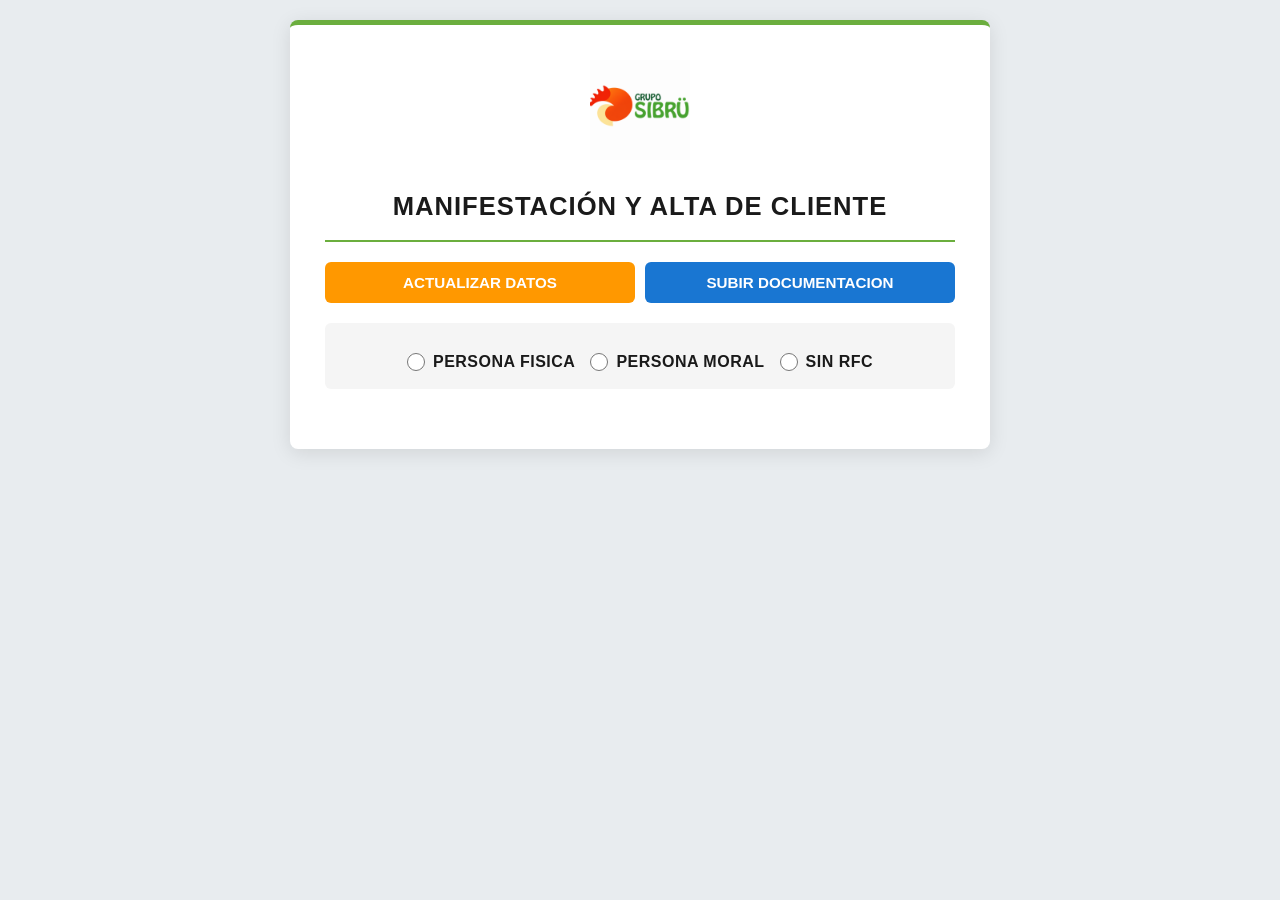
==== index.html @ 3d26c08e "Update print statement from 'Hello' to 'Goodbye'" ====
<!DOCTYPE html>
<html lang="es">
<head>
<meta charset="UTF-8">
<meta name="viewport" content="width=device-width, initial-scale=1.0">
<title>Manifestación y Alta de Cliente - Grupo SIBRÜ</title>

<!-- Meta Tags Open Graph -->
<meta property="og:title" content="Alta de Cliente | Grupo SIBRÜ">
<meta property="og:description" content="Formulario de manifestación y alta de cliente - Grupo SIBRÜ, Calidad y Frescura">
<meta property="og:image" content="https://mediossibru-2026.github.io/formato/og-image.png">
<meta property="og:image:width" content="1200">
<meta property="og:image:height" content="630">
<meta property="og:url" content="https://mediossibru-2026.github.io/formato/">
<meta property="og:type" content="website">
<meta property="og:site_name" content="Grupo SIBRÜ">

<meta name="twitter:card" content="summary_large_image">
<meta name="twitter:title" content="Alta de Cliente | Grupo SIBRÜ">
<meta name="twitter:description" content="Formulario de manifestación y alta de cliente - Grupo SIBRÜ">
<meta name="twitter:image" content="https://mediossibru-2026.github.io/formato/og-image.png">

<!-- Favicon -->
<link rel="icon" type="image/png" href="logo.png">

<style>
  :root {
    --verde-sibru: #6BAE3E;
    --verde-banda: #007A3D;
    --rojo-sibru: #D94F3D;
    --negro: #1a1a1a;
    --gris-texto: #333333;
    --gris-claro: #f5f5f5;
    --azul-accion: #1976D2;
    --naranja-accion: #FF9800;
    --morado-accion: #9C27B0;
  }

  * { box-sizing: border-box; margin: 0; padding: 0; }

  body {
    font-family: 'Segoe UI', Arial, sans-serif;
    background-color: #e8ecef;
    color: var(--negro);
    padding: 20px;
    line-height: 1.5;
  }

  .contenedor-formulario {
    max-width: 700px;
    margin: 0 auto 30px auto;
    background: white;
    padding: 35px;
    border-radius: 8px;
    box-shadow: 0 4px 20px rgba(0,0,0,0.1);
    border-top: 5px solid var(--verde-sibru);
  }

  .hero-logo {
    text-align: center;
    margin-bottom: 10px;
    padding-bottom: 10px;
  }

  .hero-logo img { max-height: 100px; width: auto; }

  .titulo-formulario {
    text-align: center;
    font-size: 1.6rem;
    font-weight: 800;
    color: var(--negro);
    text-transform: uppercase;
    letter-spacing: 1px;
    margin-bottom: 20px;
    padding-bottom: 15px;
    border-bottom: 2px solid var(--verde-sibru);
  }

  .botones-top {
    display: flex;
    gap: 10px;
    justify-content: center;
    margin-bottom: 20px;
    flex-wrap: wrap;
  }

  .btn-accion-top {
    padding: 12px 20px;
    color: white;
    border: none;
    border-radius: 6px;
    font-size: 0.95rem;
    font-weight: 700;
    cursor: pointer;
    text-align: center;
    min-width: 200px;
  }
  .btn-accion-top:hover { opacity: 0.9; }
  .btn-subir-docs { background: var(--azul-accion); }
  .btn-actualizar-datos { background: var(--naranja-accion); }

  .selector-tipo {
    display: flex;
    gap: 15px;
    justify-content: center;
    margin-bottom: 25px;
    padding: 15px;
    background: var(--gris-claro);
    border-radius: 6px;
    flex-wrap: wrap;
  }

  .opcion-tipo {
    display: flex;
    align-items: center;
    gap: 8px;
    cursor: pointer;
    font-weight: 600;
    font-size: 1rem;
    color: var(--negro);
  }

  .opcion-tipo input[type="radio"] {
    width: 18px;
    height: 18px;
    accent-color: var(--verde-sibru);
    cursor: pointer;
  }

  .opcion-tipo:hover { color: var(--verde-sibru); }

  .seccion-form {
    margin-top: 25px;
    padding: 20px;
    background: var(--gris-claro);
    border-radius: 6px;
    border-left: 4px solid var(--verde-sibru);
  }

  .seccion-form h3 {
    font-size: 0.95rem;
    font-weight: 700;
    color: var(--negro);
    text-transform: uppercase;
    letter-spacing: 0.5px;
    margin-bottom: 15px;
    padding-bottom: 8px;
    border-bottom: 1px solid #ddd;
  }

  label {
    display: block;
    margin-top: 12px;
    font-weight: 600;
    font-size: 0.8rem;
    color: var(--negro);
    text-transform: uppercase;
    letter-spacing: 0.5px;
  }

  input[type="text"], input[type="email"], input[type="tel"], select {
    width: 100%;
    padding: 10px 12px;
    margin-top: 5px;
    border: 1px solid #ddd;
    border-radius: 4px;
    font-size: 0.95rem;
    background-color: white;
  }

  input[type="text"]:focus, input[type="email"]:focus, input[type="tel"]:focus, select:focus {
    border-color: var(--verde-sibru);
    outline: none;
  }

  input[type="text"].error, input[type="email"].error {
    border-color: var(--rojo-sibru);
    background: #fff5f5;
  }

  .mensaje-error {
    color: var(--rojo-sibru);
    font-size: 0.8rem;
    margin-top: 4px;
    display: none;
    font-weight: 600;
  }

  .mensaje-error.visible { display: block; }

  .botones {
    display: flex;
    gap: 10px;
    margin-top: 25px;
    justify-content: space-between;
  }

  .botones-derecha {
    display: flex;
    gap: 10px;
    flex: 1;
    justify-content: flex-end;
  }

  button {
    flex: 1;
    padding: 12px;
    border: none;
    border-radius: 4px;
    font-size: 0.95rem;
    font-weight: 600;
    cursor: pointer;
  }

  .btn-generar { background: var(--verde-sibru); color: white; }
  .btn-imprimir { background: var(--negro); color: white; }
  .btn-editar { background: #e0e0e0; color: var(--negro); }
  .btn-borrar { background: var(--rojo-sibru); color: white; }
  .btn-guardar { background: #1976D2; color: white; }

  button:hover { opacity: 0.9; }
  button:disabled { background: #ccc; cursor: not-allowed; }

  .formulario-tipo { display: none; }
  .formulario-tipo.activo { display: block; }

  .mensaje-guardado {
    background: #4CAF50;
    color: white;
    padding: 12px;
    border-radius: 4px;
    margin-top: 15px;
    text-align: center;
    display: none;
  }

  .mensaje-guardado.visible { display: block; }

  .oculto { display: none !important; }

  /* MODALES */
  .modal-overlay {
    position: fixed;
    top: 0; left: 0; width: 100%; height: 100%;
    background: rgba(0,0,0,0.6);
    display: none;
    justify-content: center;
    align-items: center;
    z-index: 1000;
  }
  .modal-overlay.activo { display: flex; }

  .modal-content {
    background: white;
    padding: 30px;
    border-radius: 12px;
    width: 95%;
    max-width: 700px;
    max-height: 90vh;
    overflow-y: auto;
  }

  .modal-content.small { max-width: 500px; }
  .modal-content.large { max-width: 900px; }

  .modal-header {
    display: flex;
    justify-content: space-between;
    align-items: center;
    margin-bottom: 20px;
    padding-bottom: 15px;
    border-bottom: 2px solid var(--verde-sibru);
  }

  .modal-close {
    background: none;
    border: none;
    font-size: 1.5rem;
    cursor: pointer;
    color: var(--gris-texto);
  }

  /* VALIDACIÓN RFC/ID */
  .rfc-busqueda-container {
    background: var(--gris-claro);
    padding: 20px;
    border-radius: 8px;
    margin-bottom: 20px;
    border: 2px solid #ddd;
    transition: border-color 0.3s;
  }

  .rfc-busqueda-container.encontrado {
    border-color: var(--verde-sibru);
    background: #f0f7ec;
  }

  .rfc-busqueda-container.no-encontrado {
    border-color: var(--rojo-sibru);
    background: #fff5f5;
  }

  .rfc-busqueda-container label { font-size: 0.95rem; margin-bottom: 8px; }

  .rfc-busqueda-container input {
    font-size: 1.1rem;
    font-weight: 600;
    letter-spacing: 1px;
    padding: 12px;
  }

  .modo-busqueda-toggle {
    display: flex;
    gap: 10px;
    margin-bottom: 15px;
    justify-content: center;
  }

  .btn-modo {
    flex: 1;
    padding: 10px;
    border: 2px solid #ddd;
    background: white;
    border-radius: 6px;
    font-weight: 600;
    cursor: pointer;
    font-size: 0.9rem;
  }

  .btn-modo.activo {
    background: var(--verde-sibru);
    color: white;
    border-color: var(--verde-sibru);
  }

  .rfc-resultado {
    margin-top: 12px;
    padding: 10px 12px;
    border-radius: 6px;
    font-size: 0.9rem;
    display: none;
    align-items: center;
    gap: 8px;
  }

  .rfc-resultado.visible { display: flex; }

  .rfc-resultado.encontrado {
    background: #d4edda;
    color: #155724;
    border-left: 4px solid var(--verde-sibru);
  }

  .rfc-resultado.no-encontrado {
    background: #f8d7da;
    color: #721c24;
    border-left: 4px solid var(--rojo-sibru);
  }

  .rfc-resultado.buscar {
    background: #cce5ff;
    color: #004085;
    border-left: 4px solid var(--azul-accion);
  }

  .rfc-resultado .icono { font-size: 1.2rem; font-weight: 700; }
  .rfc-resultado .nombre-cliente { font-weight: 700; margin-left: 5px; }

  .spinner-busqueda {
    display: inline-block;
    width: 16px;
    height: 16px;
    border: 2px solid #004085;
    border-top: 2px solid transparent;
    border-radius: 50%;
    animation: spin 0.8s linear infinite;
    margin-right: 8px;
  }

  @keyframes spin {
    0% { transform: rotate(0deg); }
    100% { transform: rotate(360deg); }
  }

  .doc-item {
    display: flex;
    justify-content: space-between;
    align-items: center;
    padding: 12px;
    border: 1px solid #ddd;
    border-radius: 6px;
    margin-bottom: 8px;
    background: var(--gris-claro);
    gap: 10px;
  }

  .doc-label { flex: 1; font-weight: 600; font-size: 0.9rem; }
  .doc-actions { display: flex; gap: 8px; align-items: center; }

  .btn-subir-archivo {
    padding: 6px 12px;
    background: var(--azul-accion);
    color: white;
    border: none;
    border-radius: 4px;
    cursor: pointer;
    font-size: 0.85rem;
  }
  .btn-subir-archivo:disabled { background: #ccc; cursor: not-allowed; }

  .doc-status {
    font-size: 0.8rem;
    font-weight: 600;
    padding: 4px 8px;
    border-radius: 4px;
    min-width: 80px;
    text-align: center;
  }
  .doc-status.pendiente { background: #fff3cd; color: #856404; }
  .doc-status.subiendo { background: #cce5ff; color: #004085; }
  .doc-status.subido { background: #d4edda; color: #155724; }
  .doc-status.error { background: #f8d7da; color: #721c24; }

  /* DOCUMENTOS */
  .hoja-documento {
    max-width: 216mm;
    min-height: 279mm;
    margin: 0 auto 30px auto;
    background: white;
    box-shadow: 0 4px 25px rgba(0,0,0,0.15);
    display: none;
    position: relative;
    overflow: visible;
  }

  .hoja-documento.activo { display: block !important; }

  .barras-superiores { width: 100%; display: flex; flex-direction: column; }
  .barra-verde { width: 100%; height: 14px; background-color: var(--verde-banda); }
  .barra-naranja { width: 100%; height: 6px; background-color: var(--rojo-sibru); }

  .botones-doc-top {
    padding: 15px 20mm;
    display: flex;
    gap: 10px;
    justify-content: center;
    background: var(--gris-claro);
    border-bottom: 1px solid #e0e0e0;
  }

  .contenido-documento { padding: 10mm 18mm 15mm 18mm; }

  .header-alta {
    display: flex;
    align-items: flex-start;
    justify-content: space-between;
    margin-bottom: 10px;
    padding-bottom: 8px;
    border-bottom: 2px solid var(--verde-sibru);
  }
  .header-alta-logo { display: flex; align-items: center; gap: 12px; }
  .header-alta-logo img { max-height: 50px; width: auto; }
  .header-alta-info h2 { font-size: 13pt; font-weight: 800; color: var(--negro); margin: 0; }
  .header-alta-info p { font-size: 9pt; color: var(--gris-texto); margin: 2px 0 0 0; }
  .header-alta-cliente { text-align: right; font-size: 8pt; color: var(--gris-texto); }
  .header-alta-cliente strong { display: block; color: var(--negro); font-size: 9pt; }

  .seccion-alta { margin-bottom: 8px; }
  .seccion-alta-titulo {
    background: var(--negro); color: white; padding: 5px 10px; font-size: 8.5pt;
    font-weight: 700; text-transform: uppercase; letter-spacing: 1px; margin-bottom: 6px;
    -webkit-print-color-adjust: exact; print-color-adjust: exact;
  }
  .seccion-alta-titulo.verde {
    background: var(--verde-banda);
    -webkit-print-color-adjust: exact; print-color-adjust: exact;
  }

  .tabla-alta { width: 100%; border-collapse: collapse; font-size: 8.5pt; }
  .tabla-alta td { padding: 4px 8px; border: 1px solid #ddd; vertical-align: middle; }
  .tabla-alta td.label {
    font-weight: 600; color: var(--negro); width: 40%; background: var(--gris-claro);
    -webkit-print-color-adjust: exact; print-color-adjust: exact;
  }
  .tabla-alta td.valor { color: var(--gris-texto); min-height: 18px; }
  .tabla-alta td.valor.vacio { height: 20px; background: white; }

  .checkbox-doc { display: flex; align-items: center; gap: 6px; padding: 3px 0; font-size: 8.5pt; }
  .checkbox-doc input[type="checkbox"] { width: 12px; height: 12px; accent-color: var(--verde-sibru); }

  .declaracion-alta {
    text-align: justify; font-size: 8.5pt; color: var(--gris-texto); margin: 12px 0; padding: 8px;
    background: var(--gris-claro); border-left: 3px solid var(--verde-sibru);
    -webkit-print-color-adjust: exact; print-color-adjust: exact;
  }

  .referencia-pagos {
    background: #f0f7ec; border: 2px solid var(--verde-sibru); border-radius: 6px;
    padding: 15px; margin: 12px 0; text-align: center;
  }
  .referencia-pagos .ref-titulo {
    font-size: 9pt; font-weight: 700; color: var(--verde-banda);
    text-transform: uppercase; letter-spacing: 1px; margin-bottom: 8px;
  }
  .referencia-pagos .ref-numero {
    font-size: 18pt; font-weight: 800; color: var(--negro); letter-spacing: 3px;
    margin-bottom: 8px; font-family: 'Courier New', monospace;
  }
  .referencia-pagos .ref-mensaje { font-size: 8pt; color: var(--gris-texto); line-height: 1.5; }

  .firmas-alta { display: flex; justify-content: space-between; margin-top: 35px; gap: 20px; }
  .firma-alta-box { flex: 1; max-width: 250px; text-align: center; }
  .firma-alta-linea { border-top: 1px solid var(--negro); margin-bottom: 6px; padding-top: 6px; }
  .firma-alta-nombre { font-size: 8.5pt; font-weight: 700; color: var(--negro); }
  .firma-alta-titulo { font-size: 7.5pt; color: var(--gris-texto); text-transform: uppercase; }

  .logo-centrado { text-align: center; margin-bottom: 12px; }
  .logo-empresa { max-height: 140px; width: auto; }

  .titulo-principal {
    text-align: center; font-size: 15pt; font-weight: 800; color: var(--negro);
    text-transform: uppercase; letter-spacing: 1px; margin-bottom: 4px;
  }
  .titulo-sub {
    text-align: center; font-size: 9.5pt; font-weight: 700; color: var(--rojo-sibru);
    text-transform: uppercase; letter-spacing: 0.5px; margin-bottom: 10px;
  }
  .linea-verde { border: none; border-top: 2px solid var(--verde-sibru); margin-bottom: 18px; }
  
  .lugar-fecha { text-align: right; margin-bottom: 18px; font-size: 10pt; color: var(--gris-texto); }
  .lugar-fecha .linea-lf {
    display: inline-block; border-bottom: 1px solid var(--negro); min-width: 200px;
    text-align: center; padding: 0 5px; color: var(--negro); font-weight: 600;
  }

  .destinatario { font-weight: 700; margin-bottom: 15px; font-size: 10.5pt; color: var(--negro); letter-spacing: 1px; }
  .parrafo { text-align: justify; margin-bottom: 12px; font-size: 10pt; line-height: 1.6; color: var(--gris-texto); }
  .parrafo strong { color: var(--negro); font-weight: 700; }
  .dato-linea {
    display: inline-block; border-bottom: 1px solid var(--negro); min-width: 160px;
    text-align: center; padding: 0 5px; color: var(--negro); font-weight: 600;
  }
  .dato-linea.largo { min-width: 240px; }
  .dato-linea.corto { min-width: 120px; }
  .cierre { margin-top: 18px; text-align: justify; font-size: 10pt; line-height: 1.6; color: var(--gris-texto); }

  .firma-seccion { margin-top: 60px; text-align: center; page-break-inside: avoid; }
  .firma-atentamente {
    font-size: 10pt; font-weight: 700; letter-spacing: 3px; color: var(--verde-sibru);
    margin-bottom: 25px; text-transform: uppercase;
  }
  .linea-firma { border-top: 1px solid var(--negro); width: 260px; margin: 0 auto 6px auto; }
  .nombre-firma { font-weight: 700; font-size: 10pt; color: var(--negro); }
  .cargo-firma { font-size: 9pt; color: var(--gris-texto); margin-top: 2px; }
  .footer-documento {
    margin-top: 20px; text-align: center; font-size: 7.5pt; padding: 4px 0;
    letter-spacing: 0.5px; color: #999; border-top: 1px solid #e0e0e0;
  }

  @media print {
    @page { size: letter; margin: 0; }
    body { background: white; padding: 0; margin: 0; }
    .contenedor-formulario, .botones-doc-top, .no-print, .modal-overlay { display: none !important; }
    .hoja-documento {
      display: none; box-shadow: none; margin: 0; width: 100%; max-width: 100%;
      min-height: 279mm; overflow: visible !important; page-break-after: always;
    }
    .hoja-documento.activo { display: block !important; }
    .hoja-documento:last-child { page-break-after: auto; }
    .contenido-documento { padding: 8mm 15mm 15mm 15mm; }
    .logo-empresa { max-height: 120px; }
    .firma-seccion { margin-top: 50px; }
    .header-alta-logo img { max-height: 45px; }
    .seccion-alta-titulo, .seccion-alta-titulo.verde, .tabla-alta td.label, .declaracion-alta, .referencia-pagos {
      -webkit-print-color-adjust: exact !important; print-color-adjust: exact !important; color-adjust: exact !important;
    }
  }
</style>
</head>
<body>

<div class="contenedor-formulario" id="formulario">
  <div class="hero-logo">
    <img src="logo.png" alt="Grupo SIBRÜ">
  </div>

  <div class="titulo-formulario">Manifestación y Alta de Cliente</div>

  <div class="botones-top">
    <button class="btn-accion-top btn-actualizar-datos" onclick="abrirModalActualizarDatos()">ACTUALIZAR DATOS</button>
    <button class="btn-accion-top btn-subir-docs" onclick="abrirModalDocumentos()">SUBIR DOCUMENTACION</button>
  </div>

  <div class="selector-tipo">
    <label class="opcion-tipo">
      <input type="radio" name="tipoPersona" value="fisica" onchange="cambiarTipoPersona()">
      Persona Fisica
    </label>
    <label class="opcion-tipo">
      <input type="radio" name="tipoPersona" value="moral" onchange="cambiarTipoPersona()">
      Persona Moral
    </label>
    <label class="opcion-tipo">
      <input type="radio" name="tipoPersona" value="sinrfc" onchange="cambiarTipoPersona()">
      Sin RFC
    </label>
  </div>

  <!-- FORMULARIO PERSONA FISICA -->
  <div class="formulario-tipo" id="formFisica">
    <div class="seccion-form">
      <h3>Datos Generales</h3>
      <label>Fecha:</label>
      <input type="text" id="fisicaLugarFecha" placeholder="Fecha automatica" oninput="this.value = this.value.toUpperCase()">
      <label>Nombre PARA FACTURAR:</label>
      <input type="text" id="fisicaNombre" placeholder="Ej. Juan Perez Garcia" required oninput="this.value = this.value.toUpperCase()">
      <label>RFC (13 caracteres):</label>
      <input type="text" id="fisicaRFC" placeholder="Ej. PEGJ800101HDFRRL09" maxlength="13" style="text-transform: uppercase;" oninput="this.value = this.value.toUpperCase(); validarRFCFisica();" required>
      <div class="mensaje-error" id="errorFisicaRFC">El RFC debe tener exactamente 13 caracteres.</div>
    </div>

    <div class="seccion-form">
      <h3>Datos Fiscales</h3>
      <label>Regimen Fiscal:</label>
      <select id="fisicaRegimen" required>
        <option value="">Seleccione...</option>
        <option value="605 - Sueldos y Salarios">605 - Sueldos y Salarios e Ingresos Asimilados a Salarios</option>
        <option value="606 - Arrendamiento">606 - Arrendamiento</option>
        <option value="608 - Demas ingresos">608 - Demas ingresos</option>
        <option value="611 - Ingresos por Dividendos">611 - Ingresos por Dividendos</option>
        <option value="612 - Actividades Empresariales y Profesionales">612 - Personas Fisicas con Actividades Empresariales y Profesionales</option>
        <option value="614 - Ingresos por intereses">614 - Ingresos por intereses</option>
        <option value="616 - Sin obligaciones fiscales">616 - Sin obligaciones fiscales</option>
        <option value="620 - Sociedades Cooperativas">620 - Sociedades Cooperativas de Produccion</option>
        <option value="621 - Incorporacion Fiscal">621 - Incorporacion Fiscal</option>
        <option value="625 - Actividades con plataformas tecnologicas">625 - Actividades con plataformas tecnologicas</option>
        <option value="626 - RESICO">626 - Regimen Simplificado de Confianza</option>
      </select>
      <label>Codigo Postal del domicilio fiscal:</label>
      <input type="text" id="fisicaCP" placeholder="Ej. 54740" maxlength="5" pattern="\d{5}" oninput="this.value = this.value.replace(/[^0-9]/g, '')" required>
      <label>Uso de CFDI:</label>
      <select id="fisicaUsoCFDI" required>
        <option value="">Seleccione...</option>
        <option value="G01 - Adquisicion de mercancias">G01 - Adquisicion de mercancias</option>
        <option value="G02 - Devoluciones, descuentos o bonificaciones">G02 - Devoluciones, descuentos o bonificaciones</option>
        <option value="G03 - Gastos en general">G03 - Gastos en general</option>
        <option value="I01 - Construcciones">I01 - Construcciones</option>
        <option value="I02 - Mobilario y equipo de oficina">I02 - Mobilario y equipo de oficina por inversiones</option>
        <option value="I03 - Equipo de transporte">I03 - Equipo de transporte</option>
        <option value="I04 - Equipo de computo y accesorios">I04 - Equipo de computo y accesorios</option>
        <option value="I05 - Dados, troqueles, moldes, matrices y herramental">I05 - Dados, troqueles, moldes, matrices y herramental</option>
        <option value="I06 - Comunicaciones telefonicas">I06 - Comunicaciones telefonicas</option>
        <option value="I07 - Comunicaciones satelitales">I07 - Comunicaciones satelitales</option>
        <option value="I08 - Otra maquinaria y equipo">I08 - Otra maquinaria y equipo</option>
        <option value="P01 - Por definir">P01 - Por definir</option>
      </select>
    </div>

    <div class="seccion-form">
      <h3>Datos para Facturacion</h3>
      <label>Forma de pago:</label>
      <select id="fisicaFormaPago" required>
        <option value="">Seleccione...</option>
        <option value="01 - Efectivo">01 - Efectivo</option>
        <option value="02 - Cheque nominativo">02 - Cheque nominativo</option>
        <option value="03 - Transferencia electronica de fondos">03 - Transferencia electronica de fondos</option>
        <option value="04 - Tarjeta de credito">04 - Tarjeta de credito</option>
        <option value="05 - Monedero electronico">05 - Monedero electronico</option>
        <option value="06 - Dinero electronico">06 - Dinero electronico</option>
        <option value="28 - Tarjeta de debito">28 - Tarjeta de debito</option>
        <option value="99 - Por definir">99 - Por definir</option>
      </select>
      <label>Metodo de pago:</label>
      <select id="fisicaMetodoPago">
        <option value="">Seleccione...</option>
        <option value="PUE - Pago en una sola exhibicion">PUE - Pago en una sola exhibicion</option>
        <option value="PPD - Pago en parcialidades o diferido">PPD - Pago en parcialidades o diferido</option>
      </select>
      <label>Correo para envio de facturas:</label>
      <input type="email" id="fisicaCorreo" placeholder="Ej. correo@ejemplo.com" onblur="validarEmailFisica()">
      <div class="mensaje-error" id="errorFisicaEmail">Formato de correo electronico invalido.</div>
    </div>

    <div class="seccion-form">
      <h3>Datos de Contacto</h3>
      <label>Facturacion - Numero:</label>
      <input type="tel" id="fisicaFactNumero" placeholder="Ej. 55 1234 5678" oninput="this.value = this.value.toUpperCase()">
      <label>Facturacion - Correo:</label>
      <input type="email" id="fisicaFactCorreo" placeholder="facturacion@empresa.com">
      <label>Facturacion - WhatsApp:</label>
      <input type="tel" id="fisicaFactWhatsApp" placeholder="Ej. 55 1234 5678" oninput="this.value = this.value.toUpperCase()">
      <label style="margin-top: 15px;">Cuentas por Pagar - Numero:</label>
      <input type="tel" id="fisicaCppNumero" placeholder="Ej. 55 1234 5678" oninput="this.value = this.value.toUpperCase()">
      <label>Cuentas por Pagar - Correo:</label>
      <input type="email" id="fisicaCppCorreo" placeholder="cuentasporpagar@empresa.com">
      <label>Cuentas por Pagar - WhatsApp:</label>
      <input type="tel" id="fisicaCppWhatsApp" placeholder="Ej. 55 1234 5678" oninput="this.value = this.value.toUpperCase()">
    </div>

    <div class="botones">
      <button class="btn-borrar" onclick="borrarFormulario()">Borrar Formulario</button>
      <div class="botones-derecha">
        <button class="btn-generar oculto" id="btnGenerarFisica" onclick="generarDocumentosFisica()">Generar Documentos</button>
        <button class="btn-guardar" id="btnGuardarFisica" onclick="guardarClienteFisica()">Guardar Cliente</button>
      </div>
    </div>
    <div class="mensaje-guardado" id="mensajeGuardadoFisica"></div>
  </div>

  <!-- FORMULARIO PERSONA MORAL -->
  <div class="formulario-tipo" id="formMoral">
    <div class="seccion-form">
      <h3>Datos Generales</h3>
      <label>Fecha:</label>
      <input type="text" id="moralLugarFecha" placeholder="Fecha automatica" oninput="this.value = this.value.toUpperCase()">
      <label>Nombre del Representante Legal:</label>
      <input type="text" id="moralRepresentante" placeholder="Ej. Juan Perez Garcia" required oninput="this.value = this.value.toUpperCase()">
      <label>Razon Social:</label>
      <input type="text" id="moralRazonSocial" placeholder="Ej. EMPRESA SA DE CV" required oninput="this.value = this.value.toUpperCase()">
      <label>RFC (12 caracteres):</label>
      <input type="text" id="moralRFC" placeholder="Ej. EMP800101ABC" maxlength="12" style="text-transform: uppercase;" oninput="this.value = this.value.toUpperCase(); validarRFCMoral();" required>
      <div class="mensaje-error" id="errorMoralRFC">El RFC debe tener exactamente 12 caracteres.</div>
    </div>

    <div class="seccion-form">
      <h3>Datos Fiscales</h3>
      <label>Regimen Fiscal:</label>
      <select id="moralRegimen" required>
        <option value="">Seleccione...</option>
        <option value="601 - General de Ley Personas Morales">601 - General de Ley Personas Morales</option>
        <option value="603 - Personas Morales con Fines No Lucrativos">603 - Personas Morales con Fines No Lucrativos</option>
        <option value="605 - Sueldos y Salarios">605 - Sueldos y Salarios e Ingresos Asimilados a Salarios</option>
        <option value="616 - Sin obligaciones fiscales">616 - Sin obligaciones fiscales</option>
        <option value="620 - Sociedades Cooperativas">620 - Sociedades Cooperativas de Produccion</option>
        <option value="622 - Actividades Agricolas, Ganaderas, Silvicultoras y Pesqueras">622 - Actividades Agricolas, Ganaderas, Silvicultoras y Pesqueras</option>
        <option value="623 - Opcional para Grupos de Sociedades">623 - Opcional para Grupos de Sociedades</option>
        <option value="624 - Coordinados">624 - Coordinados</option>
        <option value="626 - RESICO">626 - Regimen Simplificado de Confianza</option>
        <option value="628 - Hidrocarburos">628 - Hidrocarburos</option>
      </select>
      <label>Codigo Postal del domicilio fiscal:</label>
      <input type="text" id="moralCP" placeholder="Ej. 54740" maxlength="5" pattern="\d{5}" oninput="this.value = this.value.replace(/[^0-9]/g, '')" required>
      <label>Uso de CFDI:</label>
      <select id="moralUsoCFDI" required>
        <option value="">Seleccione...</option>
        <option value="G01 - Adquisicion de mercancias">G01 - Adquisicion de mercancias</option>
        <option value="G02 - Devoluciones, descuentos o bonificaciones">G02 - Devoluciones, descuentos o bonificaciones</option>
        <option value="G03 - Gastos en general">G03 - Gastos en general</option>
        <option value="I01 - Construcciones">I01 - Construcciones</option>
        <option value="I02 - Mobilario y equipo de oficina">I02 - Mobilario y equipo de oficina por inversiones</option>
        <option value="I03 - Equipo de transporte">I03 - Equipo de transporte</option>
        <option value="I04 - Equipo de computo y accesorios">I04 - Equipo de computo y accesorios</option>
        <option value="I05 - Dados, troqueles, moldes, matrices y herramental">I05 - Dados, troqueles, moldes, matrices y herramental</option>
        <option value="I06 - Comunicaciones telefonicas">I06 - Comunicaciones telefonicas</option>
        <option value="I07 - Comunicaciones satelitales">I07 - Comunicaciones satelitales</option>
        <option value="I08 - Otra maquinaria y equipo">I08 - Otra maquinaria y equipo</option>
        <option value="P01 - Por definir">P01 - Por definir</option>
      </select>
    </div>

    <div class="seccion-form">
      <h3>Datos para Facturacion</h3>
      <label>Forma de pago:</label>
      <select id="moralFormaPago" required>
        <option value="">Seleccione...</option>
        <option value="01 - Efectivo">01 - Efectivo</option>
        <option value="02 - Cheque nominativo">02 - Cheque nominativo</option>
        <option value="03 - Transferencia electronica de fondos">03 - Transferencia electronica de fondos</option>
        <option value="04 - Tarjeta de credito">04 - Tarjeta de credito</option>
        <option value="05 - Monedero electronico">05 - Monedero electronico</option>
        <option value="06 - Dinero electronico">06 - Dinero electronico</option>
        <option value="28 - Tarjeta de debito">28 - Tarjeta de debito</option>
        <option value="99 - Por definir">99 - Por definir</option>
      </select>
      <label>Metodo de pago:</label>
      <select id="moralMetodoPago">
        <option value="">Seleccione...</option>
        <option value="PUE - Pago en una sola exhibicion">PUE - Pago en una sola exhibicion</option>
        <option value="PPD - Pago en parcialidades o diferido">PPD - Pago en parcialidades o diferido</option>
      </select>
      <label>Correo para envio de facturas:</label>
      <input type="email" id="moralCorreo" placeholder="Ej. correo@empresa.com" onblur="validarEmailMoral()">
      <div class="mensaje-error" id="errorMoralEmail">Formato de correo electronico invalido.</div>
    </div>

    <div class="seccion-form">
      <h3>Datos de Contacto</h3>
      <label>Facturacion - Numero:</label>
      <input type="tel" id="moralFactNumero" placeholder="Ej. 55 1234 5678" oninput="this.value = this.value.toUpperCase()">
      <label>Facturacion - Correo:</label>
      <input type="email" id="moralFactCorreo" placeholder="facturacion@empresa.com">
      <label>Facturacion - WhatsApp:</label>
      <input type="tel" id="moralFactWhatsApp" placeholder="Ej. 55 1234 5678" oninput="this.value = this.value.toUpperCase()">
      <label style="margin-top: 15px;">Cuentas por Pagar - Numero:</label>
      <input type="tel" id="moralCppNumero" placeholder="Ej. 55 1234 5678" oninput="this.value = this.value.toUpperCase()">
      <label>Cuentas por Pagar - Correo:</label>
      <input type="email" id="moralCppCorreo" placeholder="cuentasporpagar@empresa.com">
      <label>Cuentas por Pagar - WhatsApp:</label>
      <input type="tel" id="moralCppWhatsApp" placeholder="Ej. 55 1234 5678" oninput="this.value = this.value.toUpperCase()">
    </div>

    <div class="botones">
      <button class="btn-borrar" onclick="borrarFormulario()">Borrar Formulario</button>
      <div class="botones-derecha">
        <button class="btn-generar oculto" id="btnGenerarMoral" onclick="generarDocumentosMoral()">Generar Documentos</button>
        <button class="btn-guardar" id="btnGuardarMoral" onclick="guardarClienteMoral()">Guardar Cliente</button>
      </div>
    </div>
    <div class="mensaje-guardado" id="mensajeGuardadoMoral"></div>
  </div>

  <!-- FORMULARIO SIN RFC -->
  <div class="formulario-tipo" id="formSinRFC">
    <div class="seccion-form">
      <h3>Datos Generales</h3>
      <label>Fecha:</label>
      <input type="text" id="sinrfcLugarFecha" placeholder="Fecha automatica" oninput="this.value = this.value.toUpperCase()">
      <label>Nombre / Razon Social:</label>
      <input type="text" id="sinrfcNombre" placeholder="Ej. Juan Perez Garcia o EMPRESA SA DE CV" required oninput="this.value = this.value.toUpperCase()">
    </div>

    <div class="seccion-form">
      <h3>Datos de Contacto</h3>
      <label>Facturacion - Numero:</label>
      <input type="tel" id="sinrfcFactNumero" placeholder="Ej. 55 1234 5678" oninput="this.value = this.value.toUpperCase()">
      <label>Facturacion - Correo:</label>
      <input type="email" id="sinrfcFactCorreo" placeholder="facturacion@empresa.com" onblur="validarEmailSinRFC()">
      <div class="mensaje-error" id="errorSinRFCEmail">Formato de correo electronico invalido.</div>
      <label>Facturacion - WhatsApp:</label>
      <input type="tel" id="sinrfcFactWhatsApp" placeholder="Ej. 55 1234 5678" oninput="this.value = this.value.toUpperCase()">
      
      <label style="margin-top: 15px;">Cuentas por Pagar - Numero:</label>
      <input type="tel" id="sinrfcCppNumero" placeholder="Ej. 55 1234 5678" oninput="this.value = this.value.toUpperCase()">
      <label>Cuentas por Pagar - Correo:</label>
      <input type="email" id="sinrfcCppCorreo" placeholder="cuentasporpagar@empresa.com">
      <label>Cuentas por Pagar - WhatsApp:</label>
      <input type="tel" id="sinrfcCppWhatsApp" placeholder="Ej. 55 1234 5678" oninput="this.value = this.value.toUpperCase()">
    </div>

    <div class="seccion-form">
      <h3>Notas Adicionales</h3>
      <label>Observaciones:</label>
      <input type="text" id="sinrfcNotas" placeholder="Notas adicionales (opcional)" oninput="this.value = this.value.toUpperCase()">
    </div>

    <div class="botones">
      <button class="btn-borrar" onclick="borrarFormulario()">Borrar Formulario</button>
      <div class="botones-derecha">
        <button class="btn-generar oculto" id="btnGenerarSinRFC" onclick="generarDocumentoSinRFC()">Generar Alta</button>
        <button class="btn-guardar" id="btnGuardarSinRFC" onclick="guardarClienteSinRFC()">Guardar Cliente</button>
      </div>
    </div>
    <div class="mensaje-guardado" id="mensajeGuardadoSinRFC"></div>
  </div>
</div>

<!-- MODAL RFC YA EXISTE -->
<div class="modal-overlay" id="modalRFCExiste">
  <div class="modal-content small">
    <div class="modal-header">
      <h2>Cliente ya registrado</h2>
      <button class="modal-close" onclick="cerrarModalRFCExiste()">X</button>
    </div>
    <div style="padding: 20px 0; text-align: center;">
      <p style="font-size: 1.1rem; margin-bottom: 10px;">
        El RFC <strong id="rfcExistenteMensaje"></strong> ya se encuentra en nuestra base de datos.
      </p>
      <p style="color: var(--gris-texto); margin-bottom: 25px;">
        No es posible registrar un cliente duplicado. Si necesitas modificar sus datos, usa la opcion de actualizar.
      </p>
      <div style="display: flex; gap: 10px; justify-content: center; flex-wrap: wrap;">
        <button class="btn-borrar" onclick="cerrarModalRFCExiste()" style="max-width: 200px;">Cancelar</button>
        <button class="btn-guardar" onclick="irAActualizarDesdeAlerta()" style="max-width: 200px; background: var(--naranja-accion);">ACTUALIZAR DATOS</button>
      </div>
    </div>
  </div>
</div>

<!-- MODAL ACTUALIZAR DATOS -->
<div class="modal-overlay" id="modalBuscarRFCActualizar">
  <div class="modal-content small">
    <div class="modal-header">
      <h2>Actualizar Datos del Cliente</h2>
      <button class="modal-close" onclick="cerrarModalActualizar()">X</button>
    </div>
    <div>
      <div class="modo-busqueda-toggle">
        <button type="button" class="btn-modo activo" id="btnModoRFCActualizar" onclick="cambiarModoBusqueda('actualizar', 'rfc')">Buscar por RFC</button>
        <button type="button" class="btn-modo" id="btnModoIDActualizar" onclick="cambiarModoBusqueda('actualizar', 'id')">CON ID</button>
      </div>
      <div class="rfc-busqueda-container" id="containerActualizarRFC">
        <label id="labelBuscarActualizar" style="font-size: 0.95rem;">RFC del cliente (obligatorio) *</label>
        <input type="text" id="buscarRFCActualizar" placeholder="Ingresa el RFC (12 o 13 caracteres)" maxlength="13" style="text-transform: uppercase;" oninput="this.value = this.value.toUpperCase(); buscarEnTiempoReal('actualizar')">
        <div class="rfc-resultado" id="resultadoActualizarRFC"></div>
      </div>
      <div style="display: flex; gap: 10px; justify-content: flex-end;">
        <button class="btn-borrar" onclick="cerrarModalActualizar()">Cancelar</button>
        <button class="btn-guardar" id="btnContinuarActualizar" onclick="continuarActualizar()" disabled>Continuar</button>
      </div>
    </div>
  </div>
</div>

<!-- MODAL EDITAR DATOS -->
<div class="modal-overlay" id="modalEditarDatos">
  <div class="modal-content" style="max-width: 800px;">
    <div class="modal-header">
      <div>
        <h2>Editar Datos del Cliente</h2>
        <p style="font-size: 0.85rem; color: var(--gris-texto); margin-top: 5px;">
          <strong>RFC/ID:</strong> <span id="editarModalRfc"></span> | 
          <strong>Cliente:</strong> <span id="editarModalNombre"></span> |
          <strong>ID:</strong> <span id="editarModalId"></span>
        </p>
      </div>
      <button class="modal-close" onclick="cerrarModalEditarDatos()">X</button>
    </div>
    <div id="formEditarDatos"></div>
    <div style="margin-top: 20px; display: flex; justify-content: space-between; gap: 10px; flex-wrap: wrap;">
      <button class="btn-borrar" onclick="cerrarModalEditarDatos()">Cancelar</button>
      <div style="display: flex; gap: 10px; flex-wrap: wrap;">
        <button class="btn-guardar" onclick="generarDocumentosDesdeEdicion()" style="background: var(--verde-sibru);">Generar Documentos</button>
        <button class="btn-guardar" id="btnGuardarActualizacion" onclick="guardarActualizacion()">Guardar Cambios</button>
      </div>
    </div>
  </div>
</div>

<!-- MODAL SUBIR DOCUMENTACION - BUSQUEDA -->
<div class="modal-overlay" id="modalBuscarRFC">
  <div class="modal-content small">
    <div class="modal-header">
      <h2>Subir Documentacion</h2>
      <button class="modal-close" onclick="cerrarModalBuscarRFC()">X</button>
    </div>
    <div>
      <div class="modo-busqueda-toggle">
        <button type="button" class="btn-modo activo" id="btnModoRFCDocs" onclick="cambiarModoBusqueda('documentos', 'rfc')">Buscar por RFC</button>
        <button type="button" class="btn-modo" id="btnModoIDDocs" onclick="cambiarModoBusqueda('documentos', 'id')">CON ID</button>
      </div>
      <div class="rfc-busqueda-container" id="containerDocsRFC">
        <label id="labelBuscarDocs" style="font-size: 0.95rem;">RFC del cliente (obligatorio) *</label>
        <input type="text" id="buscarRFCRFC" placeholder="Ingresa el RFC (12 o 13 caracteres)" maxlength="13" style="text-transform: uppercase;" oninput="this.value = this.value.toUpperCase(); buscarEnTiempoReal('documentos')">
        <div class="rfc-resultado" id="resultadoDocsRFC"></div>
      </div>
      <div style="display: flex; gap: 10px; justify-content: flex-end;">
        <button class="btn-borrar" onclick="cerrarModalBuscarRFC()">Cancelar</button>
        <button class="btn-guardar" id="btnContinuarDocs" onclick="continuarDocumentos()" disabled>Continuar</button>
      </div>
    </div>
  </div>
</div>

<!-- MODAL SUBIR DOCUMENTOS -->
<div class="modal-overlay" id="modalDocumentos">
  <div class="modal-content">
    <div class="modal-header">
      <div>
        <h2>Subir Documentacion</h2>
        <p style="font-size: 0.9rem; color: var(--gris-texto); margin-top: 5px;">
          <strong>Cliente:</strong> <span id="docModalNombre"></span>
          <br>
          <strong id="docModalIdLabel">RFC:</strong> <span id="docModalId"></span>
        </p>
      </div>
      <button class="modal-close" onclick="DocsManager.cerrarModal()">X</button>
    </div>
    <div id="listaDocumentosRequeridos"></div>
    <div style="margin-top: 20px; display: flex; justify-content: flex-end; gap: 10px;">
      <button class="btn-borrar" onclick="DocsManager.cerrarModal()">Cancelar</button>
      <button class="btn-guardar" id="btnGuardarDocs" onclick="DocsManager.guardarDocumentos()" disabled>
        Guardar Documentacion
      </button>
    </div>
  </div>
</div>

<!-- DOCUMENTOS DE SALIDA -->
<div class="hoja-documento" id="docManifestacionFisica">
  <div class="barras-superiores"><div class="barra-verde"></div><div class="barra-naranja"></div></div>
  <div class="botones-doc-top no-print">
    <button class="btn-imprimir" onclick="imprimirDocumentos()">Imprimir / Guardar como PDF</button>
    <button class="btn-editar" onclick="editarDocumentos()">Editar Datos</button>
  </div>
  <div class="contenido-documento">
    <div class="logo-centrado"><img src="logo.png" alt="Grupo SIBRÜ" class="logo-empresa"></div>
    <div class="titulo-principal">MANIFESTACION ESCRITA</div>
    <div class="titulo-sub">DE NO ENCONTRARSE EN LOS LISTADOS PREVISTOS EN LOS ARTICULOS 69, 69-B Y 69-B BIS DEL CFF</div>
    <hr class="linea-verde">
    <div class="lugar-fecha">Fecha: <span class="linea-lf" id="mFisicaLugarFecha"></span></div>
    <div class="destinatario">A QUIEN CORRESPONDA:</div>
    <div class="parrafo">Quien suscribe, <span class="dato-linea largo" id="mFisicaNombre"></span>, con RFC <span class="dato-linea corto" id="mFisicaRFC"></span>, comparezco y manifiesto bajo protesta de decir verdad lo siguiente:</div>
    <div class="parrafo"><strong>PRIMERO.</strong> Que, a la fecha de firma de la presente, no me encuentro incluido en los listados o publicaciones a que se refiere el articulo 69 del Codigo Fiscal de la Federacion, en los supuestos que resulten aplicables.</div>
    <div class="parrafo"><strong>SEGUNDO.</strong> Que no me encuentro incluido en el listado definitivo previsto en el articulo 69-B del Codigo Fiscal de la Federacion, relativo a contribuyentes que no desvirtuaron la presuncion de inexistencia de operaciones amparadas en comprobantes fiscales.</div>
    <div class="parrafo"><strong>TERCERO.</strong> Que no me encuentro incluido en el listado definitivo previsto en el articulo 69-B Bis del Codigo Fiscal de la Federacion, relativo a contribuyentes que no desvirtuaron la presuncion de transmision indebida del derecho a disminuir perdidas fiscales.</div>
    <div class="parrafo"><strong>CUARTO.</strong> Que la presente manifestacion se formula con base en la informacion y documentacion que obra en mi poder y se emite para los fines administrativos, comerciales o de contratacion para los que sea requerida, sin perjuicio de las facultades de comprobacion de las autoridades fiscales.</div>
    <div class="cierre">Asimismo, manifiesto que la informacion aqui declarada es cierta y que, en caso de existir algun cambio en la situacion senalada, se hara del conocimiento de la parte interesada.</div>
    <div class="firma-seccion">
      <div class="firma-atentamente">ATENTAMENTE</div>
      <div class="linea-firma"></div>
      <div class="nombre-firma" id="mFisicaFirmaNombre"></div>
    </div>
    <div class="footer-documento">GRUPO SIBRU &nbsp;|&nbsp; Cuautitlan Izcalli, Edo. Mex. C.P. 54740</div>
  </div>
</div>

<div class="hoja-documento" id="docManifestacionMoral">
  <div class="barras-superiores"><div class="barra-verde"></div><div class="barra-naranja"></div></div>
  <div class="botones-doc-top no-print">
    <button class="btn-imprimir" onclick="imprimirDocumentos()">Imprimir / Guardar como PDF</button>
    <button class="btn-editar" onclick="editarDocumentos()">Editar Datos</button>
  </div>
  <div class="contenido-documento">
    <div class="logo-centrado"><img src="logo.png" alt="Grupo SIBRÜ" class="logo-empresa"></div>
    <div class="titulo-principal">MANIFESTACION ESCRITA</div>
    <div class="titulo-sub">DE NO ENCONTRARSE EN LOS LISTADOS PREVISTOS EN LOS ARTICULOS 69, 69-B Y 69-B BIS DEL CFF</div>
    <hr class="linea-verde">
    <div class="lugar-fecha">Fecha: <span class="linea-lf" id="mMoralLugarFecha"></span></div>
    <div class="destinatario">A QUIEN CORRESPONDA:</div>
    <div class="parrafo">Quien suscribe, <span class="dato-linea largo" id="mMoralRepresentante"></span>, en mi caracter de representante legal de <span class="dato-linea largo" id="mMoralRazonSocial"></span>, con RFC <span class="dato-linea corto" id="mMoralRFC"></span>, personalidad que acredito conforme a la documentacion correspondiente, comparezco y manifiesto bajo protesta de decir verdad lo siguiente:</div>
    <div class="parrafo"><strong>PRIMERO.</strong> Que, a la fecha de firma de la presente, mi representada no se encuentra incluida en los listados o publicaciones a que se refiere el articulo 69 del Codigo Fiscal de la Federacion, en los supuestos que resulten aplicables.</div>
    <div class="parrafo"><strong>SEGUNDO.</strong> Que mi representada no se encuentra incluida en el listado definitivo previsto en el articulo 69-B del Codigo Fiscal de la Federacion, relativo a contribuyentes que no desvirtuaron la presuncion de inexistencia de operaciones amparadas en comprobantes fiscales.</div>
    <div class="parrafo"><strong>TERCERO.</strong> Que mi representada no se encuentra incluida en el listado definitivo previsto en el articulo 69-B Bis del Codigo Fiscal de la Federacion, relativo a contribuyentes que no desvirtuaron la presuncion de transmision indebida del derecho a disminuir perdidas fiscales.</div>
    <div class="parrafo"><strong>CUARTO.</strong> Que la presente manifestacion se formula con base en la informacion y documentacion que obra en poder de mi representada y se emite para los fines administrativos, comerciales o de contratacion para los que sea requerida, sin perjuicio de las facultades de comprobacion de las autoridades fiscales.</div>
    <div class="cierre">Asimismo, manifiesto que la informacion aqui declarada es cierta y que, en caso de existir algun cambio en la situacion senalada, se hara del conocimiento de la parte interesada.</div>
    <div class="firma-seccion">
      <div class="firma-atentamente">ATENTAMENTE</div>
      <div class="linea-firma"></div>
      <div class="nombre-firma" id="mMoralFirmaNombre"></div>
      <div class="cargo-firma">Representante Legal</div>
    </div>
    <div class="footer-documento">GRUPO SIBRU &nbsp;|&nbsp; Cuautitlan Izcalli, Edo. Mex. C.P. 54740</div>
  </div>
</div>

<div class="hoja-documento" id="docAltaFisica">
  <div class="barras-superiores"><div class="barra-verde"></div><div class="barra-naranja"></div></div>
  <div class="botones-doc-top no-print">
    <button class="btn-imprimir" onclick="imprimirDocumentos()">Imprimir / Guardar como PDF</button>
    <button class="btn-editar" onclick="editarDocumentos()">Editar Datos</button>
  </div>
  <div class="contenido-documento">
    <div class="header-alta">
      <div class="header-alta-logo">
        <img src="logo.png" alt="Grupo SIBRÜ">
        <div class="header-alta-info">
          <h2>GRUPO SIBRÜ</h2>
          <p>ISRAEL SILVA ZAMORA</p>
        </div>
      </div>
      <div class="header-alta-cliente">
        <strong>ALTA DE CLIENTE</strong>
        <span>N° DE CLIENTE: <span id="aFisicaID"></span></span>
      </div>
    </div>
    <div class="seccion-alta">
      <div class="seccion-alta-titulo">Documentacion (Uso exclusivo GRUPO SIBRÜ)</div>
      <div class="checkbox-doc"><input type="checkbox"> Constancia Situacion Fiscal</div>
      <div class="checkbox-doc"><input type="checkbox"> Opinion cumplimiento positivo</div>
      <div class="checkbox-doc"><input type="checkbox"> Comprobante domicilio</div>
      <div class="checkbox-doc"><input type="checkbox"> Identificacion oficial</div>
    </div>
    <div class="seccion-alta">
      <div class="seccion-alta-titulo verde">Datos Fiscales</div>
      <table class="tabla-alta">
        <tr><td class="label">Nombre a facturar</td><td class="valor" id="aFisicaNombre"></td></tr>
        <tr><td class="label">RFC</td><td class="valor" id="aFisicaRFC"></td></tr>
        <tr><td class="label">Regimen Fiscal</td><td class="valor" id="aFisicaRegimen"></td></tr>
        <tr><td class="label">Codigo Postal</td><td class="valor" id="aFisicaCP"></td></tr>
        <tr><td class="label">Uso CFDI</td><td class="valor" id="aFisicaUsoCFDI"></td></tr>
      </table>
    </div>
    <div class="seccion-alta">
      <div class="seccion-alta-titulo">Datos Facturacion</div>
      <table class="tabla-alta">
        <tr><td class="label">Forma de pago</td><td class="valor" id="aFisicaFormaPago"></td></tr>
        <tr><td class="label">Metodo de pago</td><td class="valor" id="aFisicaMetodoPago"></td></tr>
        <tr><td class="label">Correo</td><td class="valor" id="aFisicaCorreo"></td></tr>
        <tr><td class="label">Confirmacion correo</td><td class="valor"></td></tr>
      </table>
    </div>
    <div class="seccion-alta">
      <div class="seccion-alta-titulo verde">Referencia de Pagos</div>
      <div class="referencia-pagos">
        <div class="ref-titulo">Este es tu numero de referencia</div>
        <div class="ref-numero" id="aFisicaReferencia"></div>
        <div class="ref-mensaje">En tus operaciones bancarias te solicitamos colocar esta referencia junto con tu numero de factura para la correcta aplicacion de tus pagos.</div>
      </div>
    </div>
    <div class="seccion-alta">
      <div class="seccion-alta-titulo verde">Datos Credito (Uso exclusivo GRUPO SIBRÜ)</div>
      <table class="tabla-alta">
        <tr><td class="label">Linea credito</td><td class="valor vacio"></td></tr>
        <tr><td class="label">Dias credito</td><td class="valor vacio"></td></tr>
        <tr><td class="label">Autorizado por</td><td class="valor vacio"></td></tr>
        <tr><td class="label">Fecha</td><td class="valor vacio"></td></tr>
      </table>
    </div>
    <div class="declaracion-alta">
      <strong>DECLARACION:</strong> El cliente declara que la informacion es veridica y actual.
    </div>
    <div class="firmas-alta">
      <div class="firma-alta-box">
        <div class="firma-alta-linea"></div>
        <div class="firma-alta-nombre" id="aFisicaFirmaCliente"></div>
        <div class="firma-alta-titulo">NOMBRE Y FIRMA DEL CLIENTE</div>
      </div>
      <div class="firma-alta-box">
        <div class="firma-alta-linea"></div>
        <div class="firma-alta-nombre">&nbsp;</div>
        <div class="firma-alta-titulo">NOMBRE DEL VENDEDOR</div>
      </div>
    </div>
  </div>
</div>

<div class="hoja-documento" id="docAltaMoral">
  <div class="barras-superiores"><div class="barra-verde"></div><div class="barra-naranja"></div></div>
  <div class="botones-doc-top no-print">
    <button class="btn-imprimir" onclick="imprimirDocumentos()">Imprimir / Guardar como PDF</button>
    <button class="btn-editar" onclick="editarDocumentos()">Editar Datos</button>
  </div>
  <div class="contenido-documento">
    <div class="header-alta">
      <div class="header-alta-logo">
        <img src="logo.png" alt="Grupo SIBRÜ">
        <div class="header-alta-info">
          <h2>GRUPO SIBRÜ</h2>
          <p>ISRAEL SILVA ZAMORA</p>
        </div>
      </div>
      <div class="header-alta-cliente">
        <strong>ALTA DE CLIENTE</strong>
        <span>N° DE CLIENTE: <span id="aMoralID"></span></span>
      </div>
    </div>
    <div class="seccion-alta">
      <div class="seccion-alta-titulo">Documentacion (Uso exclusivo GRUPO SIBRÜ)</div>
      <div class="checkbox-doc"><input type="checkbox"> Constancia Situacion Fiscal</div>
      <div class="checkbox-doc"><input type="checkbox"> Opinion cumplimiento</div>
      <div class="checkbox-doc"><input type="checkbox"> Comprobante domicilio</div>
      <div class="checkbox-doc"><input type="checkbox"> Acta constitutiva</div>
      <div class="checkbox-doc"><input type="checkbox"> Poder notarial</div>
      <div class="checkbox-doc"><input type="checkbox"> Identificacion</div>
      <div class="checkbox-doc"><input type="checkbox"> Caratula cuenta (CLABE)</div>
    </div>
    <div class="seccion-alta">
      <div class="seccion-alta-titulo verde">Datos Fiscales</div>
      <table class="tabla-alta">
        <tr><td class="label">Razon Social</td><td class="valor" id="aMoralRazonSocial"></td></tr>
        <tr><td class="label">RFC</td><td class="valor" id="aMoralRFC"></td></tr>
        <tr><td class="label">Regimen Fiscal</td><td class="valor" id="aMoralRegimen"></td></tr>
        <tr><td class="label">Codigo Postal</td><td class="valor" id="aMoralCP"></td></tr>
        <tr><td class="label">Uso CFDI</td><td class="valor" id="aMoralUsoCFDI"></td></tr>
      </table>
    </div>
    <div class="seccion-alta">
      <div class="seccion-alta-titulo">Datos Facturacion</div>
      <table class="tabla-alta">
        <tr><td class="label">Forma de pago</td><td class="valor" id="aMoralFormaPago"></td></tr>
        <tr><td class="label">Metodo de pago</td><td class="valor" id="aMoralMetodoPago"></td></tr>
        <tr><td class="label">Correo</td><td class="valor" id="aMoralCorreo"></td></tr>
        <tr><td class="label">Confirmacion</td><td class="valor"></td></tr>
      </table>
    </div>
    <div class="seccion-alta">
      <div class="seccion-alta-titulo verde">Referencia de Pagos</div>
      <div class="referencia-pagos">
        <div class="ref-titulo">Este es tu numero de referencia</div>
        <div class="ref-numero" id="aMoralReferencia"></div>
        <div class="ref-mensaje">En tus operaciones bancarias te solicitamos colocar esta referencia junto con tu numero de factura para la correcta aplicacion de tus pagos.</div>
      </div>
    </div>
    <div class="seccion-alta">
      <div class="seccion-alta-titulo verde">Datos Credito (Uso exclusivo GRUPO SIBRÜ)</div>
      <table class="tabla-alta">
        <tr><td class="label">Linea credito</td><td class="valor vacio"></td></tr>
        <tr><td class="label">Dias credito</td><td class="valor vacio"></td></tr>
        <tr><td class="label">Autorizado por</td><td class="valor vacio"></td></tr>
        <tr><td class="label">Fecha</td><td class="valor vacio"></td></tr>
      </table>
    </div>
    <div class="declaracion-alta">
      <strong>DECLARACION:</strong> El cliente declara que la informacion es veridica y actual.
    </div>
    <div class="firmas-alta">
      <div class="firma-alta-box">
        <div class="firma-alta-linea"></div>
        <div class="firma-alta-nombre" id="aMoralFirmaCliente"></div>
        <div class="firma-alta-titulo">NOMBRE Y FIRMA DEL CLIENTE</div>
      </div>
      <div class="firma-alta-box">
        <div class="firma-alta-linea"></div>
        <div class="firma-alta-nombre">&nbsp;</div>
        <div class="firma-alta-titulo">NOMBRE DEL VENDEDOR</div>
      </div>
    </div>
  </div>
</div>

<!-- ALTA DE CLIENTE SIN RFC -->
<div class="hoja-documento" id="docAltaSinRFC">
  <div class="barras-superiores"><div class="barra-verde"></div><div class="barra-naranja"></div></div>
  <div class="botones-doc-top no-print">
    <button class="btn-imprimir" onclick="imprimirDocumentos()">Imprimir / Guardar como PDF</button>
    <button class="btn-editar" onclick="editarDocumentos()">Editar Datos</button>
  </div>
  <div class="contenido-documento">
    <div class="header-alta">
      <div class="header-alta-logo">
        <img src="logo.png" alt="Grupo SIBRÜ">
        <div class="header-alta-info">
          <h2>GRUPO SIBRÜ</h2>
          <p>ISRAEL SILVA ZAMORA</p>
        </div>
      </div>
      <div class="header-alta-cliente">
        <strong>ALTA DE CLIENTE</strong>
        <span>N° DE CLIENTE: <span id="aSinRFCID"></span></span>
      </div>
    </div>

    <div class="seccion-alta">
      <div class="seccion-alta-titulo">Documentacion (Uso exclusivo GRUPO SIBRÜ)</div>
      <div class="checkbox-doc"><input type="checkbox"> Identificacion oficial</div>
      <div class="checkbox-doc"><input type="checkbox"> Comprobante domicilio</div>
      <div class="checkbox-doc"><input type="checkbox"> Otro documento</div>
    </div>

    <div class="seccion-alta">
      <div class="seccion-alta-titulo verde">Datos del Cliente</div>
      <table class="tabla-alta">
        <tr><td class="label">Nombre / Razon Social</td><td class="valor" id="aSinRFCNombre"></td></tr>
        <tr><td class="label">Telefono</td><td class="valor" id="aSinRFCTelefono"></td></tr>
        <tr><td class="label">Correo Electronico</td><td class="valor" id="aSinRFCCorreo"></td></tr>
        <tr><td class="label">WhatsApp</td><td class="valor" id="aSinRFCWhatsApp"></td></tr>
      </table>
    </div>

    <div class="seccion-alta">
      <div class="seccion-alta-titulo">Observaciones</div>
      <table class="tabla-alta">
        <tr><td class="label">Notas</td><td class="valor" id="aSinRFCNotas"></td></tr>
      </table>
    </div>

    <div class="seccion-alta">
      <div class="seccion-alta-titulo verde">Referencia de Pagos</div>
      <div class="referencia-pagos">
        <div class="ref-titulo">Este es tu numero de referencia</div>
        <div class="ref-numero" id="aSinRFCReferencia"></div>
        <div class="ref-mensaje">En tus operaciones bancarias te solicitamos colocar esta referencia junto con tu numero de factura para la correcta aplicacion de tus pagos.</div>
      </div>
    </div>

    <div class="seccion-alta">
      <div class="seccion-alta-titulo verde">Datos Credito (Uso exclusivo GRUPO SIBRÜ)</div>
      <table class="tabla-alta">
        <tr><td class="label">Linea credito</td><td class="valor vacio"></td></tr>
        <tr><td class="label">Dias credito</td><td class="valor vacio"></td></tr>
        <tr><td class="label">Autorizado por</td><td class="valor vacio"></td></tr>
        <tr><td class="label">Fecha</td><td class="valor vacio"></td></tr>
      </table>
    </div>

    <div class="declaracion-alta">
      <strong>DECLARACION:</strong> El cliente declara que la informacion es veridica y actual.
    </div>

    <div class="firmas-alta">
      <div class="firma-alta-box">
        <div class="firma-alta-linea"></div>
        <div class="firma-alta-nombre" id="aSinRFCFirmaCliente"></div>
        <div class="firma-alta-titulo">NOMBRE Y FIRMA DEL CLIENTE</div>
      </div>
      <div class="firma-alta-box">
        <div class="firma-alta-linea"></div>
        <div class="firma-alta-nombre">&nbsp;</div>
        <div class="firma-alta-titulo">NOMBRE DEL VENDEDOR</div>
      </div>
    </div>
  </div>
</div>

<script>
  const SHEET_SCRIPT_URL = 'https://script.google.com/macros/s/AKfycby82BiPZHGH_g3y5ABQWtCOLylcg0O_JUjCwEcT-uUmCfz_tz6tK9Mjv_MNm8jd-P3b/exec';
  let tipoSeleccionado = null;
  let ultimoIDGenerado = null;
  let debounceTimer = null;
  let rfcValidadoActualizar = null;
  let rfcValidadoDocs = null;
  let modoBusquedaActualizar = 'rfc';
  let modoBusquedaDocs = 'rfc';

  // ==========================================
  // FECHA AUTOMATICA EN ESPANOL
  // ==========================================
  function obtenerFechaHoy() {
    const meses = ['enero', 'febrero', 'marzo', 'abril', 'mayo', 'junio',
                   'julio', 'agosto', 'septiembre', 'octubre', 'noviembre', 'diciembre'];
    const hoy = new Date();
    const dia = hoy.getDate();
    const mes = meses[hoy.getMonth()];
    const anio = hoy.getFullYear();
    return dia + ' de ' + mes + ' de ' + anio;
  }

  function aplicarFechaHoy() {
    const fecha = obtenerFechaHoy();
    const campos = ['fisicaLugarFecha', 'moralLugarFecha', 'sinrfcLugarFecha'];
    campos.forEach(function(id) {
      const campo = document.getElementById(id);
      if (campo && !campo.value.trim()) {
        campo.value = fecha;
      }
    });
  }

  // ==========================================
  // CAMBIO DE MODO DE BUSQUEDA (RFC / ID)
  // ==========================================
  function cambiarModoBusqueda(tipo, modo) {
    if (tipo === 'actualizar') {
      modoBusquedaActualizar = modo;
      document.getElementById('btnModoRFCActualizar').classList.toggle('activo', modo === 'rfc');
      document.getElementById('btnModoIDActualizar').classList.toggle('activo', modo === 'id');
      
      const input = document.getElementById('buscarRFCActualizar');
      const label = document.getElementById('labelBuscarActualizar');
      
      if (modo === 'id') {
        input.placeholder = 'Ingresa el ID (4 digitos)';
        input.maxLength = 4;
        input.style.textTransform = 'none';
        label.textContent = 'ID del cliente (4 digitos obligatorios) *';
      } else {
        input.placeholder = 'Ingresa el RFC (12 o 13 caracteres)';
        input.maxLength = 13;
        input.style.textTransform = 'uppercase';
        label.textContent = 'RFC del cliente (obligatorio) *';
      }
      
      input.value = '';
      document.getElementById('containerActualizarRFC').classList.remove('encontrado', 'no-encontrado');
      document.getElementById('resultadoActualizarRFC').classList.remove('visible', 'encontrado', 'no-encontrado', 'buscar');
      document.getElementById('btnContinuarActualizar').disabled = true;
      rfcValidadoActualizar = null;
      
    } else if (tipo === 'documentos') {
      modoBusquedaDocs = modo;
      document.getElementById('btnModoRFCDocs').classList.toggle('activo', modo === 'rfc');
      document.getElementById('btnModoIDDocs').classList.toggle('activo', modo === 'id');
      
      const input = document.getElementById('buscarRFCRFC');
      const label = document.getElementById('labelBuscarDocs');
      
      if (modo === 'id') {
        input.placeholder = 'Ingresa el ID (4 digitos)';
        input.maxLength = 4;
        input.style.textTransform = 'none';
        label.textContent = 'ID del cliente (4 digitos obligatorios) *';
      } else {
        input.placeholder = 'Ingresa el RFC (12 o 13 caracteres)';
        input.maxLength = 13;
        input.style.textTransform = 'uppercase';
        label.textContent = 'RFC del cliente (obligatorio) *';
      }
      
      input.value = '';
      document.getElementById('containerDocsRFC').classList.remove('encontrado', 'no-encontrado');
      document.getElementById('resultadoDocsRFC').classList.remove('visible', 'encontrado', 'no-encontrado', 'buscar');
      document.getElementById('btnContinuarDocs').disabled = true;
      rfcValidadoDocs = null;
    }
  }

  // ==========================================
  // BUSQUEDA EN TIEMPO REAL (RFC O ID)
  // ==========================================
  function buscarEnTiempoReal(tipo) {
    const modo = tipo === 'actualizar' ? modoBusquedaActualizar : modoBusquedaDocs;
    const inputId = tipo === 'actualizar' ? 'buscarRFCActualizar' : 'buscarRFCRFC';
    const resultadoId = tipo === 'actualizar' ? 'resultadoActualizarRFC' : 'resultadoDocsRFC';
    const containerId = tipo === 'actualizar' ? 'containerActualizarRFC' : 'containerDocsRFC';
    const btnId = tipo === 'actualizar' ? 'btnContinuarActualizar' : 'btnContinuarDocs';
    
    const input = document.getElementById(inputId);
    let valor = input.value.trim();
    
    if (modo === 'rfc') {
      valor = valor.toUpperCase();
      input.value = valor;
    } else {
      // Solo numeros para ID
      valor = valor.replace(/[^0-9]/g, '');
      input.value = valor;
    }
    
    const resultadoEl = document.getElementById(resultadoId);
    const containerEl = document.getElementById(containerId);
    const btnEl = document.getElementById(btnId);
    
    containerEl.classList.remove('encontrado', 'no-encontrado');
    resultadoEl.classList.remove('visible', 'encontrado', 'no-encontrado', 'buscar');
    btnEl.disabled = true;
    
    if (tipo === 'actualizar') rfcValidadoActualizar = null;
    else rfcValidadoDocs = null;
    
    if (modo === 'rfc') {
      if (valor.length < 12) {
        if (valor.length > 0) {
          resultadoEl.innerHTML = '<span class="icono">i</span><span>El RFC debe tener 12 (Moral) o 13 (Fisica) caracteres. Llevas ' + valor.length + '.</span>';
          resultadoEl.classList.add('visible', 'buscar');
        }
        return;
      }
      
      if (valor.length !== 12 && valor.length !== 13) {
        resultadoEl.innerHTML = '<span class="icono">!</span><span>Longitud invalida. Debe ser 12 o 13 caracteres.</span>';
        resultadoEl.classList.add('visible', 'no-encontrado');
        containerEl.classList.add('no-encontrado');
        return;
      }
    } else {
      // Modo ID
      if (valor.length < 4) {
        if (valor.length > 0) {
          resultadoEl.innerHTML = '<span class="icono">i</span><span>El ID debe tener 4 digitos. Llevas ' + valor.length + '.</span>';
          resultadoEl.classList.add('visible', 'buscar');
        }
        return;
      }
      
      if (valor.length !== 4) {
        resultadoEl.innerHTML = '<span class="icono">!</span><span>El ID debe tener exactamente 4 digitos.</span>';
        resultadoEl.classList.add('visible', 'no-encontrado');
        containerEl.classList.add('no-encontrado');
        return;
      }
    }
    
    resultadoEl.innerHTML = '<span class="spinner-busqueda"></span><span>Buscando en la base de datos...</span>';
    resultadoEl.classList.add('visible', 'buscar');
    
    clearTimeout(debounceTimer);
    debounceTimer = setTimeout(function() {
      const action = modo === 'rfc' ? 'verificarRFC' : 'verificarPorID';
      const param = modo === 'rfc' ? { action: action, rfc: valor } : { action: action, idCliente: valor };
      
      fetch(SHEET_SCRIPT_URL, {
        method: 'POST',
        body: JSON.stringify(param)
      })
      .then(function(res) { return res.json(); })
      .then(function(result) {
        if (result.result === 'success' && result.existe) {
          const nombreCliente = result.nombre || 'Cliente';
          const tipoCliente = result.tipo || '';
          const identificador = modo === 'rfc' ? valor : 'ID: ' + valor;
          
          resultadoEl.innerHTML = '<span class="icono">OK</span><span>Registrado: <span class="nombre-cliente">' + nombreCliente + '</span> (' + tipoCliente + ')</span>';
          resultadoEl.classList.add('visible', 'encontrado');
          containerEl.classList.add('encontrado');
          containerEl.classList.remove('no-encontrado');
          btnEl.disabled = false;
          
          const datosValidados = { 
            identificador: valor, 
            nombre: nombreCliente, 
            tipo: tipoCliente, 
            id: result.idCliente,
            modo: modo
          };
          
          if (tipo === 'actualizar') {
            rfcValidadoActualizar = datosValidados;
          } else {
            rfcValidadoDocs = datosValidados;
          }
        } else {
          const tipoBusqueda = modo === 'rfc' ? 'RFC' : 'ID';
          resultadoEl.innerHTML = '<span class="icono">X</span><span>El ' + tipoBusqueda + ' <strong>' + valor + '</strong> no esta registrado. Usa el formulario de alta.</span>';
          resultadoEl.classList.add('visible', 'no-encontrado');
          containerEl.classList.add('no-encontrado');
          containerEl.classList.remove('encontrado');
          btnEl.disabled = true;
        }
      })
      .catch(function(error) {
        resultadoEl.innerHTML = '<span class="icono">!</span><span>Error de conexion: ' + error.message + '</span>';
        resultadoEl.classList.add('visible', 'no-encontrado');
        containerEl.classList.add('no-encontrado');
        btnEl.disabled = true;
      });
    }, 500);
  }

  // Alias para compatibilidad
  function buscarRFCEnTiempoReal(tipo) {
    buscarEnTiempoReal(tipo);
  }

  function continuarActualizar() {
    if (!rfcValidadoActualizar) {
      alert('Primero debes ingresar un RFC o ID valido y registrado');
      return;
    }
    cargarDatosParaEditar(rfcValidadoActualizar);
  }

  function continuarDocumentos() {
    if (!rfcValidadoDocs) {
      alert('Primero debes ingresar un RFC o ID valido y registrado');
      return;
    }
    
    try {
      document.getElementById('modalBuscarRFC').classList.remove('activo');
      
      if (rfcValidadoDocs.modo === 'id') {
        // Busqueda por ID - usar el ID como identificador
        DocsManager.iniciarModal('ID_' + rfcValidadoDocs.identificador, rfcValidadoDocs.nombre, rfcValidadoDocs.tipo, rfcValidadoDocs.id);
      } else {
        DocsManager.iniciarModal(rfcValidadoDocs.identificador, rfcValidadoDocs.nombre, rfcValidadoDocs.tipo, rfcValidadoDocs.id);
      }
      rfcValidadoDocs = null;
    } catch (error) {
      console.error('Error al abrir modal de documentos:', error);
      alert('Error al abrir el formulario de documentos: ' + error.message);
    }
  }

  // ==========================================
  // DOCS MANAGER
  // ==========================================
  const DocsManager = {
    rfc: '',
    nombre: '',
    tipo: '',
    idCliente: '',
    documentosSeleccionados: {},
    documentosRequeridos: [
      { id: 'constancia', label: 'Constancia de Situacion Fiscal' },
      { id: 'opinion', label: 'Opinion de cumplimiento positiva' },
      { id: 'comprobante', label: 'Comprobante de domicilio vigente' },
      { id: 'caratula', label: 'Caratula de estado de cuenta (CLABE visible y mismo RFC)' },
      { id: 'alta', label: 'Alta de cliente' },
      { id: 'manifestacion', label: 'Manifestacion escrita' }
    ],
    
    iniciarModal: function(identificador, nombre, tipo, idCliente) {
      try {
        this.rfc = identificador;
        this.nombre = nombre;
        this.tipo = tipo;
        this.idCliente = idCliente || '';
        this.documentosSeleccionados = {};
        
        document.getElementById('docModalNombre').textContent = nombre;
        
        if (identificador.startsWith('ID_')) {
          document.getElementById('docModalIdLabel').textContent = 'ID:';
          document.getElementById('docModalId').textContent = identificador.replace('ID_', '');
        } else {
          document.getElementById('docModalIdLabel').textContent = 'RFC:';
          document.getElementById('docModalId').textContent = identificador;
        }
        
        const docs = [];
        this.documentosRequeridos.forEach(function(d) { docs.push(d); });
        if (tipo === 'Persona Moral') {
          docs.push({ id: 'acta', label: 'Acta constitutiva' });
          docs.push({ id: 'poder', label: 'Poder Notarial' });
        }
        
        const contenedor = document.getElementById('listaDocumentosRequeridos');
        contenedor.innerHTML = '';
        
        docs.forEach(function(doc) {
          const div = document.createElement('div');
          div.className = 'doc-item';
          
          const label = document.createElement('span');
          label.className = 'doc-label';
          label.textContent = doc.label;
          
          const actions = document.createElement('div');
          actions.className = 'doc-actions';
          
          const fileInput = document.createElement('input');
          fileInput.type = 'file';
          fileInput.id = 'file_' + doc.id;
          fileInput.accept = '.pdf';
          fileInput.style.display = 'none';
          fileInput.onchange = function() {
            DocsManager.seleccionarArchivo(doc.id, doc.label);
          };
          
          const btnSubir = document.createElement('button');
          btnSubir.type = 'button';
          btnSubir.className = 'btn-subir-archivo';
          btnSubir.textContent = 'Subir PDF';
          btnSubir.onclick = function() {
            document.getElementById('file_' + doc.id).click();
          };
          
          const status = document.createElement('span');
          status.className = 'doc-status pendiente';
          status.id = 'status_' + doc.id;
          status.textContent = 'Pendiente';
          
          actions.appendChild(fileInput);
          actions.appendChild(btnSubir);
          actions.appendChild(status);
          
          div.appendChild(label);
          div.appendChild(actions);
          contenedor.appendChild(div);
        });
        
        this.actualizarBotonGuardar();
        document.getElementById('modalDocumentos').classList.add('activo');
        
      } catch (error) {
        console.error('Error en iniciarModal:', error);
        alert('Error al cargar el formulario de documentos: ' + error.message);
      }
    },
    
    iniciarModalSinRFC: function(idCliente, nombre) {
      try {
        this.rfc = 'SIN_RFC_' + idCliente;
        this.nombre = nombre;
        this.tipo = 'Sin RFC';
        this.idCliente = idCliente;
        this.documentosSeleccionados = {};
        
        document.getElementById('docModalNombre').textContent = nombre;
        document.getElementById('docModalIdLabel').textContent = 'ID:';
        document.getElementById('docModalId').textContent = idCliente;
        
        const docs = [
          { id: 'identificacion', label: 'Identificacion oficial' },
          { id: 'comprobante', label: 'Comprobante de domicilio' }
        ];
        
        const contenedor = document.getElementById('listaDocumentosRequeridos');
        contenedor.innerHTML = '';
        
        docs.forEach(function(doc) {
          const div = document.createElement('div');
          div.className = 'doc-item';
          
          const label = document.createElement('span');
          label.className = 'doc-label';
          label.textContent = doc.label;
          
          const actions = document.createElement('div');
          actions.className = 'doc-actions';
          
          const fileInput = document.createElement('input');
          fileInput.type = 'file';
          fileInput.id = 'file_' + doc.id;
          fileInput.accept = '.pdf';
          fileInput.style.display = 'none';
          fileInput.onchange = function() {
            DocsManager.seleccionarArchivo(doc.id, doc.label);
          };
          
          const btnSubir = document.createElement('button');
          btnSubir.type = 'button';
          btnSubir.className = 'btn-subir-archivo';
          btnSubir.textContent = 'Subir PDF';
          btnSubir.onclick = function() {
            document.getElementById('file_' + doc.id).click();
          };
          
          const status = document.createElement('span');
          status.className = 'doc-status pendiente';
          status.id = 'status_' + doc.id;
          status.textContent = 'Pendiente';
          
          actions.appendChild(fileInput);
          actions.appendChild(btnSubir);
          actions.appendChild(status);
          
          div.appendChild(label);
          div.appendChild(actions);
          contenedor.appendChild(div);
        });
        
        this.actualizarBotonGuardar();
        document.getElementById('modalDocumentos').classList.add('activo');
        
      } catch (error) {
        console.error('Error en iniciarModalSinRFC:', error);
        alert('Error al cargar el formulario de documentos: ' + error.message);
      }
    },
    
    seleccionarArchivo: function(id, label) {
      try {
        const fileInput = document.getElementById('file_' + id);
        const file = fileInput.files[0];
        if (!file) return;
        if (file.type !== 'application/pdf') {
          alert('Solo se aceptan archivos PDF');
          fileInput.value = '';
          return;
        }
        
        const statusEl = document.getElementById('status_' + id);
        statusEl.textContent = 'Subiendo...';
        statusEl.className = 'doc-status subiendo';
        
        const self = this;
        this.archivoABase64(file).then(function(base64) {
          return fetch(SHEET_SCRIPT_URL, {
            method: 'POST',
            body: JSON.stringify({
              action: 'subirDocumento',
              rfc: self.rfc,
              nombreArchivo: id + '_' + label.replace(/[^a-zA-Z0-9]/g, '_') + '.pdf',
              base64Data: base64,
              mimeType: 'application/pdf'
            })
          }).then(function(r) { return r.json(); });
        }).then(function(result) {
          if (result.result === 'success') {
            self.documentosSeleccionados[id] = {
              nombre: label,
              archivoId: result.archivoId,
              url: result.archivoUrl
            };
            statusEl.textContent = 'Subido';
            statusEl.className = 'doc-status subido';
          } else {
            throw new Error(result.message || 'Error desconocido');
          }
          self.actualizarBotonGuardar();
        }).catch(function(e) {
          statusEl.textContent = 'Error';
          statusEl.className = 'doc-status error';
          alert('Error al subir: ' + e.message);
          self.actualizarBotonGuardar();
        });
      } catch (error) {
        console.error('Error en seleccionarArchivo:', error);
        alert('Error: ' + error.message);
      }
    },

    archivoABase64: function(file) {
      return new Promise(function(resolve, reject) {
        const reader = new FileReader();
        reader.onload = function() { resolve(reader.result); };
        reader.onerror = reject;
        reader.readAsDataURL(file);
      });
    },

    actualizarBotonGuardar: function() {
      try {
        const docs = [];
        this.documentosRequeridos.forEach(function(d) { docs.push(d); });
        if (this.tipo === 'Persona Moral') {
          docs.push({ id: 'acta', label: 'Acta constitutiva' });
          docs.push({ id: 'poder', label: 'Poder Notarial' });
        }
        const self = this;
        const todosMarcados = docs.every(function(doc) {
          return self.documentosSeleccionados[doc.id];
        });
        document.getElementById('btnGuardarDocs').disabled = !todosMarcados;
      } catch (error) {
        console.error('Error en actualizarBotonGuardar:', error);
      }
    },
    
    guardarDocumentos: function() {
      const docs = [];
      this.documentosRequeridos.forEach(function(d) { docs.push(d); });
      if (this.tipo === 'Persona Moral') {
        docs.push({ id: 'acta', label: 'Acta constitutiva' });
        docs.push({ id: 'poder', label: 'Poder Notarial' });
      }
      const self = this;
      const faltantes = docs.filter(function(doc) {
        return !self.documentosSeleccionados[doc.id];
      });
      
      if (faltantes.length > 0) {
        alert('Debes completar la documentacion para poder enviar.\n\nFaltan:\n- ' + faltantes.map(function(d) { return d.label; }).join('\n- '));
        return;
      }
      
      alert('Documentacion guardada exitosamente en la carpeta de Drive del cliente.');
      this.cerrarModal();
    },
    
    cerrarModal: function() {
      document.getElementById('modalDocumentos').classList.remove('activo');
    }
  };

  // ==========================================
  // ACTUALIZAR DATOS
  // ==========================================
  let clienteActualEditando = null;

  function abrirModalActualizarDatos() {
    document.getElementById('buscarRFCActualizar').value = '';
    document.getElementById('containerActualizarRFC').classList.remove('encontrado', 'no-encontrado');
    document.getElementById('resultadoActualizarRFC').classList.remove('visible', 'encontrado', 'no-encontrado', 'buscar');
    document.getElementById('btnContinuarActualizar').disabled = true;
    rfcValidadoActualizar = null;
    modoBusquedaActualizar = 'rfc';
    cambiarModoBusqueda('actualizar', 'rfc');
    document.getElementById('modalBuscarRFCActualizar').classList.add('activo');
    setTimeout(function() { document.getElementById('buscarRFCActualizar').focus(); }, 100);
  }

  function cerrarModalActualizar() {
    document.getElementById('modalBuscarRFCActualizar').classList.remove('activo');
    rfcValidadoActualizar = null;
  }

  async function cargarDatosParaEditar(datosValidados) {
    try {
      const response = await fetch(SHEET_SCRIPT_URL);
      const resultLista = await response.json();
      
      if (resultLista.result === 'success') {
        let clienteEncontrado = null;
        
        if (datosValidados.modo === 'id') {
          // Buscar por ID
          clienteEncontrado = resultLista.data.find(function(c) { 
            return String(c['ID Cliente']) === String(datosValidados.identificador); 
          });
        } else {
          // Buscar por RFC
          clienteEncontrado = resultLista.data.find(function(c) { 
            return c['RFC'] === datosValidados.identificador; 
          });
        }
        
        if (clienteEncontrado) {
          clienteActualEditando = clienteEncontrado;
          renderizarFormularioEditar(clienteEncontrado);
          document.getElementById('modalBuscarRFCActualizar').classList.remove('activo');
          document.getElementById('modalEditarDatos').classList.add('activo');
          setTimeout(function() {
            aplicarFechaHoyEnModalEditar();
          }, 100);
        } else {
          alert('No se pudieron cargar los datos del cliente');
        }
      }
    } catch (error) {
      alert('Error al cargar datos: ' + error.message);
    }
  }

  function aplicarFechaHoyEnModalEditar() {
    const fecha = obtenerFechaHoy();
    const campoEditar = document.getElementById('editLugarFecha');
    if (campoEditar && !campoEditar.value.trim()) {
      campoEditar.value = fecha;
    }
  }

  function renderizarFormularioEditar(cliente) {
    const rfc = cliente['RFC'] || '';
    const nombre = cliente['Nombre/Razon Social'] || cliente['Nombre'] || '';
    const tipo = cliente['Tipo'] || 'Persona Fisica';
    const idCliente = cliente['ID Cliente'] || 'N/A';
    
    document.getElementById('editarModalRfc').textContent = rfc;
    document.getElementById('editarModalNombre').textContent = nombre;
    document.getElementById('editarModalId').textContent = idCliente;
    
    const form = document.getElementById('formEditarDatos');
    
    let html = '';
    
    html += '<div class="seccion-form" style="background: #f0f0f0; border-left-color: #999;">';
    html += '<h3>Campos no editables</h3>';
    html += '<div style="display: grid; grid-template-columns: repeat(2, 1fr); gap: 12px;">';
    html += '<div><label>ID Cliente</label><input type="text" value="' + idCliente + '" disabled style="background:#eee;"></div>';
    html += '<div><label>Tipo de Persona</label><input type="text" value="' + tipo + '" disabled style="background:#eee;"></div>';
    html += '<div><label>RFC</label><input type="text" value="' + rfc + '" disabled style="background:#eee;"></div>';
    html += '<div><label>' + (tipo === 'Persona Fisica' ? 'Nombre' : 'Razon Social') + '</label><input type="text" value="' + nombre + '" disabled style="background:#eee;"></div>';
    html += '</div></div>';
    
    html += '<div class="seccion-form">';
    html += '<h3>Datos editables</h3>';
    html += '<div style="display: grid; grid-template-columns: repeat(2, 1fr); gap: 12px;">';
    
    if (tipo === 'Persona Moral') {
      html += '<div style="grid-column: span 2;"><label>Representante Legal</label><input type="text" id="editRepresentante" value="' + (cliente['Representante Legal'] || '') + '" oninput="this.value = this.value.toUpperCase()"></div>';
    }
    
    html += '<div><label>Fecha</label><input type="text" id="editLugarFecha" value="' + (cliente['Lugar y Fecha'] || '') + '" oninput="this.value = this.value.toUpperCase()"></div>';
    html += '<div><label>Regimen Fiscal</label><select id="editRegimen">';
    html += '<option value="">Seleccione...</option>';
    
    const regimenes = [
      '601 - General de Ley Personas Morales', '603 - Personas Morales con Fines No Lucrativos',
      '605 - Sueldos y Salarios', '606 - Arrendamiento', '608 - Demas ingresos',
      '611 - Ingresos por Dividendos', '612 - Actividades Empresariales y Profesionales',
      '614 - Ingresos por intereses', '616 - Sin obligaciones fiscales',
      '620 - Sociedades Cooperativas', '621 - Incorporacion Fiscal',
      '622 - Actividades Agricolas, Ganaderas, Silvicultoras y Pesqueras',
      '623 - Opcional para Grupos de Sociedades', '624 - Coordinados',
      '625 - Actividades con plataformas tecnologicas', '626 - RESICO', '628 - Hidrocarburos'
    ];
    
    regimenes.forEach(function(r) {
      const selected = cliente['Regimen Fiscal'] === r ? 'selected' : '';
      html += '<option value="' + r + '" ' + selected + '>' + r + '</option>';
    });
    html += '</select></div>';
    
    html += '<div><label>Codigo Postal</label><input type="text" id="editCP" value="' + (cliente['Codigo Postal'] || '') + '" maxlength="5"></div>';
    html += '<div style="grid-column: span 2;"><label>Uso de CFDI</label><select id="editUsoCFDI">';
    html += '<option value="">Seleccione...</option>';
    
    const usosCFDI = ['G01 - Adquisicion de mercancias', 'G02 - Devoluciones, descuentos o bonificaciones', 'G03 - Gastos en general', 'I01 - Construcciones', 'I02 - Mobilario y equipo de oficina', 'I03 - Equipo de transporte', 'I04 - Equipo de computo y accesorios', 'I05 - Dados, troqueles, moldes, matrices y herramental', 'I06 - Comunicaciones telefonicas', 'I07 - Comunicaciones satelitales', 'I08 - Otra maquinaria y equipo', 'P01 - Por definir'];
    
    usosCFDI.forEach(function(u) {
      const selected = cliente['Uso CFDI'] === u ? 'selected' : '';
      html += '<option value="' + u + '" ' + selected + '>' + u + '</option>';
    });
    html += '</select></div>';
    
    html += '</div></div>';
    
    html += '<div class="seccion-form">';
    html += '<h3>Datos de Facturacion</h3>';
    html += '<div style="display: grid; grid-template-columns: repeat(2, 1fr); gap: 12px;">';
    html += '<div><label>Forma de Pago</label><select id="editFormaPago">';
    html += '<option value="">Seleccione...</option>';
    ['01 - Efectivo', '02 - Cheque nominativo', '03 - Transferencia electronica de fondos', '04 - Tarjeta de credito', '05 - Monedero electronico', '06 - Dinero electronico', '28 - Tarjeta de debito', '99 - Por definir'].forEach(function(f) {
      const selected = cliente['Forma de Pago'] === f ? 'selected' : '';
      html += '<option value="' + f + '" ' + selected + '>' + f + '</option>';
    });
    html += '</select></div>';
    
    html += '<div><label>Metodo de Pago</label><select id="editMetodoPago">';
    html += '<option value="">Seleccione...</option>';
    ['PUE - Pago en una sola exhibicion', 'PPD - Pago en parcialidades o diferido'].forEach(function(m) {
      const selected = cliente['Metodo de Pago'] === m ? 'selected' : '';
      html += '<option value="' + m + '" ' + selected + '>' + m + '</option>';
    });
    html += '</select></div>';
    
    html += '<div style="grid-column: span 2;"><label>Correo Electronico</label><input type="email" id="editCorreo" value="' + (cliente['Correo Electronico'] || '') + '"></div>';
    html += '</div></div>';
    
    html += '<div class="seccion-form">';
    html += '<h3>Datos de Contacto</h3>';
    html += '<div style="display: grid; grid-template-columns: repeat(2, 1fr); gap: 12px;">';
    html += '<div style="grid-column: span 2;"><label style="color: var(--azul-accion);">Facturacion</label></div>';
    html += '<div><label>Numero</label><input type="text" id="editFactNumero" value="' + (cliente['Facturacion Numero'] || '') + '" oninput="this.value = this.value.toUpperCase()"></div>';
    html += '<div><label>Correo</label><input type="email" id="editFactCorreo" value="' + (cliente['Facturacion Correo'] || '') + '"></div>';
    html += '<div style="grid-column: span 2;"><label>WhatsApp</label><input type="text" id="editFactWhatsApp" value="' + (cliente['Facturacion WhatsApp'] || '') + '" oninput="this.value = this.value.toUpperCase()"></div>';
    
    html += '<div style="grid-column: span 2; margin-top: 10px;"><label style="color: var(--naranja-accion);">Cuentas por Pagar</label></div>';
    html += '<div><label>Numero</label><input type="text" id="editCppNumero" value="' + (cliente['CuentasPorPagar Numero'] || '') + '" oninput="this.value = this.value.toUpperCase()"></div>';
    html += '<div><label>Correo</label><input type="email" id="editCppCorreo" value="' + (cliente['CuentasPorPagar Correo'] || '') + '"></div>';
    html += '<div style="grid-column: span 2;"><label>WhatsApp</label><input type="text" id="editCppWhatsApp" value="' + (cliente['CuentasPorPagar WhatsApp'] || '') + '" oninput="this.value = this.value.toUpperCase()"></div>';
    html += '</div></div>';
    
    html += '<div class="seccion-form">';
    html += '<h3>Status</h3>';
    html += '<div style="display: grid; grid-template-columns: repeat(2, 1fr); gap: 12px;">';
    html += '<div><label>Status</label><select id="editStatus">';
    html += '<option value="ACTIVO" ' + (cliente['Status'] === 'ACTIVO' ? 'selected' : '') + '>Activo</option>';
    html += '<option value="INACTIVO" ' + (cliente['Status'] === 'INACTIVO' ? 'selected' : '') + '>Inactivo</option>';
    html += '</select></div>';
    html += '</div></div>';
    
    form.innerHTML = html;
  }

  function cerrarModalEditarDatos() {
    document.getElementById('modalEditarDatos').classList.remove('activo');
    clienteActualEditando = null;
  }

  async function guardarActualizacion() {
    if (!clienteActualEditando) {
      alert('No hay cliente seleccionado');
      return;
    }
    
    const rfc = clienteActualEditando['RFC'];
    const btn = document.getElementById('btnGuardarActualizacion');
    btn.disabled = true;
    btn.textContent = 'Guardando...';
    
    const datos = {
      action: 'actualizarCliente',
      rfc: rfc,
      'Lugar y Fecha': document.getElementById('editLugarFecha').value.trim(),
      'Regimen Fiscal': document.getElementById('editRegimen').value,
      'Codigo Postal': document.getElementById('editCP').value.trim(),
      'Uso CFDI': document.getElementById('editUsoCFDI').value,
      'Forma de Pago': document.getElementById('editFormaPago').value,
      'Metodo de Pago': document.getElementById('editMetodoPago').value,
      'Correo Electronico': document.getElementById('editCorreo').value.trim().toLowerCase(),
      'Status': document.getElementById('editStatus').value,
      'Facturacion Numero': document.getElementById('editFactNumero').value.trim(),
      'Facturacion Correo': document.getElementById('editFactCorreo').value.trim().toLowerCase(),
      'Facturacion WhatsApp': document.getElementById('editFactWhatsApp').value.trim(),
      'CuentasPorPagar Numero': document.getElementById('editCppNumero').value.trim(),
      'CuentasPorPagar Correo': document.getElementById('editCppCorreo').value.trim().toLowerCase(),
      'CuentasPorPagar WhatsApp': document.getElementById('editCppWhatsApp').value.trim()
    };
    
    if (clienteActualEditando['Tipo'] === 'Persona Moral') {
      datos['Representante Legal'] = document.getElementById('editRepresentante').value.trim();
    }
    
    try {
      const response = await fetch(SHEET_SCRIPT_URL, {
        method: 'POST',
        body: JSON.stringify(datos)
      });
      const result = await response.json();
      
      if (result.result === 'success') {
        alert('Datos actualizados correctamente.\n\nEl administrador vera los cambios marcados para revision.');
        cerrarModalEditarDatos();
      } else {
        alert('Error: ' + result.message);
      }
    } catch (error) {
      alert('Error de conexion: ' + error.message);
    } finally {
      btn.disabled = false;
      btn.textContent = 'Guardar Cambios';
    }
  }

  async function generarDocumentosDesdeEdicion() {
    if (!clienteActualEditando) {
      alert('No hay cliente seleccionado');
      return;
    }
    
    const cliente = clienteActualEditando;
    const rfc = cliente['RFC'];
    const tipo = cliente['Tipo'];
    
    const lugarFecha = document.getElementById('editLugarFecha').value.trim();
    const regimen = document.getElementById('editRegimen').value;
    const cp = document.getElementById('editCP').value.trim();
    const usoCFDI = document.getElementById('editUsoCFDI').value;
    const formaPago = document.getElementById('editFormaPago').value;
    const metodoPago = document.getElementById('editMetodoPago').value;
    const correo = document.getElementById('editCorreo').value.trim();
    
    ultimoIDGenerado = cliente['ID Cliente'];
    
    if (tipo === 'Persona Fisica') {
      const nombre = cliente['Nombre/Razon Social'] || cliente['Nombre'] || '';
      
      if (!lugarFecha || !nombre || !rfc) { 
        alert('Para generar documentos se requiere: Fecha, Nombre y RFC'); 
        return; 
      }
      
      document.getElementById('mFisicaLugarFecha').textContent = lugarFecha;
      document.getElementById('mFisicaNombre').textContent = nombre;
      document.getElementById('mFisicaRFC').textContent = rfc;
      document.getElementById('mFisicaFirmaNombre').textContent = nombre;
      
      document.getElementById('aFisicaID').textContent = ultimoIDGenerado;
      document.getElementById('aFisicaReferencia').textContent = ultimoIDGenerado;
      document.getElementById('aFisicaNombre').textContent = nombre;
      document.getElementById('aFisicaRFC').textContent = rfc;
      document.getElementById('aFisicaRegimen').textContent = regimen;
      document.getElementById('aFisicaCP').textContent = cp;
      document.getElementById('aFisicaUsoCFDI').textContent = usoCFDI;
      document.getElementById('aFisicaFormaPago').textContent = formaPago;
      document.getElementById('aFisicaMetodoPago').textContent = metodoPago;
      document.getElementById('aFisicaCorreo').textContent = correo;
      document.getElementById('aFisicaFirmaCliente').textContent = nombre;
      
      document.querySelectorAll('.hoja-documento').forEach(function(doc) { doc.classList.remove('activo'); });
      document.getElementById('docManifestacionFisica').classList.add('activo');
      document.getElementById('docAltaFisica').classList.add('activo');
      document.getElementById('formulario').style.display = 'none';
      cerrarModalEditarDatos();
      window.scrollTo(0, 0);
      
    } else {
      const razonSocial = cliente['Nombre/Razon Social'] || '';
      const representante = document.getElementById('editRepresentante') ? document.getElementById('editRepresentante').value.trim() : (cliente['Representante Legal'] || '');
      
      if (!lugarFecha || !representante || !razonSocial || !rfc) { 
        alert('Para generar documentos se requiere: Fecha, Representante, Razon Social y RFC'); 
        return; 
      }
      
      document.getElementById('mMoralLugarFecha').textContent = lugarFecha;
      document.getElementById('mMoralRepresentante').textContent = representante;
      document.getElementById('mMoralRazonSocial').textContent = razonSocial;
      document.getElementById('mMoralRFC').textContent = rfc;
      document.getElementById('mMoralFirmaNombre').textContent = representante;
      
      document.getElementById('aMoralID').textContent = ultimoIDGenerado;
      document.getElementById('aMoralReferencia').textContent = ultimoIDGenerado;
      document.getElementById('aMoralRazonSocial').textContent = razonSocial;
      document.getElementById('aMoralRFC').textContent = rfc;
      document.getElementById('aMoralRegimen').textContent = regimen;
      document.getElementById('aMoralCP').textContent = cp;
      document.getElementById('aMoralUsoCFDI').textContent = usoCFDI;
      document.getElementById('aMoralFormaPago').textContent = formaPago;
      document.getElementById('aMoralMetodoPago').textContent = metodoPago;
      document.getElementById('aMoralCorreo').textContent = correo;
      document.getElementById('aMoralFirmaCliente').textContent = representante;
      
      document.querySelectorAll('.hoja-documento').forEach(function(doc) { doc.classList.remove('activo'); });
      document.getElementById('docManifestacionMoral').classList.add('activo');
      document.getElementById('docAltaMoral').classList.add('activo');
      document.getElementById('formulario').style.display = 'none';
      cerrarModalEditarDatos();
      window.scrollTo(0, 0);
    }
  }

  // ==========================================
  // MODAL RFC YA EXISTE
  // ==========================================
  function cerrarModalRFCExiste() {
    document.getElementById('modalRFCExiste').classList.remove('activo');
  }

  function irAActualizarDesdeAlerta() {
    const rfc = document.getElementById('rfcExistenteMensaje').textContent;
    cerrarModalRFCExiste();
    abrirModalActualizarDatos();
    setTimeout(function() {
      document.getElementById('buscarRFCActualizar').value = rfc;
      buscarEnTiempoReal('actualizar');
    }, 300);
  }

  // ==========================================
  // MODAL DOCUMENTOS
  // ==========================================
  function abrirModalDocumentos() {
    document.getElementById('buscarRFCRFC').value = '';
    document.getElementById('containerDocsRFC').classList.remove('encontrado', 'no-encontrado');
    document.getElementById('resultadoDocsRFC').classList.remove('visible', 'encontrado', 'no-encontrado', 'buscar');
    document.getElementById('btnContinuarDocs').disabled = true;
    rfcValidadoDocs = null;
    modoBusquedaDocs = 'rfc';
    cambiarModoBusqueda('documentos', 'rfc');
    document.getElementById('modalBuscarRFC').classList.add('activo');
    setTimeout(function() { document.getElementById('buscarRFCRFC').focus(); }, 100);
  }

  function cerrarModalBuscarRFC() {
    document.getElementById('modalBuscarRFC').classList.remove('activo');
    rfcValidadoDocs = null;
  }

  // ==========================================
  // LOGICA DEL FORMULARIO
  // ==========================================
  function cambiarTipoPersona() {
    const radios = document.getElementsByName('tipoPersona');
    for (let i = 0; i < radios.length; i++) {
      if (radios[i].checked) {
        tipoSeleccionado = radios[i].value;
        break;
      }
    }
    document.getElementById('formFisica').classList.remove('activo');
    document.getElementById('formMoral').classList.remove('activo');
    document.getElementById('formSinRFC').classList.remove('activo');
    
    if (tipoSeleccionado === 'fisica') {
      document.getElementById('formFisica').classList.add('activo');
    } else if (tipoSeleccionado === 'moral') {
      document.getElementById('formMoral').classList.add('activo');
    } else if (tipoSeleccionado === 'sinrfc') {
      document.getElementById('formSinRFC').classList.add('activo');
    }
    aplicarFechaHoy();
  }

  function validarRFCFisica() {
    const input = document.getElementById('fisicaRFC');
    const error = document.getElementById('errorFisicaRFC');
    const valor = input.value.trim().toUpperCase();
    input.value = valor;
    if (valor.length > 0 && valor.length !== 13) {
      input.classList.add('error');
      error.classList.add('visible');
    } else {
      input.classList.remove('error');
      error.classList.remove('visible');
    }
  }

  function validarRFCMoral() {
    const input = document.getElementById('moralRFC');
    const error = document.getElementById('errorMoralRFC');
    const valor = input.value.trim().toUpperCase();
    input.value = valor;
    if (valor.length > 0 && valor.length !== 12) {
      input.classList.add('error');
      error.classList.add('visible');
    } else {
      input.classList.remove('error');
      error.classList.remove('visible');
    }
  }

  function validarEmailFisica() {
    const input = document.getElementById('fisicaCorreo');
    const error = document.getElementById('errorFisicaEmail');
    const valor = input.value.trim().toLowerCase();
    input.value = valor;
    if (valor.length > 0 && !/^[^\s@]+@[^\s@]+\.[^\s@]+$/.test(valor)) {
      input.classList.add('error');
      error.classList.add('visible');
      return false;
    } else {
      input.classList.remove('error');
      error.classList.remove('visible');
      return true;
    }
  }

  function validarEmailMoral() {
    const input = document.getElementById('moralCorreo');
    const error = document.getElementById('errorMoralEmail');
    const valor = input.value.trim().toLowerCase();
    input.value = valor;
    if (valor.length > 0 && !/^[^\s@]+@[^\s@]+\.[^\s@]+$/.test(valor)) {
      input.classList.add('error');
      error.classList.add('visible');
      return false;
    } else {
      input.classList.remove('error');
      error.classList.remove('visible');
      return true;
    }
  }

  function validarEmailSinRFC() {
    const input = document.getElementById('sinrfcFactCorreo');
    const error = document.getElementById('errorSinRFCEmail');
    const valor = input.value.trim().toLowerCase();
    input.value = valor;
    if (valor.length > 0 && !/^[^\s@]+@[^\s@]+\.[^\s@]+$/.test(valor)) {
      input.classList.add('error');
      error.classList.add('visible');
      return false;
    } else {
      input.classList.remove('error');
      error.classList.remove('visible');
      return true;
    }
  }

  async function obtenerNuevoID() {
    try {
      const response = await fetch(SHEET_SCRIPT_URL, { method: 'POST', body: JSON.stringify({ action: 'obtenerSiguienteID' }) });
      const result = await response.json();
      return result.result === 'success' ? result.idCliente : null;
    } catch (error) {
      alert('Error de conexion al obtener ID: ' + error.message);
      return null;
    }
  }

  async function guardarClienteFisica() {
    const btnGuardar = document.getElementById('btnGuardarFisica');
    const rfc = document.getElementById('fisicaRFC').value.trim().toUpperCase();
    const nombre = document.getElementById('fisicaNombre').value.trim();
    if (!rfc || !nombre) { alert('Por favor, complete al menos el RFC y el Nombre.'); return; }
    if (rfc.length !== 13) { alert('El RFC debe tener exactamente 13 caracteres.'); return; }
    if (!validarEmailFisica()) { alert('El correo electronico no tiene un formato valido.'); return; }

    btnGuardar.disabled = true;
    btnGuardar.textContent = 'Verificando RFC...';

    let idCliente = null;
    try {
      const verifRes = await fetch(SHEET_SCRIPT_URL, { method: 'POST', body: JSON.stringify({ action: 'verificarRFC', rfc: rfc }) });
      const verifResult = await verifRes.json();
      
      if (verifResult.result === 'success' && verifResult.existe) {
        document.getElementById('rfcExistenteMensaje').textContent = rfc;
        document.getElementById('modalRFCExiste').classList.add('activo');
        btnGuardar.disabled = false;
        btnGuardar.textContent = 'Guardar Cliente';
        return;
      } else {
        idCliente = await obtenerNuevoID();
        if (!idCliente) { btnGuardar.disabled = false; btnGuardar.textContent = 'Guardar Cliente'; return; }
      }
    } catch (error) {
      alert('Error al verificar RFC: ' + error.message);
      btnGuardar.disabled = false; btnGuardar.textContent = 'Guardar Cliente'; return;
    }

    btnGuardar.textContent = 'Guardando...';
    const datos = {
      action: 'guardar', tipo: 'fisica', idCliente: idCliente, rfc: rfc, nombre: nombre,
      lugarFecha: document.getElementById('fisicaLugarFecha').value.trim(),
      regimen: document.getElementById('fisicaRegimen').value,
      cp: document.getElementById('fisicaCP').value.trim(),
      usoCFDI: document.getElementById('fisicaUsoCFDI').value,
      formaPago: document.getElementById('fisicaFormaPago').value,
      metodoPago: document.getElementById('fisicaMetodoPago').value,
      correo: document.getElementById('fisicaCorreo').value.trim().toLowerCase(),
      factNumero: document.getElementById('fisicaFactNumero').value.trim(),
      factCorreo: document.getElementById('fisicaFactCorreo').value.trim().toLowerCase(),
      factWhatsApp: document.getElementById('fisicaFactWhatsApp').value.trim(),
      cppNumero: document.getElementById('fisicaCppNumero').value.trim(),
      cppCorreo: document.getElementById('fisicaCppCorreo').value.trim().toLowerCase(),
      cppWhatsApp: document.getElementById('fisicaCppWhatsApp').value.trim(),
      fechaGuardado: new Date().toISOString()
    };

    try {
      const response = await fetch(SHEET_SCRIPT_URL, { method: 'POST', body: JSON.stringify(datos) });
      const result = await response.json();
      if (result.result === 'success') {
        const mensajeDiv = document.getElementById('mensajeGuardadoFisica');
        mensajeDiv.textContent = 'Cliente guardado exitosamente. ID: ' + idCliente;
        mensajeDiv.classList.add('visible');
        document.getElementById('btnGenerarFisica').classList.remove('oculto');
        ultimoIDGenerado = idCliente;
        setTimeout(function() { mensajeDiv.classList.remove('visible'); }, 5000);
      } else {
        alert('Error al guardar: ' + result.message);
      }
    } catch (error) {
      alert('Error de conexion: ' + error.message);
    } finally {
      btnGuardar.disabled = false;
      btnGuardar.textContent = 'Guardar Cliente';
    }
  }

  async function guardarClienteMoral() {
    const btnGuardar = document.getElementById('btnGuardarMoral');
    const rfc = document.getElementById('moralRFC').value.trim().toUpperCase();
    const razonSocial = document.getElementById('moralRazonSocial').value.trim();
    const representante = document.getElementById('moralRepresentante').value.trim();
    if (!rfc || !razonSocial || !representante) { alert('Por favor, complete al menos el RFC, Razon Social y Representante.'); return; }
    if (rfc.length !== 12) { alert('El RFC debe tener exactamente 12 caracteres.'); return; }
    if (!validarEmailMoral()) { alert('El correo electronico no tiene un formato valido.'); return; }

    btnGuardar.disabled = true;
    btnGuardar.textContent = 'Verificando RFC...';

    let idCliente = null;
    try {
      const verifRes = await fetch(SHEET_SCRIPT_URL, { method: 'POST', body: JSON.stringify({ action: 'verificarRFC', rfc: rfc }) });
      const verifResult = await verifRes.json();
      
      if (verifResult.result === 'success' && verifResult.existe) {
        document.getElementById('rfcExistenteMensaje').textContent = rfc;
        document.getElementById('modalRFCExiste').classList.add('activo');
        btnGuardar.disabled = false;
        btnGuardar.textContent = 'Guardar Cliente';
        return;
      } else {
        idCliente = await obtenerNuevoID();
        if (!idCliente) { btnGuardar.disabled = false; btnGuardar.textContent = 'Guardar Cliente'; return; }
      }
    } catch (error) {
      alert('Error al verificar RFC: ' + error.message);
      btnGuardar.disabled = false; btnGuardar.textContent = 'Guardar Cliente'; return;
    }

    btnGuardar.textContent = 'Guardando...';
    const datos = {
      action: 'guardar', tipo: 'moral', idCliente: idCliente, rfc: rfc, razonSocial: razonSocial, representante: representante,
      lugarFecha: document.getElementById('moralLugarFecha').value.trim(),
      regimen: document.getElementById('moralRegimen').value,
      cp: document.getElementById('moralCP').value.trim(),
      usoCFDI: document.getElementById('moralUsoCFDI').value,
      formaPago: document.getElementById('moralFormaPago').value,
      metodoPago: document.getElementById('moralMetodoPago').value,
      correo: document.getElementById('moralCorreo').value.trim().toLowerCase(),
      factNumero: document.getElementById('moralFactNumero').value.trim(),
      factCorreo: document.getElementById('moralFactCorreo').value.trim().toLowerCase(),
      factWhatsApp: document.getElementById('moralFactWhatsApp').value.trim(),
      cppNumero: document.getElementById('moralCppNumero').value.trim(),
      cppCorreo: document.getElementById('moralCppCorreo').value.trim().toLowerCase(),
      cppWhatsApp: document.getElementById('moralCppWhatsApp').value.trim(),
      fechaGuardado: new Date().toISOString()
    };

    try {
      const response = await fetch(SHEET_SCRIPT_URL, { method: 'POST', body: JSON.stringify(datos) });
      const result = await response.json();
      if (result.result === 'success') {
        const mensajeDiv = document.getElementById('mensajeGuardadoMoral');
        mensajeDiv.textContent = 'Cliente guardado exitosamente. ID: ' + idCliente;
        mensajeDiv.classList.add('visible');
        document.getElementById('btnGenerarMoral').classList.remove('oculto');
        ultimoIDGenerado = idCliente;
        setTimeout(function() { mensajeDiv.classList.remove('visible'); }, 5000);
      } else {
        alert('Error al guardar: ' + result.message);
      }
    } catch (error) {
      alert('Error de conexion: ' + error.message);
    } finally {
      btnGuardar.disabled = false;
      btnGuardar.textContent = 'Guardar Cliente';
    }
  }

  // ==========================================
  // GUARDAR CLIENTE SIN RFC
  // ==========================================
  async function guardarClienteSinRFC() {
    const btnGuardar = document.getElementById('btnGuardarSinRFC');
    const nombre = document.getElementById('sinrfcNombre').value.trim();
    
    if (!nombre) { alert('Por favor, ingresa el Nombre o Razon Social.'); return; }
    if (!validarEmailSinRFC()) { alert('El correo electronico no tiene un formato valido.'); return; }

    btnGuardar.disabled = true;
    btnGuardar.textContent = 'Obteniendo ID...';

    let idCliente = null;
    try {
      idCliente = await obtenerNuevoID();
      if (!idCliente) { btnGuardar.disabled = false; btnGuardar.textContent = 'Guardar Cliente'; return; }
    } catch (error) {
      alert('Error al obtener ID: ' + error.message);
      btnGuardar.disabled = false; btnGuardar.textContent = 'Guardar Cliente'; return;
    }

    btnGuardar.textContent = 'Guardando...';
    const datos = {
      action: 'guardar',
      tipo: 'sinrfc',
      idCliente: idCliente,
      rfc: 'SIN_RFC_' + idCliente,
      nombre: nombre,
      lugarFecha: document.getElementById('sinrfcLugarFecha').value.trim(),
      regimen: '',
      cp: '',
      usoCFDI: '',
      formaPago: '99 - Por definir',
      metodoPago: 'PUE - Pago en una sola exhibicion',
      correo: document.getElementById('sinrfcFactCorreo').value.trim().toLowerCase(),
      factNumero: document.getElementById('sinrfcFactNumero').value.trim(),
      factCorreo: document.getElementById('sinrfcFactCorreo').value.trim().toLowerCase(),
      factWhatsApp: document.getElementById('sinrfcFactWhatsApp').value.trim(),
      cppNumero: document.getElementById('sinrfcCppNumero').value.trim(),
      cppCorreo: document.getElementById('sinrfcCppCorreo').value.trim().toLowerCase(),
      cppWhatsApp: document.getElementById('sinrfcCppWhatsApp').value.trim(),
      fechaGuardado: new Date().toISOString()
    };

    try {
      const response = await fetch(SHEET_SCRIPT_URL, { method: 'POST', body: JSON.stringify(datos) });
      const result = await response.json();
      if (result.result === 'success') {
        const mensajeDiv = document.getElementById('mensajeGuardadoSinRFC');
        mensajeDiv.textContent = 'Cliente guardado exitosamente. ID: ' + idCliente;
        mensajeDiv.classList.add('visible');
        document.getElementById('btnGenerarSinRFC').classList.remove('oculto');
        ultimoIDGenerado = idCliente;
        setTimeout(function() { mensajeDiv.classList.remove('visible'); }, 5000);
      } else {
        alert('Error al guardar: ' + result.message);
      }
    } catch (error) {
      alert('Error de conexion: ' + error.message);
    } finally {
      btnGuardar.disabled = false;
      btnGuardar.textContent = 'Guardar Cliente';
    }
  }

  function generarDocumentosFisica() {
    const lugarFecha = document.getElementById('fisicaLugarFecha').value.trim();
    const nombre = document.getElementById('fisicaNombre').value.trim();
    const rfc = document.getElementById('fisicaRFC').value.trim().toUpperCase();

    if (!lugarFecha || !nombre || !rfc) { alert('Por favor, complete los campos obligatorios.'); return; }
    if (rfc.length !== 13) { alert('El RFC debe tener 13 caracteres.'); return; }
    if (!validarEmailFisica()) { alert('Correo invalido.'); return; }

    document.getElementById('mFisicaLugarFecha').textContent = lugarFecha;
    document.getElementById('mFisicaNombre').textContent = nombre;
    document.getElementById('mFisicaRFC').textContent = rfc;
    document.getElementById('mFisicaFirmaNombre').textContent = nombre;

    const idMostrar = ultimoIDGenerado || '__________';
    document.getElementById('aFisicaID').textContent = idMostrar;
    document.getElementById('aFisicaReferencia').textContent = idMostrar;
    document.getElementById('aFisicaNombre').textContent = nombre;
    document.getElementById('aFisicaRFC').textContent = rfc;
    document.getElementById('aFisicaRegimen').textContent = document.getElementById('fisicaRegimen').value;
    document.getElementById('aFisicaCP').textContent = document.getElementById('fisicaCP').value.trim();
    document.getElementById('aFisicaUsoCFDI').textContent = document.getElementById('fisicaUsoCFDI').value;
    document.getElementById('aFisicaFormaPago').textContent = document.getElementById('fisicaFormaPago').value;
    document.getElementById('aFisicaMetodoPago').textContent = document.getElementById('fisicaMetodoPago').value;
    document.getElementById('aFisicaCorreo').textContent = document.getElementById('fisicaCorreo').value.trim().toLowerCase();
    document.getElementById('aFisicaFirmaCliente').textContent = nombre;

    document.querySelectorAll('.hoja-documento').forEach(function(doc) { doc.classList.remove('activo'); });
    document.getElementById('docManifestacionFisica').classList.add('activo');
    document.getElementById('docAltaFisica').classList.add('activo');
    document.getElementById('formulario').style.display = 'none';
    window.scrollTo(0, 0);
  }

  function generarDocumentosMoral() {
    const lugarFecha = document.getElementById('moralLugarFecha').value.trim();
    const representante = document.getElementById('moralRepresentante').value.trim();
    const razonSocial = document.getElementById('moralRazonSocial').value.trim();
    const rfc = document.getElementById('moralRFC').value.trim().toUpperCase();

    if (!lugarFecha || !representante || !razonSocial || !rfc) { alert('Por favor, complete los campos obligatorios.'); return; }
    if (rfc.length !== 12) { alert('El RFC debe tener 12 caracteres.'); return; }
    if (!validarEmailMoral()) { alert('Correo invalido.'); return; }

    document.getElementById('mMoralLugarFecha').textContent = lugarFecha;
    document.getElementById('mMoralRepresentante').textContent = representante;
    document.getElementById('mMoralRazonSocial').textContent = razonSocial;
    document.getElementById('mMoralRFC').textContent = rfc;
    document.getElementById('mMoralFirmaNombre').textContent = representante;

    const idMostrar = ultimoIDGenerado || '__________';
    document.getElementById('aMoralID').textContent = idMostrar;
    document.getElementById('aMoralReferencia').textContent = idMostrar;
    document.getElementById('aMoralRazonSocial').textContent = razonSocial;
    document.getElementById('aMoralRFC').textContent = rfc;
    document.getElementById('aMoralRegimen').textContent = document.getElementById('moralRegimen').value;
    document.getElementById('aMoralCP').textContent = document.getElementById('moralCP').value.trim();
    document.getElementById('aMoralUsoCFDI').textContent = document.getElementById('moralUsoCFDI').value;
    document.getElementById('aMoralFormaPago').textContent = document.getElementById('moralFormaPago').value;
    document.getElementById('aMoralMetodoPago').textContent = document.getElementById('moralMetodoPago').value;
    document.getElementById('aMoralCorreo').textContent = document.getElementById('moralCorreo').value.trim().toLowerCase();
    document.getElementById('aMoralFirmaCliente').textContent = representante;

    document.querySelectorAll('.hoja-documento').forEach(function(doc) { doc.classList.remove('activo'); });
    document.getElementById('docManifestacionMoral').classList.add('activo');
    document.getElementById('docAltaMoral').classList.add('activo');
    document.getElementById('formulario').style.display = 'none';
    window.scrollTo(0, 0);
  }

  function generarDocumentoSinRFC() {
    const lugarFecha = document.getElementById('sinrfcLugarFecha').value.trim();
    const nombre = document.getElementById('sinrfcNombre').value.trim();
    const telefono = document.getElementById('sinrfcFactNumero').value.trim();
    const correo = document.getElementById('sinrfcFactCorreo').value.trim();
    const whatsapp = document.getElementById('sinrfcFactWhatsApp').value.trim();
    const notas = document.getElementById('sinrfcNotas').value.trim();

    if (!lugarFecha || !nombre) { 
      alert('Por favor, complete Fecha y Nombre.'); 
      return; 
    }

    const idMostrar = ultimoIDGenerado || '__________';
    document.getElementById('aSinRFCID').textContent = idMostrar;
    document.getElementById('aSinRFCReferencia').textContent = idMostrar;
    document.getElementById('aSinRFCNombre').textContent = nombre;
    document.getElementById('aSinRFCTelefono').textContent = telefono || 'N/A';
    document.getElementById('aSinRFCCorreo').textContent = correo || 'N/A';
    document.getElementById('aSinRFCWhatsApp').textContent = whatsapp || 'N/A';
    document.getElementById('aSinRFCNotas').textContent = notas || 'Sin observaciones';
    document.getElementById('aSinRFCFirmaCliente').textContent = nombre;

    document.querySelectorAll('.hoja-documento').forEach(function(doc) { doc.classList.remove('activo'); });
    document.getElementById('docAltaSinRFC').classList.add('activo');
    document.getElementById('formulario').style.display = 'none';
    window.scrollTo(0, 0);
  }

  function imprimirDocumentos() { window.print(); }
  
  function editarDocumentos() {
    document.getElementById('formulario').style.display = 'block';
    document.querySelectorAll('.hoja-documento').forEach(function(doc) { doc.classList.remove('activo'); });
    window.scrollTo(0, 0);
  }

  function borrarFormulario() {
    document.querySelectorAll('input[type="text"], input[type="email"], input[type="tel"]').forEach(function(input) { input.value = ''; });
    document.querySelectorAll('select').forEach(function(select) { select.selectedIndex = 0; });
    document.querySelectorAll('.error, .mensaje-error.visible, .mensaje-guardado.visible').forEach(function(el) { el.classList.remove('error', 'visible'); });
    document.getElementsByName('tipoPersona').forEach(function(radio) { radio.checked = false; });
    document.getElementById('formFisica').classList.remove('activo');
    document.getElementById('formMoral').classList.remove('activo');
    document.getElementById('formSinRFC').classList.remove('activo');
    document.querySelectorAll('.hoja-documento').forEach(function(doc) { doc.classList.remove('activo'); });
    document.getElementById('btnGenerarFisica').classList.add('oculto');
    document.getElementById('btnGenerarMoral').classList.add('oculto');
    document.getElementById('btnGenerarSinRFC').classList.add('oculto');
    document.getElementById('formulario').style.display = 'block';
    tipoSeleccionado = null;
    window.scrollTo(0, 0);
  }

  // Aplicar fecha automaticamente al cargar la pagina
  document.addEventListener('DOMContentLoaded', function() {
    aplicarFechaHoy();
  });
</script>

</body>
</html>
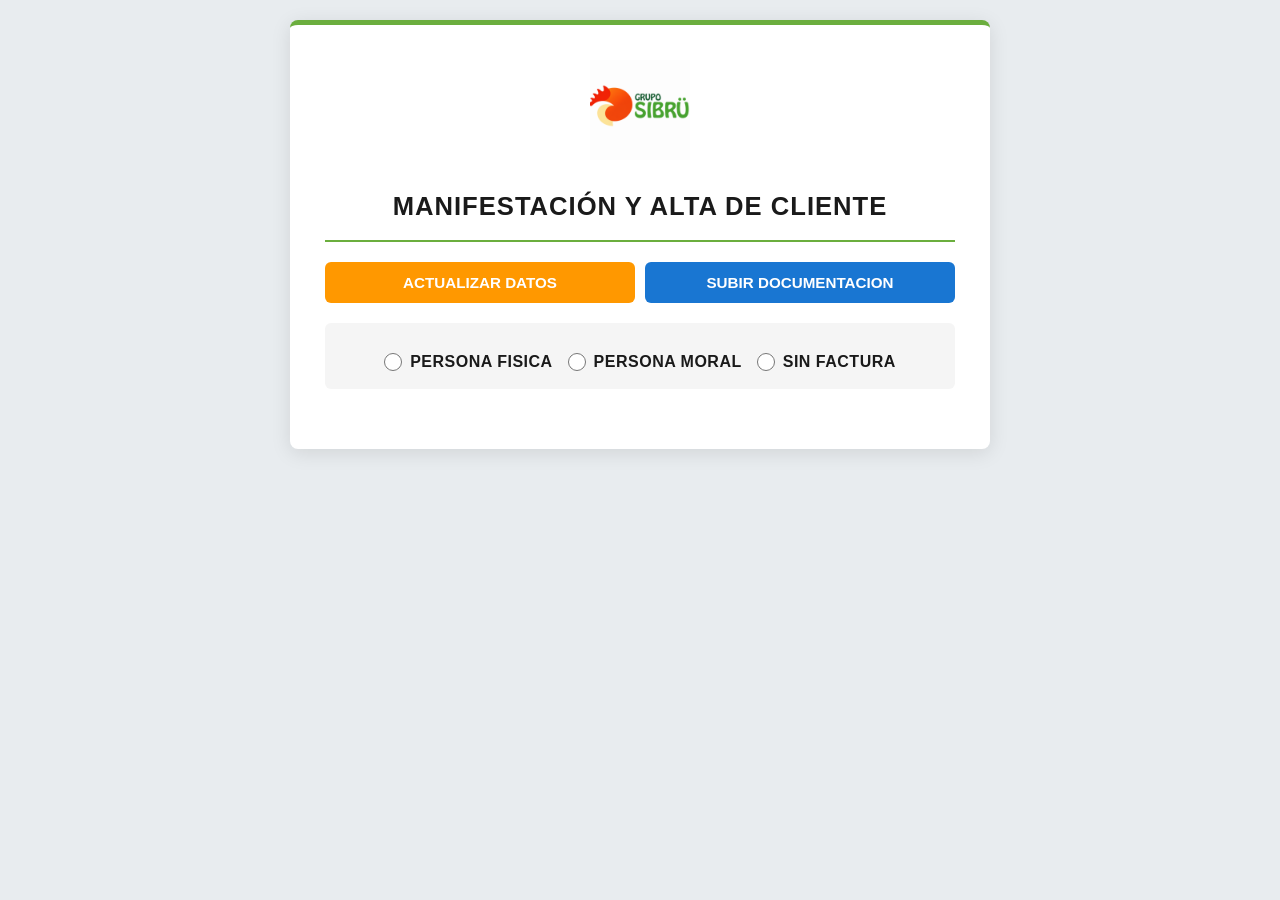
==== commit 2ee26c8d: "Update print statement from 'Hello' to 'Goodbye'" ====
--- a/index.html
+++ b/index.html
@@ -178,6 +178,12 @@
     background: #fff5f5;
   }
 
+  input[disabled] {
+    background-color: #e9ecef;
+    color: #495057;
+    cursor: not-allowed;
+  }
+
   .mensaje-error {
     color: var(--rojo-sibru);
     font-size: 0.8rem;
@@ -601,8 +607,8 @@
       Persona Moral
     </label>
     <label class="opcion-tipo">
-      <input type="radio" name="tipoPersona" value="sinrfc" onchange="cambiarTipoPersona()">
-      Sin RFC
+      <input type="radio" name="tipoPersona" value="sinfactura" onchange="cambiarTipoPersona()">
+      Sin Factura
     </label>
   </div>
 
@@ -611,8 +617,8 @@
     <div class="seccion-form">
       <h3>Datos Generales</h3>
       <label>Fecha:</label>
-      <input type="text" id="fisicaLugarFecha" placeholder="Fecha automatica" oninput="this.value = this.value.toUpperCase()">
-      <label>Nombre PARA FACTURAR:</label>
+      <input type="text" id="fisicaLugarFecha" placeholder="Fecha automatica" disabled>
+      <label>Nombre Comercial:</label>
       <input type="text" id="fisicaNombre" placeholder="Ej. Juan Perez Garcia" required oninput="this.value = this.value.toUpperCase()">
       <label>RFC (13 caracteres):</label>
       <input type="text" id="fisicaRFC" placeholder="Ej. PEGJ800101HDFRRL09" maxlength="13" style="text-transform: uppercase;" oninput="this.value = this.value.toUpperCase(); validarRFCFisica();" required>
@@ -683,17 +689,17 @@
 
     <div class="seccion-form">
       <h3>Datos de Contacto</h3>
-      <label>Facturacion - Numero:</label>
+      <label>Contacto de Facturacion Telefono Local:</label>
       <input type="tel" id="fisicaFactNumero" placeholder="Ej. 55 1234 5678" oninput="this.value = this.value.toUpperCase()">
-      <label>Facturacion - Correo:</label>
+      <label>Correo de Facturacion:</label>
       <input type="email" id="fisicaFactCorreo" placeholder="facturacion@empresa.com">
-      <label>Facturacion - WhatsApp:</label>
+      <label>WhatsApp de Facturacion:</label>
       <input type="tel" id="fisicaFactWhatsApp" placeholder="Ej. 55 1234 5678" oninput="this.value = this.value.toUpperCase()">
-      <label style="margin-top: 15px;">Cuentas por Pagar - Numero:</label>
+      <label style="margin-top: 15px;">Cuentas por Pagar - Contacto Local:</label>
       <input type="tel" id="fisicaCppNumero" placeholder="Ej. 55 1234 5678" oninput="this.value = this.value.toUpperCase()">
-      <label>Cuentas por Pagar - Correo:</label>
+      <label>Correo de Cuentas por Pagar:</label>
       <input type="email" id="fisicaCppCorreo" placeholder="cuentasporpagar@empresa.com">
-      <label>Cuentas por Pagar - WhatsApp:</label>
+      <label>WhatsApp de Cuentas por Pagar:</label>
       <input type="tel" id="fisicaCppWhatsApp" placeholder="Ej. 55 1234 5678" oninput="this.value = this.value.toUpperCase()">
     </div>
 
@@ -712,10 +718,10 @@
     <div class="seccion-form">
       <h3>Datos Generales</h3>
       <label>Fecha:</label>
-      <input type="text" id="moralLugarFecha" placeholder="Fecha automatica" oninput="this.value = this.value.toUpperCase()">
+      <input type="text" id="moralLugarFecha" placeholder="Fecha automatica" disabled>
       <label>Nombre del Representante Legal:</label>
       <input type="text" id="moralRepresentante" placeholder="Ej. Juan Perez Garcia" required oninput="this.value = this.value.toUpperCase()">
-      <label>Razon Social:</label>
+      <label>Nombre Comercial:</label>
       <input type="text" id="moralRazonSocial" placeholder="Ej. EMPRESA SA DE CV" required oninput="this.value = this.value.toUpperCase()">
       <label>RFC (12 caracteres):</label>
       <input type="text" id="moralRFC" placeholder="Ej. EMP800101ABC" maxlength="12" style="text-transform: uppercase;" oninput="this.value = this.value.toUpperCase(); validarRFCMoral();" required>
@@ -785,17 +791,17 @@
 
     <div class="seccion-form">
       <h3>Datos de Contacto</h3>
-      <label>Facturacion - Numero:</label>
+      <label>Contacto de Facturacion Telefono Local:</label>
       <input type="tel" id="moralFactNumero" placeholder="Ej. 55 1234 5678" oninput="this.value = this.value.toUpperCase()">
-      <label>Facturacion - Correo:</label>
+      <label>Correo de Facturacion:</label>
       <input type="email" id="moralFactCorreo" placeholder="facturacion@empresa.com">
-      <label>Facturacion - WhatsApp:</label>
+      <label>WhatsApp de Facturacion:</label>
       <input type="tel" id="moralFactWhatsApp" placeholder="Ej. 55 1234 5678" oninput="this.value = this.value.toUpperCase()">
-      <label style="margin-top: 15px;">Cuentas por Pagar - Numero:</label>
+      <label style="margin-top: 15px;">Cuentas por Pagar - Contacto Local:</label>
       <input type="tel" id="moralCppNumero" placeholder="Ej. 55 1234 5678" oninput="this.value = this.value.toUpperCase()">
-      <label>Cuentas por Pagar - Correo:</label>
+      <label>Correo de Cuentas por Pagar:</label>
       <input type="email" id="moralCppCorreo" placeholder="cuentasporpagar@empresa.com">
-      <label>Cuentas por Pagar - WhatsApp:</label>
+      <label>WhatsApp de Cuentas por Pagar:</label>
       <input type="tel" id="moralCppWhatsApp" placeholder="Ej. 55 1234 5678" oninput="this.value = this.value.toUpperCase()">
     </div>
 
@@ -809,48 +815,35 @@
     <div class="mensaje-guardado" id="mensajeGuardadoMoral"></div>
   </div>
 
-  <!-- FORMULARIO SIN RFC -->
-  <div class="formulario-tipo" id="formSinRFC">
+  <!-- FORMULARIO SIN FACTURA -->
+  <div class="formulario-tipo" id="formSinFactura">
     <div class="seccion-form">
       <h3>Datos Generales</h3>
       <label>Fecha:</label>
-      <input type="text" id="sinrfcLugarFecha" placeholder="Fecha automatica" oninput="this.value = this.value.toUpperCase()">
-      <label>Nombre / Razon Social:</label>
-      <input type="text" id="sinrfcNombre" placeholder="Ej. Juan Perez Garcia o EMPRESA SA DE CV" required oninput="this.value = this.value.toUpperCase()">
+      <input type="text" id="sinfacturaLugarFecha" placeholder="Fecha automatica" disabled>
+      <label>Nombre Comercial:</label>
+      <input type="text" id="sinfacturaNombre" placeholder="Ej. Juan Perez Garcia o EMPRESA SA DE CV" required oninput="this.value = this.value.toUpperCase()">
     </div>
 
     <div class="seccion-form">
       <h3>Datos de Contacto</h3>
-      <label>Facturacion - Numero:</label>
-      <input type="tel" id="sinrfcFactNumero" placeholder="Ej. 55 1234 5678" oninput="this.value = this.value.toUpperCase()">
-      <label>Facturacion - Correo:</label>
-      <input type="email" id="sinrfcFactCorreo" placeholder="facturacion@empresa.com" onblur="validarEmailSinRFC()">
-      <div class="mensaje-error" id="errorSinRFCEmail">Formato de correo electronico invalido.</div>
-      <label>Facturacion - WhatsApp:</label>
-      <input type="tel" id="sinrfcFactWhatsApp" placeholder="Ej. 55 1234 5678" oninput="this.value = this.value.toUpperCase()">
-      
-      <label style="margin-top: 15px;">Cuentas por Pagar - Numero:</label>
-      <input type="tel" id="sinrfcCppNumero" placeholder="Ej. 55 1234 5678" oninput="this.value = this.value.toUpperCase()">
-      <label>Cuentas por Pagar - Correo:</label>
-      <input type="email" id="sinrfcCppCorreo" placeholder="cuentasporpagar@empresa.com">
-      <label>Cuentas por Pagar - WhatsApp:</label>
-      <input type="tel" id="sinrfcCppWhatsApp" placeholder="Ej. 55 1234 5678" oninput="this.value = this.value.toUpperCase()">
-    </div>
-
-    <div class="seccion-form">
-      <h3>Notas Adicionales</h3>
-      <label>Observaciones:</label>
-      <input type="text" id="sinrfcNotas" placeholder="Notas adicionales (opcional)" oninput="this.value = this.value.toUpperCase()">
+      <label>Contacto Local:</label>
+      <input type="tel" id="sinfacturaContactoLocal" placeholder="Ej. 55 1234 5678" oninput="this.value = this.value.toUpperCase()">
+      <label>Mail:</label>
+      <input type="email" id="sinfacturaMail" placeholder="contacto@empresa.com" onblur="validarEmailSinFactura()">
+      <div class="mensaje-error" id="errorSinFacturaEmail">Formato de correo electronico invalido.</div>
+      <label>WhatsApp:</label>
+      <input type="tel" id="sinfacturaWhatsApp" placeholder="Ej. 55 1234 5678" oninput="this.value = this.value.toUpperCase()">
     </div>
 
     <div class="botones">
       <button class="btn-borrar" onclick="borrarFormulario()">Borrar Formulario</button>
       <div class="botones-derecha">
-        <button class="btn-generar oculto" id="btnGenerarSinRFC" onclick="generarDocumentoSinRFC()">Generar Alta</button>
-        <button class="btn-guardar" id="btnGuardarSinRFC" onclick="guardarClienteSinRFC()">Guardar Cliente</button>
-      </div>
-    </div>
-    <div class="mensaje-guardado" id="mensajeGuardadoSinRFC"></div>
+        <button class="btn-generar oculto" id="btnGenerarSinFactura" onclick="generarDocumentoSinFactura()">Generar Alta</button>
+        <button class="btn-guardar" id="btnGuardarSinFactura" onclick="guardarClienteSinFactura()">Guardar Cliente</button>
+      </div>
+    </div>
+    <div class="mensaje-guardado" id="mensajeGuardadoSinFactura"></div>
   </div>
 </div>
 
@@ -1063,7 +1056,7 @@
     <div class="seccion-alta">
       <div class="seccion-alta-titulo verde">Datos Fiscales</div>
       <table class="tabla-alta">
-        <tr><td class="label">Nombre a facturar</td><td class="valor" id="aFisicaNombre"></td></tr>
+        <tr><td class="label">Nombre Comercial</td><td class="valor" id="aFisicaNombre"></td></tr>
         <tr><td class="label">RFC</td><td class="valor" id="aFisicaRFC"></td></tr>
         <tr><td class="label">Regimen Fiscal</td><td class="valor" id="aFisicaRegimen"></td></tr>
         <tr><td class="label">Codigo Postal</td><td class="valor" id="aFisicaCP"></td></tr>
@@ -1147,7 +1140,7 @@
     <div class="seccion-alta">
       <div class="seccion-alta-titulo verde">Datos Fiscales</div>
       <table class="tabla-alta">
-        <tr><td class="label">Razon Social</td><td class="valor" id="aMoralRazonSocial"></td></tr>
+        <tr><td class="label">Nombre Comercial</td><td class="valor" id="aMoralRazonSocial"></td></tr>
         <tr><td class="label">RFC</td><td class="valor" id="aMoralRFC"></td></tr>
         <tr><td class="label">Regimen Fiscal</td><td class="valor" id="aMoralRegimen"></td></tr>
         <tr><td class="label">Codigo Postal</td><td class="valor" id="aMoralCP"></td></tr>
@@ -1198,8 +1191,8 @@
   </div>
 </div>
 
-<!-- ALTA DE CLIENTE SIN RFC -->
-<div class="hoja-documento" id="docAltaSinRFC">
+<!-- ALTA DE CLIENTE SIN FACTURA -->
+<div class="hoja-documento" id="docAltaSinFactura">
   <div class="barras-superiores"><div class="barra-verde"></div><div class="barra-naranja"></div></div>
   <div class="botones-doc-top no-print">
     <button class="btn-imprimir" onclick="imprimirDocumentos()">Imprimir / Guardar como PDF</button>
@@ -1216,7 +1209,7 @@
       </div>
       <div class="header-alta-cliente">
         <strong>ALTA DE CLIENTE</strong>
-        <span>N° DE CLIENTE: <span id="aSinRFCID"></span></span>
+        <span>N° DE CLIENTE: <span id="aSinFacturaID"></span></span>
       </div>
     </div>
 
@@ -1230,17 +1223,10 @@
     <div class="seccion-alta">
       <div class="seccion-alta-titulo verde">Datos del Cliente</div>
       <table class="tabla-alta">
-        <tr><td class="label">Nombre / Razon Social</td><td class="valor" id="aSinRFCNombre"></td></tr>
-        <tr><td class="label">Telefono</td><td class="valor" id="aSinRFCTelefono"></td></tr>
-        <tr><td class="label">Correo Electronico</td><td class="valor" id="aSinRFCCorreo"></td></tr>
-        <tr><td class="label">WhatsApp</td><td class="valor" id="aSinRFCWhatsApp"></td></tr>
-      </table>
-    </div>
-
-    <div class="seccion-alta">
-      <div class="seccion-alta-titulo">Observaciones</div>
-      <table class="tabla-alta">
-        <tr><td class="label">Notas</td><td class="valor" id="aSinRFCNotas"></td></tr>
+        <tr><td class="label">Nombre Comercial</td><td class="valor" id="aSinFacturaNombre"></td></tr>
+        <tr><td class="label">Contacto Local</td><td class="valor" id="aSinFacturaContacto"></td></tr>
+        <tr><td class="label">Mail</td><td class="valor" id="aSinFacturaMail"></td></tr>
+        <tr><td class="label">WhatsApp</td><td class="valor" id="aSinFacturaWhatsApp"></td></tr>
       </table>
     </div>
 
@@ -1248,7 +1234,7 @@
       <div class="seccion-alta-titulo verde">Referencia de Pagos</div>
       <div class="referencia-pagos">
         <div class="ref-titulo">Este es tu numero de referencia</div>
-        <div class="ref-numero" id="aSinRFCReferencia"></div>
+        <div class="ref-numero" id="aSinFacturaReferencia"></div>
         <div class="ref-mensaje">En tus operaciones bancarias te solicitamos colocar esta referencia junto con tu numero de factura para la correcta aplicacion de tus pagos.</div>
       </div>
     </div>
@@ -1270,7 +1256,7 @@
     <div class="firmas-alta">
       <div class="firma-alta-box">
         <div class="firma-alta-linea"></div>
-        <div class="firma-alta-nombre" id="aSinRFCFirmaCliente"></div>
+        <div class="firma-alta-nombre" id="aSinFacturaFirmaCliente"></div>
         <div class="firma-alta-titulo">NOMBRE Y FIRMA DEL CLIENTE</div>
       </div>
       <div class="firma-alta-box">
@@ -1291,6 +1277,19 @@
   let rfcValidadoDocs = null;
   let modoBusquedaActualizar = 'rfc';
   let modoBusquedaDocs = 'rfc';
+
+  // ==========================================
+  // OBTENER DATO (TOLERA ACENTOS)
+  // ==========================================
+  function obtenerDato(cliente, clave) {
+    if (cliente[clave] !== undefined && cliente[clave] !== null) return cliente[clave];
+    const norm = clave.normalize('NFD').replace(/[\u0300-\u036f]/g, '').toLowerCase();
+    for (const k in cliente) {
+      const kNorm = k.normalize('NFD').replace(/[\u0300-\u036f]/g, '').toLowerCase();
+      if (kNorm === norm) return cliente[k];
+    }
+    return '';
+  }
 
   // ==========================================
   // FECHA AUTOMATICA EN ESPANOL
@@ -1307,10 +1306,10 @@
 
   function aplicarFechaHoy() {
     const fecha = obtenerFechaHoy();
-    const campos = ['fisicaLugarFecha', 'moralLugarFecha', 'sinrfcLugarFecha'];
+    const campos = ['fisicaLugarFecha', 'moralLugarFecha', 'sinfacturaLugarFecha'];
     campos.forEach(function(id) {
       const campo = document.getElementById(id);
-      if (campo && !campo.value.trim()) {
+      if (campo) {
         campo.value = fecha;
       }
     });
@@ -1391,7 +1390,6 @@
       valor = valor.toUpperCase();
       input.value = valor;
     } else {
-      // Solo numeros para ID
       valor = valor.replace(/[^0-9]/g, '');
       input.value = valor;
     }
@@ -1423,7 +1421,6 @@
         return;
       }
     } else {
-      // Modo ID
       if (valor.length < 4) {
         if (valor.length > 0) {
           resultadoEl.innerHTML = '<span class="icono">i</span><span>El ID debe tener 4 digitos. Llevas ' + valor.length + '.</span>';
@@ -1457,7 +1454,6 @@
         if (result.result === 'success' && result.existe) {
           const nombreCliente = result.nombre || 'Cliente';
           const tipoCliente = result.tipo || '';
-          const identificador = modo === 'rfc' ? valor : 'ID: ' + valor;
           
           resultadoEl.innerHTML = '<span class="icono">OK</span><span>Registrado: <span class="nombre-cliente">' + nombreCliente + '</span> (' + tipoCliente + ')</span>';
           resultadoEl.classList.add('visible', 'encontrado');
@@ -1496,7 +1492,6 @@
     }, 500);
   }
 
-  // Alias para compatibilidad
   function buscarRFCEnTiempoReal(tipo) {
     buscarEnTiempoReal(tipo);
   }
@@ -1519,7 +1514,6 @@
       document.getElementById('modalBuscarRFC').classList.remove('activo');
       
       if (rfcValidadoDocs.modo === 'id') {
-        // Busqueda por ID - usar el ID como identificador
         DocsManager.iniciarModal('ID_' + rfcValidadoDocs.identificador, rfcValidadoDocs.nombre, rfcValidadoDocs.tipo, rfcValidadoDocs.id);
       } else {
         DocsManager.iniciarModal(rfcValidadoDocs.identificador, rfcValidadoDocs.nombre, rfcValidadoDocs.tipo, rfcValidadoDocs.id);
@@ -1547,6 +1541,11 @@
       { id: 'caratula', label: 'Caratula de estado de cuenta (CLABE visible y mismo RFC)' },
       { id: 'alta', label: 'Alta de cliente' },
       { id: 'manifestacion', label: 'Manifestacion escrita' }
+    ],
+    documentosSinFactura: [
+      { id: 'comprobante', label: 'Comprobante de domicilio' },
+      { id: 'alta', label: 'Alta de cliente' },
+      { id: 'identificacion', label: 'Identificacion oficial' }
     ],
     
     iniciarModal: function(identificador, nombre, tipo, idCliente) {
@@ -1567,11 +1566,17 @@
           document.getElementById('docModalId').textContent = identificador;
         }
         
-        const docs = [];
-        this.documentosRequeridos.forEach(function(d) { docs.push(d); });
-        if (tipo === 'Persona Moral') {
-          docs.push({ id: 'acta', label: 'Acta constitutiva' });
-          docs.push({ id: 'poder', label: 'Poder Notarial' });
+        let docs = [];
+        const esSinFactura = (tipo === 'Sin Factura' || identificador.startsWith('SIN_FACTURA_'));
+        
+        if (esSinFactura) {
+          docs = [...this.documentosSinFactura];
+        } else {
+          docs = [...this.documentosRequeridos];
+          if (tipo === 'Persona Moral') {
+            docs.push({ id: 'acta', label: 'Acta constitutiva' });
+            docs.push({ id: 'poder', label: 'Poder Notarial' });
+          }
         }
         
         const contenedor = document.getElementById('listaDocumentosRequeridos');
@@ -1628,77 +1633,6 @@
       }
     },
     
-    iniciarModalSinRFC: function(idCliente, nombre) {
-      try {
-        this.rfc = 'SIN_RFC_' + idCliente;
-        this.nombre = nombre;
-        this.tipo = 'Sin RFC';
-        this.idCliente = idCliente;
-        this.documentosSeleccionados = {};
-        
-        document.getElementById('docModalNombre').textContent = nombre;
-        document.getElementById('docModalIdLabel').textContent = 'ID:';
-        document.getElementById('docModalId').textContent = idCliente;
-        
-        const docs = [
-          { id: 'identificacion', label: 'Identificacion oficial' },
-          { id: 'comprobante', label: 'Comprobante de domicilio' }
-        ];
-        
-        const contenedor = document.getElementById('listaDocumentosRequeridos');
-        contenedor.innerHTML = '';
-        
-        docs.forEach(function(doc) {
-          const div = document.createElement('div');
-          div.className = 'doc-item';
-          
-          const label = document.createElement('span');
-          label.className = 'doc-label';
-          label.textContent = doc.label;
-          
-          const actions = document.createElement('div');
-          actions.className = 'doc-actions';
-          
-          const fileInput = document.createElement('input');
-          fileInput.type = 'file';
-          fileInput.id = 'file_' + doc.id;
-          fileInput.accept = '.pdf';
-          fileInput.style.display = 'none';
-          fileInput.onchange = function() {
-            DocsManager.seleccionarArchivo(doc.id, doc.label);
-          };
-          
-          const btnSubir = document.createElement('button');
-          btnSubir.type = 'button';
-          btnSubir.className = 'btn-subir-archivo';
-          btnSubir.textContent = 'Subir PDF';
-          btnSubir.onclick = function() {
-            document.getElementById('file_' + doc.id).click();
-          };
-          
-          const status = document.createElement('span');
-          status.className = 'doc-status pendiente';
-          status.id = 'status_' + doc.id;
-          status.textContent = 'Pendiente';
-          
-          actions.appendChild(fileInput);
-          actions.appendChild(btnSubir);
-          actions.appendChild(status);
-          
-          div.appendChild(label);
-          div.appendChild(actions);
-          contenedor.appendChild(div);
-        });
-        
-        this.actualizarBotonGuardar();
-        document.getElementById('modalDocumentos').classList.add('activo');
-        
-      } catch (error) {
-        console.error('Error en iniciarModalSinRFC:', error);
-        alert('Error al cargar el formulario de documentos: ' + error.message);
-      }
-    },
-    
     seleccionarArchivo: function(id, label) {
       try {
         const fileInput = document.getElementById('file_' + id);
@@ -1762,12 +1696,14 @@
 
     actualizarBotonGuardar: function() {
       try {
-        const docs = [];
-        this.documentosRequeridos.forEach(function(d) { docs.push(d); });
-        if (this.tipo === 'Persona Moral') {
+        const esSinFactura = (this.tipo === 'Sin Factura' || this.rfc.startsWith('SIN_FACTURA_'));
+        const docs = esSinFactura ? [...this.documentosSinFactura] : [...this.documentosRequeridos];
+        
+        if (!esSinFactura && this.tipo === 'Persona Moral') {
           docs.push({ id: 'acta', label: 'Acta constitutiva' });
           docs.push({ id: 'poder', label: 'Poder Notarial' });
         }
+        
         const self = this;
         const todosMarcados = docs.every(function(doc) {
           return self.documentosSeleccionados[doc.id];
@@ -1779,12 +1715,14 @@
     },
     
     guardarDocumentos: function() {
-      const docs = [];
-      this.documentosRequeridos.forEach(function(d) { docs.push(d); });
-      if (this.tipo === 'Persona Moral') {
+      const esSinFactura = (this.tipo === 'Sin Factura' || this.rfc.startsWith('SIN_FACTURA_'));
+      const docs = esSinFactura ? [...this.documentosSinFactura] : [...this.documentosRequeridos];
+      
+      if (!esSinFactura && this.tipo === 'Persona Moral') {
         docs.push({ id: 'acta', label: 'Acta constitutiva' });
         docs.push({ id: 'poder', label: 'Poder Notarial' });
       }
+      
       const self = this;
       const faltantes = docs.filter(function(doc) {
         return !self.documentosSeleccionados[doc.id];
@@ -1835,14 +1773,12 @@
         let clienteEncontrado = null;
         
         if (datosValidados.modo === 'id') {
-          // Buscar por ID
           clienteEncontrado = resultLista.data.find(function(c) { 
-            return String(c['ID Cliente']) === String(datosValidados.identificador); 
+            return String(obtenerDato(c, 'ID Cliente')) === String(datosValidados.identificador); 
           });
         } else {
-          // Buscar por RFC
           clienteEncontrado = resultLista.data.find(function(c) { 
-            return c['RFC'] === datosValidados.identificador; 
+            return obtenerDato(c, 'RFC') === datosValidados.identificador; 
           });
         }
         
@@ -1872,10 +1808,11 @@
   }
 
   function renderizarFormularioEditar(cliente) {
-    const rfc = cliente['RFC'] || '';
-    const nombre = cliente['Nombre/Razon Social'] || cliente['Nombre'] || '';
-    const tipo = cliente['Tipo'] || 'Persona Fisica';
-    const idCliente = cliente['ID Cliente'] || 'N/A';
+    const rfc = obtenerDato(cliente, 'RFC');
+    const nombre = obtenerDato(cliente, 'Nombre/Razón Social') || obtenerDato(cliente, 'Nombre');
+    const tipo = obtenerDato(cliente, 'Tipo') || 'Persona Física';
+    const idCliente = obtenerDato(cliente, 'ID Cliente') || 'N/A';
+    const esSinFactura = (tipo === 'Sin Factura' || rfc.startsWith('SIN_FACTURA_'));
     
     document.getElementById('editarModalRfc').textContent = rfc;
     document.getElementById('editarModalNombre').textContent = nombre;
@@ -1891,94 +1828,105 @@
     html += '<div><label>ID Cliente</label><input type="text" value="' + idCliente + '" disabled style="background:#eee;"></div>';
     html += '<div><label>Tipo de Persona</label><input type="text" value="' + tipo + '" disabled style="background:#eee;"></div>';
     html += '<div><label>RFC</label><input type="text" value="' + rfc + '" disabled style="background:#eee;"></div>';
-    html += '<div><label>' + (tipo === 'Persona Fisica' ? 'Nombre' : 'Razon Social') + '</label><input type="text" value="' + nombre + '" disabled style="background:#eee;"></div>';
+    html += '<div><label>Nombre Comercial</label><input type="text" value="' + nombre + '" disabled style="background:#eee;"></div>';
     html += '</div></div>';
     
     html += '<div class="seccion-form">';
     html += '<h3>Datos editables</h3>';
     html += '<div style="display: grid; grid-template-columns: repeat(2, 1fr); gap: 12px;">';
     
-    if (tipo === 'Persona Moral') {
-      html += '<div style="grid-column: span 2;"><label>Representante Legal</label><input type="text" id="editRepresentante" value="' + (cliente['Representante Legal'] || '') + '" oninput="this.value = this.value.toUpperCase()"></div>';
-    }
-    
-    html += '<div><label>Fecha</label><input type="text" id="editLugarFecha" value="' + (cliente['Lugar y Fecha'] || '') + '" oninput="this.value = this.value.toUpperCase()"></div>';
-    html += '<div><label>Regimen Fiscal</label><select id="editRegimen">';
-    html += '<option value="">Seleccione...</option>';
-    
-    const regimenes = [
-      '601 - General de Ley Personas Morales', '603 - Personas Morales con Fines No Lucrativos',
-      '605 - Sueldos y Salarios', '606 - Arrendamiento', '608 - Demas ingresos',
-      '611 - Ingresos por Dividendos', '612 - Actividades Empresariales y Profesionales',
-      '614 - Ingresos por intereses', '616 - Sin obligaciones fiscales',
-      '620 - Sociedades Cooperativas', '621 - Incorporacion Fiscal',
-      '622 - Actividades Agricolas, Ganaderas, Silvicultoras y Pesqueras',
-      '623 - Opcional para Grupos de Sociedades', '624 - Coordinados',
-      '625 - Actividades con plataformas tecnologicas', '626 - RESICO', '628 - Hidrocarburos'
-    ];
-    
-    regimenes.forEach(function(r) {
-      const selected = cliente['Regimen Fiscal'] === r ? 'selected' : '';
-      html += '<option value="' + r + '" ' + selected + '>' + r + '</option>';
-    });
-    html += '</select></div>';
-    
-    html += '<div><label>Codigo Postal</label><input type="text" id="editCP" value="' + (cliente['Codigo Postal'] || '') + '" maxlength="5"></div>';
-    html += '<div style="grid-column: span 2;"><label>Uso de CFDI</label><select id="editUsoCFDI">';
-    html += '<option value="">Seleccione...</option>';
-    
-    const usosCFDI = ['G01 - Adquisicion de mercancias', 'G02 - Devoluciones, descuentos o bonificaciones', 'G03 - Gastos en general', 'I01 - Construcciones', 'I02 - Mobilario y equipo de oficina', 'I03 - Equipo de transporte', 'I04 - Equipo de computo y accesorios', 'I05 - Dados, troqueles, moldes, matrices y herramental', 'I06 - Comunicaciones telefonicas', 'I07 - Comunicaciones satelitales', 'I08 - Otra maquinaria y equipo', 'P01 - Por definir'];
-    
-    usosCFDI.forEach(function(u) {
-      const selected = cliente['Uso CFDI'] === u ? 'selected' : '';
-      html += '<option value="' + u + '" ' + selected + '>' + u + '</option>';
-    });
-    html += '</select></div>';
+    html += '<div><label>Fecha</label><input type="text" id="editLugarFecha" value="' + obtenerDato(cliente, 'Lugar y Fecha') + '" oninput="this.value = this.value.toUpperCase()"></div>';
+    
+    if (!esSinFactura) {
+      if (tipo === 'Persona Moral') {
+        html += '<div style="grid-column: span 2;"><label>Representante Legal</label><input type="text" id="editRepresentante" value="' + obtenerDato(cliente, 'Representante Legal') + '" oninput="this.value = this.value.toUpperCase()"></div>';
+      }
+      
+      html += '<div><label>Regimen Fiscal</label><select id="editRegimen">';
+      html += '<option value="">Seleccione...</option>';
+      
+      const regimenes = [
+        '601 - General de Ley Personas Morales', '603 - Personas Morales con Fines No Lucrativos',
+        '605 - Sueldos y Salarios', '606 - Arrendamiento', '608 - Demas ingresos',
+        '611 - Ingresos por Dividendos', '612 - Actividades Empresariales y Profesionales',
+        '614 - Ingresos por intereses', '616 - Sin obligaciones fiscales',
+        '620 - Sociedades Cooperativas', '621 - Incorporacion Fiscal',
+        '622 - Actividades Agricolas, Ganaderas, Silvicultoras y Pesqueras',
+        '623 - Opcional para Grupos de Sociedades', '624 - Coordinados',
+        '625 - Actividades con plataformas tecnologicas', '626 - RESICO', '628 - Hidrocarburos'
+      ];
+      
+      const regimenCliente = obtenerDato(cliente, 'Régimen Fiscal');
+      regimenes.forEach(function(r) {
+        const selected = regimenCliente === r ? 'selected' : '';
+        html += '<option value="' + r + '" ' + selected + '>' + r + '</option>';
+      });
+      html += '</select></div>';
+      
+      html += '<div><label>Codigo Postal</label><input type="text" id="editCP" value="' + obtenerDato(cliente, 'Código Postal') + '" maxlength="5"></div>';
+      html += '<div style="grid-column: span 2;"><label>Uso de CFDI</label><select id="editUsoCFDI">';
+      html += '<option value="">Seleccione...</option>';
+      
+      const usosCFDI = ['G01 - Adquisicion de mercancias', 'G02 - Devoluciones, descuentos o bonificaciones', 'G03 - Gastos en general', 'I01 - Construcciones', 'I02 - Mobilario y equipo de oficina', 'I03 - Equipo de transporte', 'I04 - Equipo de computo y accesorios', 'I05 - Dados, troqueles, moldes, matrices y herramental', 'I06 - Comunicaciones telefonicas', 'I07 - Comunicaciones satelitales', 'I08 - Otra maquinaria y equipo', 'P01 - Por definir'];
+      
+      const usoCliente = obtenerDato(cliente, 'Uso CFDI');
+      usosCFDI.forEach(function(u) {
+        const selected = usoCliente === u ? 'selected' : '';
+        html += '<option value="' + u + '" ' + selected + '>' + u + '</option>';
+      });
+      html += '</select></div>';
+    }
     
     html += '</div></div>';
     
-    html += '<div class="seccion-form">';
-    html += '<h3>Datos de Facturacion</h3>';
-    html += '<div style="display: grid; grid-template-columns: repeat(2, 1fr); gap: 12px;">';
-    html += '<div><label>Forma de Pago</label><select id="editFormaPago">';
-    html += '<option value="">Seleccione...</option>';
-    ['01 - Efectivo', '02 - Cheque nominativo', '03 - Transferencia electronica de fondos', '04 - Tarjeta de credito', '05 - Monedero electronico', '06 - Dinero electronico', '28 - Tarjeta de debito', '99 - Por definir'].forEach(function(f) {
-      const selected = cliente['Forma de Pago'] === f ? 'selected' : '';
-      html += '<option value="' + f + '" ' + selected + '>' + f + '</option>';
-    });
-    html += '</select></div>';
-    
-    html += '<div><label>Metodo de Pago</label><select id="editMetodoPago">';
-    html += '<option value="">Seleccione...</option>';
-    ['PUE - Pago en una sola exhibicion', 'PPD - Pago en parcialidades o diferido'].forEach(function(m) {
-      const selected = cliente['Metodo de Pago'] === m ? 'selected' : '';
-      html += '<option value="' + m + '" ' + selected + '>' + m + '</option>';
-    });
-    html += '</select></div>';
-    
-    html += '<div style="grid-column: span 2;"><label>Correo Electronico</label><input type="email" id="editCorreo" value="' + (cliente['Correo Electronico'] || '') + '"></div>';
-    html += '</div></div>';
+    if (!esSinFactura) {
+      html += '<div class="seccion-form">';
+      html += '<h3>Datos de Facturacion</h3>';
+      html += '<div style="display: grid; grid-template-columns: repeat(2, 1fr); gap: 12px;">';
+      html += '<div><label>Forma de Pago</label><select id="editFormaPago">';
+      html += '<option value="">Seleccione...</option>';
+      const formaCliente = obtenerDato(cliente, 'Forma de Pago');
+      ['01 - Efectivo', '02 - Cheque nominativo', '03 - Transferencia electronica de fondos', '04 - Tarjeta de credito', '05 - Monedero electronico', '06 - Dinero electronico', '28 - Tarjeta de debito', '99 - Por definir'].forEach(function(f) {
+        const selected = formaCliente === f ? 'selected' : '';
+        html += '<option value="' + f + '" ' + selected + '>' + f + '</option>';
+      });
+      html += '</select></div>';
+      
+      html += '<div><label>Metodo de Pago</label><select id="editMetodoPago">';
+      html += '<option value="">Seleccione...</option>';
+      const metodoCliente = obtenerDato(cliente, 'Método de Pago');
+      ['PUE - Pago en una sola exhibicion', 'PPD - Pago en parcialidades o diferido'].forEach(function(m) {
+        const selected = metodoCliente === m ? 'selected' : '';
+        html += '<option value="' + m + '" ' + selected + '>' + m + '</option>';
+      });
+      html += '</select></div>';
+      
+      html += '<div style="grid-column: span 2;"><label>Correo Electronico</label><input type="email" id="editCorreo" value="' + obtenerDato(cliente, 'Correo Electrónico') + '"></div>';
+      html += '</div></div>';
+    }
     
     html += '<div class="seccion-form">';
     html += '<h3>Datos de Contacto</h3>';
     html += '<div style="display: grid; grid-template-columns: repeat(2, 1fr); gap: 12px;">';
-    html += '<div style="grid-column: span 2;"><label style="color: var(--azul-accion);">Facturacion</label></div>';
-    html += '<div><label>Numero</label><input type="text" id="editFactNumero" value="' + (cliente['Facturacion Numero'] || '') + '" oninput="this.value = this.value.toUpperCase()"></div>';
-    html += '<div><label>Correo</label><input type="email" id="editFactCorreo" value="' + (cliente['Facturacion Correo'] || '') + '"></div>';
-    html += '<div style="grid-column: span 2;"><label>WhatsApp</label><input type="text" id="editFactWhatsApp" value="' + (cliente['Facturacion WhatsApp'] || '') + '" oninput="this.value = this.value.toUpperCase()"></div>';
-    
-    html += '<div style="grid-column: span 2; margin-top: 10px;"><label style="color: var(--naranja-accion);">Cuentas por Pagar</label></div>';
-    html += '<div><label>Numero</label><input type="text" id="editCppNumero" value="' + (cliente['CuentasPorPagar Numero'] || '') + '" oninput="this.value = this.value.toUpperCase()"></div>';
-    html += '<div><label>Correo</label><input type="email" id="editCppCorreo" value="' + (cliente['CuentasPorPagar Correo'] || '') + '"></div>';
-    html += '<div style="grid-column: span 2;"><label>WhatsApp</label><input type="text" id="editCppWhatsApp" value="' + (cliente['CuentasPorPagar WhatsApp'] || '') + '" oninput="this.value = this.value.toUpperCase()"></div>';
+    html += '<div style="grid-column: span 2;"><label style="color: var(--azul-accion);">Contacto de Facturacion</label></div>';
+    html += '<div><label>Telefono Local</label><input type="text" id="editFactNumero" value="' + obtenerDato(cliente, 'Facturacion Numero') + '" oninput="this.value = this.value.toUpperCase()"></div>';
+    html += '<div><label>Correo</label><input type="email" id="editFactCorreo" value="' + obtenerDato(cliente, 'Facturacion Correo') + '"></div>';
+    html += '<div style="grid-column: span 2;"><label>WhatsApp</label><input type="text" id="editFactWhatsApp" value="' + obtenerDato(cliente, 'Facturacion WhatsApp') + '" oninput="this.value = this.value.toUpperCase()"></div>';
+    
+    if (!esSinFactura) {
+      html += '<div style="grid-column: span 2; margin-top: 10px;"><label style="color: var(--naranja-accion);">Cuentas por Pagar</label></div>';
+      html += '<div><label>Telefono Local</label><input type="text" id="editCppNumero" value="' + obtenerDato(cliente, 'CuentasPorPagar Numero') + '" oninput="this.value = this.value.toUpperCase()"></div>';
+      html += '<div><label>Correo</label><input type="email" id="editCppCorreo" value="' + obtenerDato(cliente, 'CuentasPorPagar Correo') + '"></div>';
+      html += '<div style="grid-column: span 2;"><label>WhatsApp</label><input type="text" id="editCppWhatsApp" value="' + obtenerDato(cliente, 'CuentasPorPagar WhatsApp') + '" oninput="this.value = this.value.toUpperCase()"></div>';
+    }
     html += '</div></div>';
     
     html += '<div class="seccion-form">';
     html += '<h3>Status</h3>';
     html += '<div style="display: grid; grid-template-columns: repeat(2, 1fr); gap: 12px;">';
     html += '<div><label>Status</label><select id="editStatus">';
-    html += '<option value="ACTIVO" ' + (cliente['Status'] === 'ACTIVO' ? 'selected' : '') + '>Activo</option>';
-    html += '<option value="INACTIVO" ' + (cliente['Status'] === 'INACTIVO' ? 'selected' : '') + '>Inactivo</option>';
+    html += '<option value="ACTIVO" ' + (obtenerDato(cliente, 'Status') === 'ACTIVO' ? 'selected' : '') + '>Activo</option>';
+    html += '<option value="INACTIVO" ' + (obtenerDato(cliente, 'Status') === 'INACTIVO' ? 'selected' : '') + '>Inactivo</option>';
     html += '</select></div>';
     html += '</div></div>';
     
@@ -1996,21 +1944,18 @@
       return;
     }
     
-    const rfc = clienteActualEditando['RFC'];
+    const rfc = obtenerDato(clienteActualEditando, 'RFC');
     const btn = document.getElementById('btnGuardarActualizacion');
     btn.disabled = true;
     btn.textContent = 'Guardando...';
+    
+    const tipo = obtenerDato(clienteActualEditando, 'Tipo') || 'Persona Física';
+    const esSinFactura = (tipo === 'Sin Factura' || rfc.startsWith('SIN_FACTURA_'));
     
     const datos = {
       action: 'actualizarCliente',
       rfc: rfc,
       'Lugar y Fecha': document.getElementById('editLugarFecha').value.trim(),
-      'Regimen Fiscal': document.getElementById('editRegimen').value,
-      'Codigo Postal': document.getElementById('editCP').value.trim(),
-      'Uso CFDI': document.getElementById('editUsoCFDI').value,
-      'Forma de Pago': document.getElementById('editFormaPago').value,
-      'Metodo de Pago': document.getElementById('editMetodoPago').value,
-      'Correo Electronico': document.getElementById('editCorreo').value.trim().toLowerCase(),
       'Status': document.getElementById('editStatus').value,
       'Facturacion Numero': document.getElementById('editFactNumero').value.trim(),
       'Facturacion Correo': document.getElementById('editFactCorreo').value.trim().toLowerCase(),
@@ -2020,8 +1965,17 @@
       'CuentasPorPagar WhatsApp': document.getElementById('editCppWhatsApp').value.trim()
     };
     
-    if (clienteActualEditando['Tipo'] === 'Persona Moral') {
-      datos['Representante Legal'] = document.getElementById('editRepresentante').value.trim();
+    if (!esSinFactura) {
+      datos['Régimen Fiscal'] = document.getElementById('editRegimen').value;
+      datos['Código Postal'] = document.getElementById('editCP').value.trim();
+      datos['Uso CFDI'] = document.getElementById('editUsoCFDI').value;
+      datos['Forma de Pago'] = document.getElementById('editFormaPago').value;
+      datos['Método de Pago'] = document.getElementById('editMetodoPago').value;
+      datos['Correo Electrónico'] = document.getElementById('editCorreo').value.trim().toLowerCase();
+      
+      if (tipo === 'Persona Moral') {
+        datos['Representante Legal'] = document.getElementById('editRepresentante').value.trim();
+      }
     }
     
     try {
@@ -2052,24 +2006,50 @@
     }
     
     const cliente = clienteActualEditando;
-    const rfc = cliente['RFC'];
-    const tipo = cliente['Tipo'];
+    const rfc = obtenerDato(cliente, 'RFC');
+    const tipo = obtenerDato(cliente, 'Tipo');
+    const esSinFactura = (tipo === 'Sin Factura' || rfc.startsWith('SIN_FACTURA_'));
     
     const lugarFecha = document.getElementById('editLugarFecha').value.trim();
-    const regimen = document.getElementById('editRegimen').value;
-    const cp = document.getElementById('editCP').value.trim();
-    const usoCFDI = document.getElementById('editUsoCFDI').value;
-    const formaPago = document.getElementById('editFormaPago').value;
-    const metodoPago = document.getElementById('editMetodoPago').value;
-    const correo = document.getElementById('editCorreo').value.trim();
-    
-    ultimoIDGenerado = cliente['ID Cliente'];
-    
-    if (tipo === 'Persona Fisica') {
-      const nombre = cliente['Nombre/Razon Social'] || cliente['Nombre'] || '';
+    
+    ultimoIDGenerado = obtenerDato(cliente, 'ID Cliente');
+    
+    if (esSinFactura) {
+      const nombre = obtenerDato(cliente, 'Nombre/Razón Social') || obtenerDato(cliente, 'Nombre');
+      const contacto = document.getElementById('editFactNumero').value.trim();
+      const mail = document.getElementById('editFactCorreo').value.trim();
+      const whatsapp = document.getElementById('editFactWhatsApp').value.trim();
+      
+      if (!lugarFecha || !nombre) { 
+        alert('Para generar documentos se requiere: Fecha y Nombre Comercial'); 
+        return; 
+      }
+      
+      document.getElementById('aSinFacturaID').textContent = ultimoIDGenerado;
+      document.getElementById('aSinFacturaReferencia').textContent = ultimoIDGenerado;
+      document.getElementById('aSinFacturaNombre').textContent = nombre;
+      document.getElementById('aSinFacturaContacto').textContent = contacto || 'N/A';
+      document.getElementById('aSinFacturaMail').textContent = mail || 'N/A';
+      document.getElementById('aSinFacturaWhatsApp').textContent = whatsapp || 'N/A';
+      document.getElementById('aSinFacturaFirmaCliente').textContent = nombre;
+      
+      document.querySelectorAll('.hoja-documento').forEach(function(doc) { doc.classList.remove('activo'); });
+      document.getElementById('docAltaSinFactura').classList.add('activo');
+      document.getElementById('formulario').style.display = 'none';
+      cerrarModalEditarDatos();
+      window.scrollTo(0, 0);
+      
+    } else if (tipo === 'Persona Física') {
+      const nombre = obtenerDato(cliente, 'Nombre/Razón Social') || obtenerDato(cliente, 'Nombre');
+      const regimen = document.getElementById('editRegimen').value;
+      const cp = document.getElementById('editCP').value.trim();
+      const usoCFDI = document.getElementById('editUsoCFDI').value;
+      const formaPago = document.getElementById('editFormaPago').value;
+      const metodoPago = document.getElementById('editMetodoPago').value;
+      const correo = document.getElementById('editCorreo').value.trim();
       
       if (!lugarFecha || !nombre || !rfc) { 
-        alert('Para generar documentos se requiere: Fecha, Nombre y RFC'); 
+        alert('Para generar documentos se requiere: Fecha, Nombre Comercial y RFC'); 
         return; 
       }
       
@@ -2098,11 +2078,17 @@
       window.scrollTo(0, 0);
       
     } else {
-      const razonSocial = cliente['Nombre/Razon Social'] || '';
-      const representante = document.getElementById('editRepresentante') ? document.getElementById('editRepresentante').value.trim() : (cliente['Representante Legal'] || '');
+      const razonSocial = obtenerDato(cliente, 'Nombre/Razón Social');
+      const representante = document.getElementById('editRepresentante') ? document.getElementById('editRepresentante').value.trim() : obtenerDato(cliente, 'Representante Legal');
+      const regimen = document.getElementById('editRegimen').value;
+      const cp = document.getElementById('editCP').value.trim();
+      const usoCFDI = document.getElementById('editUsoCFDI').value;
+      const formaPago = document.getElementById('editFormaPago').value;
+      const metodoPago = document.getElementById('editMetodoPago').value;
+      const correo = document.getElementById('editCorreo').value.trim();
       
       if (!lugarFecha || !representante || !razonSocial || !rfc) { 
-        alert('Para generar documentos se requiere: Fecha, Representante, Razon Social y RFC'); 
+        alert('Para generar documentos se requiere: Fecha, Representante, Nombre Comercial y RFC'); 
         return; 
       }
       
@@ -2183,14 +2169,14 @@
     }
     document.getElementById('formFisica').classList.remove('activo');
     document.getElementById('formMoral').classList.remove('activo');
-    document.getElementById('formSinRFC').classList.remove('activo');
+    document.getElementById('formSinFactura').classList.remove('activo');
     
     if (tipoSeleccionado === 'fisica') {
       document.getElementById('formFisica').classList.add('activo');
     } else if (tipoSeleccionado === 'moral') {
       document.getElementById('formMoral').classList.add('activo');
-    } else if (tipoSeleccionado === 'sinrfc') {
-      document.getElementById('formSinRFC').classList.add('activo');
+    } else if (tipoSeleccionado === 'sinfactura') {
+      document.getElementById('formSinFactura').classList.add('activo');
     }
     aplicarFechaHoy();
   }
@@ -2255,9 +2241,9 @@
     }
   }
 
-  function validarEmailSinRFC() {
-    const input = document.getElementById('sinrfcFactCorreo');
-    const error = document.getElementById('errorSinRFCEmail');
+  function validarEmailSinFactura() {
+    const input = document.getElementById('sinfacturaMail');
+    const error = document.getElementById('errorSinFacturaEmail');
     const valor = input.value.trim().toLowerCase();
     input.value = valor;
     if (valor.length > 0 && !/^[^\s@]+@[^\s@]+\.[^\s@]+$/.test(valor)) {
@@ -2286,7 +2272,7 @@
     const btnGuardar = document.getElementById('btnGuardarFisica');
     const rfc = document.getElementById('fisicaRFC').value.trim().toUpperCase();
     const nombre = document.getElementById('fisicaNombre').value.trim();
-    if (!rfc || !nombre) { alert('Por favor, complete al menos el RFC y el Nombre.'); return; }
+    if (!rfc || !nombre) { alert('Por favor, complete al menos el RFC y el Nombre Comercial.'); return; }
     if (rfc.length !== 13) { alert('El RFC debe tener exactamente 13 caracteres.'); return; }
     if (!validarEmailFisica()) { alert('El correo electronico no tiene un formato valido.'); return; }
 
@@ -2358,7 +2344,7 @@
     const rfc = document.getElementById('moralRFC').value.trim().toUpperCase();
     const razonSocial = document.getElementById('moralRazonSocial').value.trim();
     const representante = document.getElementById('moralRepresentante').value.trim();
-    if (!rfc || !razonSocial || !representante) { alert('Por favor, complete al menos el RFC, Razon Social y Representante.'); return; }
+    if (!rfc || !razonSocial || !representante) { alert('Por favor, complete al menos el RFC, Nombre Comercial y Representante.'); return; }
     if (rfc.length !== 12) { alert('El RFC debe tener exactamente 12 caracteres.'); return; }
     if (!validarEmailMoral()) { alert('El correo electronico no tiene un formato valido.'); return; }
 
@@ -2426,14 +2412,14 @@
   }
 
   // ==========================================
-  // GUARDAR CLIENTE SIN RFC
+  // GUARDAR CLIENTE SIN FACTURA
   // ==========================================
-  async function guardarClienteSinRFC() {
-    const btnGuardar = document.getElementById('btnGuardarSinRFC');
-    const nombre = document.getElementById('sinrfcNombre').value.trim();
-    
-    if (!nombre) { alert('Por favor, ingresa el Nombre o Razon Social.'); return; }
-    if (!validarEmailSinRFC()) { alert('El correo electronico no tiene un formato valido.'); return; }
+  async function guardarClienteSinFactura() {
+    const btnGuardar = document.getElementById('btnGuardarSinFactura');
+    const nombre = document.getElementById('sinfacturaNombre').value.trim();
+    
+    if (!nombre) { alert('Por favor, ingresa el Nombre Comercial.'); return; }
+    if (!validarEmailSinFactura()) { alert('El correo electronico no tiene un formato valido.'); return; }
 
     btnGuardar.disabled = true;
     btnGuardar.textContent = 'Obteniendo ID...';
@@ -2450,23 +2436,23 @@
     btnGuardar.textContent = 'Guardando...';
     const datos = {
       action: 'guardar',
-      tipo: 'sinrfc',
+      tipo: 'sinfactura',
       idCliente: idCliente,
-      rfc: 'SIN_RFC_' + idCliente,
+      rfc: 'SIN_FACTURA_' + idCliente,
       nombre: nombre,
-      lugarFecha: document.getElementById('sinrfcLugarFecha').value.trim(),
+      lugarFecha: document.getElementById('sinfacturaLugarFecha').value.trim(),
       regimen: '',
       cp: '',
       usoCFDI: '',
       formaPago: '99 - Por definir',
       metodoPago: 'PUE - Pago en una sola exhibicion',
-      correo: document.getElementById('sinrfcFactCorreo').value.trim().toLowerCase(),
-      factNumero: document.getElementById('sinrfcFactNumero').value.trim(),
-      factCorreo: document.getElementById('sinrfcFactCorreo').value.trim().toLowerCase(),
-      factWhatsApp: document.getElementById('sinrfcFactWhatsApp').value.trim(),
-      cppNumero: document.getElementById('sinrfcCppNumero').value.trim(),
-      cppCorreo: document.getElementById('sinrfcCppCorreo').value.trim().toLowerCase(),
-      cppWhatsApp: document.getElementById('sinrfcCppWhatsApp').value.trim(),
+      correo: document.getElementById('sinfacturaMail').value.trim().toLowerCase(),
+      factNumero: document.getElementById('sinfacturaContactoLocal').value.trim(),
+      factCorreo: document.getElementById('sinfacturaMail').value.trim().toLowerCase(),
+      factWhatsApp: document.getElementById('sinfacturaWhatsApp').value.trim(),
+      cppNumero: '',
+      cppCorreo: '',
+      cppWhatsApp: '',
       fechaGuardado: new Date().toISOString()
     };
 
@@ -2474,10 +2460,10 @@
       const response = await fetch(SHEET_SCRIPT_URL, { method: 'POST', body: JSON.stringify(datos) });
       const result = await response.json();
       if (result.result === 'success') {
-        const mensajeDiv = document.getElementById('mensajeGuardadoSinRFC');
+        const mensajeDiv = document.getElementById('mensajeGuardadoSinFactura');
         mensajeDiv.textContent = 'Cliente guardado exitosamente. ID: ' + idCliente;
         mensajeDiv.classList.add('visible');
-        document.getElementById('btnGenerarSinRFC').classList.remove('oculto');
+        document.getElementById('btnGenerarSinFactura').classList.remove('oculto');
         ultimoIDGenerado = idCliente;
         setTimeout(function() { mensajeDiv.classList.remove('visible'); }, 5000);
       } else {
@@ -2561,31 +2547,29 @@
     window.scrollTo(0, 0);
   }
 
-  function generarDocumentoSinRFC() {
-    const lugarFecha = document.getElementById('sinrfcLugarFecha').value.trim();
-    const nombre = document.getElementById('sinrfcNombre').value.trim();
-    const telefono = document.getElementById('sinrfcFactNumero').value.trim();
-    const correo = document.getElementById('sinrfcFactCorreo').value.trim();
-    const whatsapp = document.getElementById('sinrfcFactWhatsApp').value.trim();
-    const notas = document.getElementById('sinrfcNotas').value.trim();
+  function generarDocumentoSinFactura() {
+    const lugarFecha = document.getElementById('sinfacturaLugarFecha').value.trim();
+    const nombre = document.getElementById('sinfacturaNombre').value.trim();
+    const contacto = document.getElementById('sinfacturaContactoLocal').value.trim();
+    const mail = document.getElementById('sinfacturaMail').value.trim();
+    const whatsapp = document.getElementById('sinfacturaWhatsApp').value.trim();
 
     if (!lugarFecha || !nombre) { 
-      alert('Por favor, complete Fecha y Nombre.'); 
+      alert('Por favor, complete Fecha y Nombre Comercial.'); 
       return; 
     }
 
     const idMostrar = ultimoIDGenerado || '__________';
-    document.getElementById('aSinRFCID').textContent = idMostrar;
-    document.getElementById('aSinRFCReferencia').textContent = idMostrar;
-    document.getElementById('aSinRFCNombre').textContent = nombre;
-    document.getElementById('aSinRFCTelefono').textContent = telefono || 'N/A';
-    document.getElementById('aSinRFCCorreo').textContent = correo || 'N/A';
-    document.getElementById('aSinRFCWhatsApp').textContent = whatsapp || 'N/A';
-    document.getElementById('aSinRFCNotas').textContent = notas || 'Sin observaciones';
-    document.getElementById('aSinRFCFirmaCliente').textContent = nombre;
+    document.getElementById('aSinFacturaID').textContent = idMostrar;
+    document.getElementById('aSinFacturaReferencia').textContent = idMostrar;
+    document.getElementById('aSinFacturaNombre').textContent = nombre;
+    document.getElementById('aSinFacturaContacto').textContent = contacto || 'N/A';
+    document.getElementById('aSinFacturaMail').textContent = mail || 'N/A';
+    document.getElementById('aSinFacturaWhatsApp').textContent = whatsapp || 'N/A';
+    document.getElementById('aSinFacturaFirmaCliente').textContent = nombre;
 
     document.querySelectorAll('.hoja-documento').forEach(function(doc) { doc.classList.remove('activo'); });
-    document.getElementById('docAltaSinRFC').classList.add('activo');
+    document.getElementById('docAltaSinFactura').classList.add('activo');
     document.getElementById('formulario').style.display = 'none';
     window.scrollTo(0, 0);
   }
@@ -2599,19 +2583,22 @@
   }
 
   function borrarFormulario() {
-    document.querySelectorAll('input[type="text"], input[type="email"], input[type="tel"]').forEach(function(input) { input.value = ''; });
+    document.querySelectorAll('input[type="text"], input[type="email"], input[type="tel"]').forEach(function(input) { 
+      if (!input.disabled) input.value = ''; 
+    });
     document.querySelectorAll('select').forEach(function(select) { select.selectedIndex = 0; });
     document.querySelectorAll('.error, .mensaje-error.visible, .mensaje-guardado.visible').forEach(function(el) { el.classList.remove('error', 'visible'); });
     document.getElementsByName('tipoPersona').forEach(function(radio) { radio.checked = false; });
     document.getElementById('formFisica').classList.remove('activo');
     document.getElementById('formMoral').classList.remove('activo');
-    document.getElementById('formSinRFC').classList.remove('activo');
+    document.getElementById('formSinFactura').classList.remove('activo');
     document.querySelectorAll('.hoja-documento').forEach(function(doc) { doc.classList.remove('activo'); });
     document.getElementById('btnGenerarFisica').classList.add('oculto');
     document.getElementById('btnGenerarMoral').classList.add('oculto');
-    document.getElementById('btnGenerarSinRFC').classList.add('oculto');
+    document.getElementById('btnGenerarSinFactura').classList.add('oculto');
     document.getElementById('formulario').style.display = 'block';
     tipoSeleccionado = null;
+    aplicarFechaHoy();
     window.scrollTo(0, 0);
   }
 
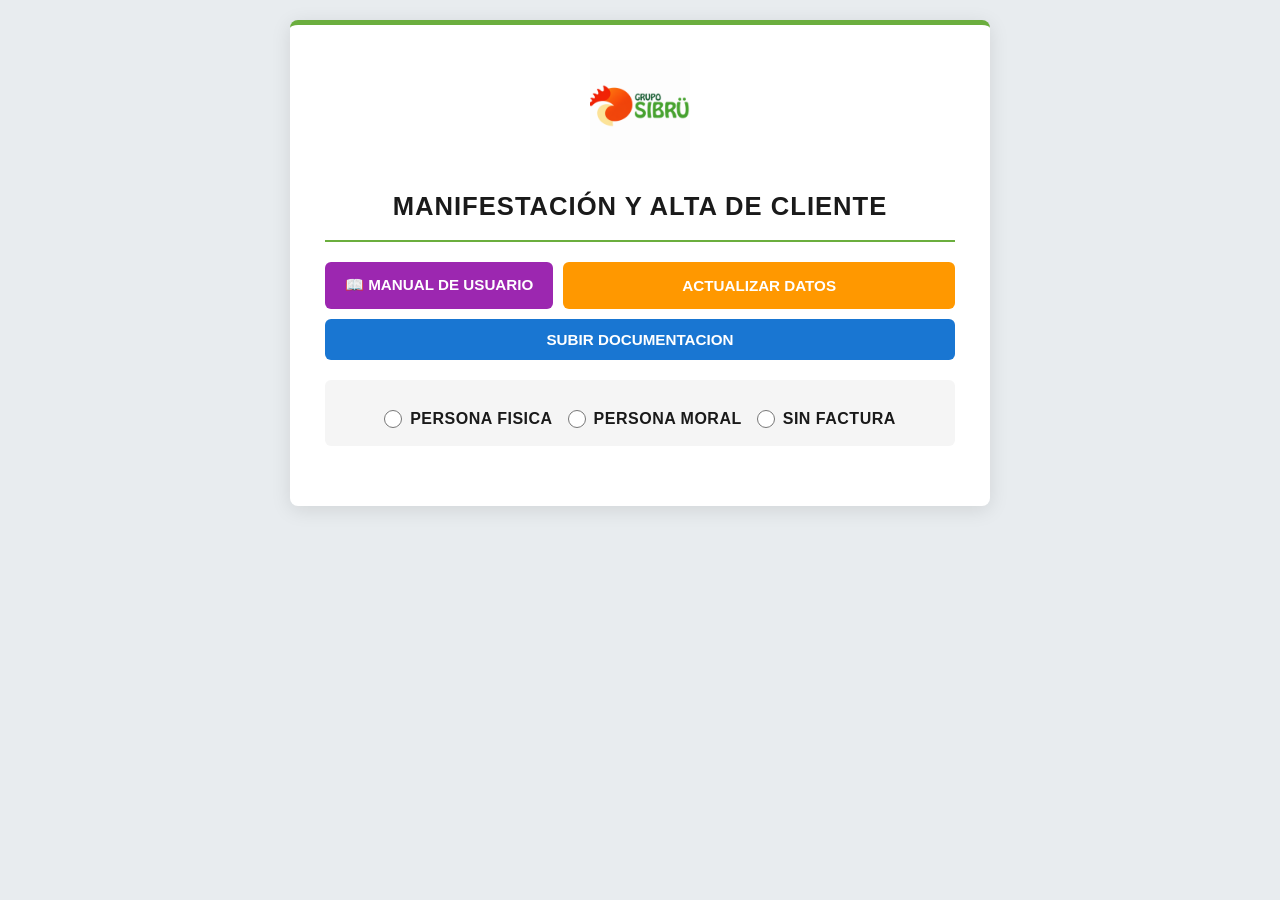
==== commit ace41161: "Add user manual link to index.html" ====
--- a/index.html
+++ b/index.html
@@ -593,6 +593,9 @@
   <div class="titulo-formulario">Manifestación y Alta de Cliente</div>
 
   <div class="botones-top">
+    <a href="https://mediossibru-2026.github.io/formato/manual-cliente.html" target="_blank" class="btn-accion-top" style="background: var(--morado-accion); text-decoration: none; display: inline-flex; align-items: center; justify-content: center;">
+      📖 MANUAL DE USUARIO
+    </a>
     <button class="btn-accion-top btn-actualizar-datos" onclick="abrirModalActualizarDatos()">ACTUALIZAR DATOS</button>
     <button class="btn-accion-top btn-subir-docs" onclick="abrirModalDocumentos()">SUBIR DOCUMENTACION</button>
   </div>
@@ -637,7 +640,6 @@
         <option value="612 - Actividades Empresariales y Profesionales">612 - Personas Fisicas con Actividades Empresariales y Profesionales</option>
         <option value="614 - Ingresos por intereses">614 - Ingresos por intereses</option>
         <option value="616 - Sin obligaciones fiscales">616 - Sin obligaciones fiscales</option>
-        <option value="620 - Sociedades Cooperativas">620 - Sociedades Cooperativas de Produccion</option>
         <option value="621 - Incorporacion Fiscal">621 - Incorporacion Fiscal</option>
         <option value="625 - Actividades con plataformas tecnologicas">625 - Actividades con plataformas tecnologicas</option>
         <option value="626 - RESICO">626 - Regimen Simplificado de Confianza</option>
@@ -735,7 +737,6 @@
         <option value="">Seleccione...</option>
         <option value="601 - General de Ley Personas Morales">601 - General de Ley Personas Morales</option>
         <option value="603 - Personas Morales con Fines No Lucrativos">603 - Personas Morales con Fines No Lucrativos</option>
-        <option value="605 - Sueldos y Salarios">605 - Sueldos y Salarios e Ingresos Asimilados a Salarios</option>
         <option value="616 - Sin obligaciones fiscales">616 - Sin obligaciones fiscales</option>
         <option value="620 - Sociedades Cooperativas">620 - Sociedades Cooperativas de Produccion</option>
         <option value="622 - Actividades Agricolas, Ganaderas, Silvicultoras y Pesqueras">622 - Actividades Agricolas, Ganaderas, Silvicultoras y Pesqueras</option>
@@ -1278,9 +1279,6 @@
   let modoBusquedaActualizar = 'rfc';
   let modoBusquedaDocs = 'rfc';
 
-  // ==========================================
-  // OBTENER DATO (TOLERA ACENTOS)
-  // ==========================================
   function obtenerDato(cliente, clave) {
     if (cliente[clave] !== undefined && cliente[clave] !== null) return cliente[clave];
     const norm = clave.normalize('NFD').replace(/[\u0300-\u036f]/g, '').toLowerCase();
@@ -1291,42 +1289,27 @@
     return '';
   }
 
-  // ==========================================
-  // FECHA AUTOMATICA EN ESPANOL
-  // ==========================================
   function obtenerFechaHoy() {
-    const meses = ['enero', 'febrero', 'marzo', 'abril', 'mayo', 'junio',
-                   'julio', 'agosto', 'septiembre', 'octubre', 'noviembre', 'diciembre'];
+    const meses = ['enero', 'febrero', 'marzo', 'abril', 'mayo', 'junio', 'julio', 'agosto', 'septiembre', 'octubre', 'noviembre', 'diciembre'];
     const hoy = new Date();
-    const dia = hoy.getDate();
-    const mes = meses[hoy.getMonth()];
-    const anio = hoy.getFullYear();
-    return dia + ' de ' + mes + ' de ' + anio;
+    return hoy.getDate() + ' de ' + meses[hoy.getMonth()] + ' de ' + hoy.getFullYear();
   }
 
   function aplicarFechaHoy() {
     const fecha = obtenerFechaHoy();
-    const campos = ['fisicaLugarFecha', 'moralLugarFecha', 'sinfacturaLugarFecha'];
-    campos.forEach(function(id) {
+    ['fisicaLugarFecha', 'moralLugarFecha', 'sinfacturaLugarFecha'].forEach(function(id) {
       const campo = document.getElementById(id);
-      if (campo) {
-        campo.value = fecha;
-      }
+      if (campo && !campo.value.trim()) campo.value = fecha;
     });
   }
 
-  // ==========================================
-  // CAMBIO DE MODO DE BUSQUEDA (RFC / ID)
-  // ==========================================
   function cambiarModoBusqueda(tipo, modo) {
     if (tipo === 'actualizar') {
       modoBusquedaActualizar = modo;
       document.getElementById('btnModoRFCActualizar').classList.toggle('activo', modo === 'rfc');
       document.getElementById('btnModoIDActualizar').classList.toggle('activo', modo === 'id');
-      
       const input = document.getElementById('buscarRFCActualizar');
       const label = document.getElementById('labelBuscarActualizar');
-      
       if (modo === 'id') {
         input.placeholder = 'Ingresa el ID (4 digitos)';
         input.maxLength = 4;
@@ -1338,21 +1321,17 @@
         input.style.textTransform = 'uppercase';
         label.textContent = 'RFC del cliente (obligatorio) *';
       }
-      
       input.value = '';
       document.getElementById('containerActualizarRFC').classList.remove('encontrado', 'no-encontrado');
       document.getElementById('resultadoActualizarRFC').classList.remove('visible', 'encontrado', 'no-encontrado', 'buscar');
       document.getElementById('btnContinuarActualizar').disabled = true;
       rfcValidadoActualizar = null;
-      
     } else if (tipo === 'documentos') {
       modoBusquedaDocs = modo;
       document.getElementById('btnModoRFCDocs').classList.toggle('activo', modo === 'rfc');
       document.getElementById('btnModoIDDocs').classList.toggle('activo', modo === 'id');
-      
       const input = document.getElementById('buscarRFCRFC');
       const label = document.getElementById('labelBuscarDocs');
-      
       if (modo === 'id') {
         input.placeholder = 'Ingresa el ID (4 digitos)';
         input.maxLength = 4;
@@ -1364,7 +1343,6 @@
         input.style.textTransform = 'uppercase';
         label.textContent = 'RFC del cliente (obligatorio) *';
       }
-      
       input.value = '';
       document.getElementById('containerDocsRFC').classList.remove('encontrado', 'no-encontrado');
       document.getElementById('resultadoDocsRFC').classList.remove('visible', 'encontrado', 'no-encontrado', 'buscar');
@@ -1373,9 +1351,6 @@
     }
   }
 
-  // ==========================================
-  // BUSQUEDA EN TIEMPO REAL (RFC O ID)
-  // ==========================================
   function buscarEnTiempoReal(tipo) {
     const modo = tipo === 'actualizar' ? modoBusquedaActualizar : modoBusquedaDocs;
     const inputId = tipo === 'actualizar' ? 'buscarRFCActualizar' : 'buscarRFCRFC';
@@ -1385,14 +1360,8 @@
     
     const input = document.getElementById(inputId);
     let valor = input.value.trim();
-    
-    if (modo === 'rfc') {
-      valor = valor.toUpperCase();
-      input.value = valor;
-    } else {
-      valor = valor.replace(/[^0-9]/g, '');
-      input.value = valor;
-    }
+    if (modo === 'rfc') { valor = valor.toUpperCase(); input.value = valor; } 
+    else { valor = valor.replace(/[^0-9]/g, ''); input.value = valor; }
     
     const resultadoEl = document.getElementById(resultadoId);
     const containerEl = document.getElementById(containerId);
@@ -1401,19 +1370,14 @@
     containerEl.classList.remove('encontrado', 'no-encontrado');
     resultadoEl.classList.remove('visible', 'encontrado', 'no-encontrado', 'buscar');
     btnEl.disabled = true;
-    
-    if (tipo === 'actualizar') rfcValidadoActualizar = null;
-    else rfcValidadoDocs = null;
+    if (tipo === 'actualizar') rfcValidadoActualizar = null; else rfcValidadoDocs = null;
     
     if (modo === 'rfc') {
-      if (valor.length < 12) {
-        if (valor.length > 0) {
-          resultadoEl.innerHTML = '<span class="icono">i</span><span>El RFC debe tener 12 (Moral) o 13 (Fisica) caracteres. Llevas ' + valor.length + '.</span>';
-          resultadoEl.classList.add('visible', 'buscar');
-        }
+      if (valor.length > 0 && valor.length < 12) {
+        resultadoEl.innerHTML = '<span class="icono">i</span><span>El RFC debe tener 12 (Moral) o 13 (Fisica) caracteres. Llevas ' + valor.length + '.</span>';
+        resultadoEl.classList.add('visible', 'buscar');
         return;
       }
-      
       if (valor.length !== 12 && valor.length !== 13) {
         resultadoEl.innerHTML = '<span class="icono">!</span><span>Longitud invalida. Debe ser 12 o 13 caracteres.</span>';
         resultadoEl.classList.add('visible', 'no-encontrado');
@@ -1421,14 +1385,11 @@
         return;
       }
     } else {
-      if (valor.length < 4) {
-        if (valor.length > 0) {
-          resultadoEl.innerHTML = '<span class="icono">i</span><span>El ID debe tener 4 digitos. Llevas ' + valor.length + '.</span>';
-          resultadoEl.classList.add('visible', 'buscar');
-        }
+      if (valor.length > 0 && valor.length < 4) {
+        resultadoEl.innerHTML = '<span class="icono">i</span><span>El ID debe tener 4 digitos. Llevas ' + valor.length + '.</span>';
+        resultadoEl.classList.add('visible', 'buscar');
         return;
       }
-      
       if (valor.length !== 4) {
         resultadoEl.innerHTML = '<span class="icono">!</span><span>El ID debe tener exactamente 4 digitos.</span>';
         resultadoEl.classList.add('visible', 'no-encontrado');
@@ -1445,35 +1406,18 @@
       const action = modo === 'rfc' ? 'verificarRFC' : 'verificarPorID';
       const param = modo === 'rfc' ? { action: action, rfc: valor } : { action: action, idCliente: valor };
       
-      fetch(SHEET_SCRIPT_URL, {
-        method: 'POST',
-        body: JSON.stringify(param)
-      })
+      fetch(SHEET_SCRIPT_URL, { method: 'POST', body: JSON.stringify(param) })
       .then(function(res) { return res.json(); })
       .then(function(result) {
         if (result.result === 'success' && result.existe) {
-          const nombreCliente = result.nombre || 'Cliente';
-          const tipoCliente = result.tipo || '';
-          
-          resultadoEl.innerHTML = '<span class="icono">OK</span><span>Registrado: <span class="nombre-cliente">' + nombreCliente + '</span> (' + tipoCliente + ')</span>';
+          resultadoEl.innerHTML = '<span class="icono">OK</span><span>Registrado: <span class="nombre-cliente">' + (result.nombre || 'Cliente') + '</span> (' + (result.tipo || '') + ')</span>';
           resultadoEl.classList.add('visible', 'encontrado');
           containerEl.classList.add('encontrado');
           containerEl.classList.remove('no-encontrado');
           btnEl.disabled = false;
           
-          const datosValidados = { 
-            identificador: valor, 
-            nombre: nombreCliente, 
-            tipo: tipoCliente, 
-            id: result.idCliente,
-            modo: modo
-          };
-          
-          if (tipo === 'actualizar') {
-            rfcValidadoActualizar = datosValidados;
-          } else {
-            rfcValidadoDocs = datosValidados;
-          }
+          const datosValidados = { identificador: valor, nombre: result.nombre || 'Cliente', tipo: result.tipo || '', id: result.idCliente, modo: modo };
+          if (tipo === 'actualizar') rfcValidadoActualizar = datosValidados; else rfcValidadoDocs = datosValidados;
         } else {
           const tipoBusqueda = modo === 'rfc' ? 'RFC' : 'ID';
           resultadoEl.innerHTML = '<span class="icono">X</span><span>El ' + tipoBusqueda + ' <strong>' + valor + '</strong> no esta registrado. Usa el formulario de alta.</span>';
@@ -1492,27 +1436,15 @@
     }, 500);
   }
 
-  function buscarRFCEnTiempoReal(tipo) {
-    buscarEnTiempoReal(tipo);
-  }
-
   function continuarActualizar() {
-    if (!rfcValidadoActualizar) {
-      alert('Primero debes ingresar un RFC o ID valido y registrado');
-      return;
-    }
+    if (!rfcValidadoActualizar) { alert('Primero debes ingresar un RFC o ID valido y registrado'); return; }
     cargarDatosParaEditar(rfcValidadoActualizar);
   }
 
   function continuarDocumentos() {
-    if (!rfcValidadoDocs) {
-      alert('Primero debes ingresar un RFC o ID valido y registrado');
-      return;
-    }
-    
+    if (!rfcValidadoDocs) { alert('Primero debes ingresar un RFC o ID valido y registrado'); return; }
     try {
       document.getElementById('modalBuscarRFC').classList.remove('activo');
-      
       if (rfcValidadoDocs.modo === 'id') {
         DocsManager.iniciarModal('ID_' + rfcValidadoDocs.identificador, rfcValidadoDocs.nombre, rfcValidadoDocs.tipo, rfcValidadoDocs.id);
       } else {
@@ -1525,15 +1457,8 @@
     }
   }
 
-  // ==========================================
-  // DOCS MANAGER
-  // ==========================================
   const DocsManager = {
-    rfc: '',
-    nombre: '',
-    tipo: '',
-    idCliente: '',
-    documentosSeleccionados: {},
+    rfc: '', nombre: '', tipo: '', idCliente: '', documentosSeleccionados: {},
     documentosRequeridos: [
       { id: 'constancia', label: 'Constancia de Situacion Fiscal' },
       { id: 'opinion', label: 'Opinion de cumplimiento positiva' },
@@ -1550,14 +1475,8 @@
     
     iniciarModal: function(identificador, nombre, tipo, idCliente) {
       try {
-        this.rfc = identificador;
-        this.nombre = nombre;
-        this.tipo = tipo;
-        this.idCliente = idCliente || '';
-        this.documentosSeleccionados = {};
-        
+        this.rfc = identificador; this.nombre = nombre; this.tipo = tipo; this.idCliente = idCliente || ''; this.documentosSeleccionados = {};
         document.getElementById('docModalNombre').textContent = nombre;
-        
         if (identificador.startsWith('ID_')) {
           document.getElementById('docModalIdLabel').textContent = 'ID:';
           document.getElementById('docModalId').textContent = identificador.replace('ID_', '');
@@ -1568,7 +1487,6 @@
         
         let docs = [];
         const esSinFactura = (tipo === 'Sin Factura' || identificador.startsWith('SIN_FACTURA_'));
-        
         if (esSinFactura) {
           docs = [...this.documentosSinFactura];
         } else {
@@ -1581,52 +1499,19 @@
         
         const contenedor = document.getElementById('listaDocumentosRequeridos');
         contenedor.innerHTML = '';
-        
         docs.forEach(function(doc) {
           const div = document.createElement('div');
           div.className = 'doc-item';
-          
-          const label = document.createElement('span');
-          label.className = 'doc-label';
-          label.textContent = doc.label;
-          
-          const actions = document.createElement('div');
-          actions.className = 'doc-actions';
-          
-          const fileInput = document.createElement('input');
-          fileInput.type = 'file';
-          fileInput.id = 'file_' + doc.id;
-          fileInput.accept = '.pdf';
-          fileInput.style.display = 'none';
-          fileInput.onchange = function() {
-            DocsManager.seleccionarArchivo(doc.id, doc.label);
-          };
-          
-          const btnSubir = document.createElement('button');
-          btnSubir.type = 'button';
-          btnSubir.className = 'btn-subir-archivo';
-          btnSubir.textContent = 'Subir PDF';
-          btnSubir.onclick = function() {
-            document.getElementById('file_' + doc.id).click();
-          };
-          
-          const status = document.createElement('span');
-          status.className = 'doc-status pendiente';
-          status.id = 'status_' + doc.id;
-          status.textContent = 'Pendiente';
-          
-          actions.appendChild(fileInput);
-          actions.appendChild(btnSubir);
-          actions.appendChild(status);
-          
-          div.appendChild(label);
-          div.appendChild(actions);
+          div.innerHTML = '<span class="doc-label">' + doc.label + '</span>' +
+            '<div class="doc-actions">' +
+            '<input type="file" id="file_' + doc.id + '" accept=".pdf" style="display:none;" onchange="DocsManager.seleccionarArchivo(\'' + doc.id + '\', \'' + doc.label + '\')">' +
+            '<button type="button" class="btn-subir-archivo" onclick="document.getElementById(\'file_' + doc.id + '\').click()">Subir PDF</button>' +
+            '<span class="doc-status pendiente" id="status_' + doc.id + '">Pendiente</span>' +
+            '</div>';
           contenedor.appendChild(div);
         });
-        
         this.actualizarBotonGuardar();
         document.getElementById('modalDocumentos').classList.add('activo');
-        
       } catch (error) {
         console.error('Error en iniciarModal:', error);
         alert('Error al cargar el formulario de documentos: ' + error.message);
@@ -1637,45 +1522,30 @@
       try {
         const fileInput = document.getElementById('file_' + id);
         const file = fileInput.files[0];
-        if (!file) return;
-        if (file.type !== 'application/pdf') {
-          alert('Solo se aceptan archivos PDF');
-          fileInput.value = '';
-          return;
-        }
+        if (!file || file.type !== 'application/pdf') { alert('Solo se aceptan archivos PDF'); fileInput.value = ''; return; }
         
         const statusEl = document.getElementById('status_' + id);
-        statusEl.textContent = 'Subiendo...';
-        statusEl.className = 'doc-status subiendo';
+        statusEl.textContent = 'Subiendo...'; statusEl.className = 'doc-status subiendo';
+        const self = this;
         
-        const self = this;
-        this.archivoABase64(file).then(function(base64) {
+        new Promise(function(resolve, reject) {
+          const reader = new FileReader();
+          reader.onload = function() { resolve(reader.result); };
+          reader.onerror = reject;
+          reader.readAsDataURL(file);
+        }).then(function(base64) {
           return fetch(SHEET_SCRIPT_URL, {
             method: 'POST',
-            body: JSON.stringify({
-              action: 'subirDocumento',
-              rfc: self.rfc,
-              nombreArchivo: id + '_' + label.replace(/[^a-zA-Z0-9]/g, '_') + '.pdf',
-              base64Data: base64,
-              mimeType: 'application/pdf'
-            })
+            body: JSON.stringify({ action: 'subirDocumento', rfc: self.rfc, nombreArchivo: id + '_' + label.replace(/[^a-zA-Z0-9]/g, '_') + '.pdf', base64Data: base64, mimeType: 'application/pdf' })
           }).then(function(r) { return r.json(); });
         }).then(function(result) {
           if (result.result === 'success') {
-            self.documentosSeleccionados[id] = {
-              nombre: label,
-              archivoId: result.archivoId,
-              url: result.archivoUrl
-            };
-            statusEl.textContent = 'Subido';
-            statusEl.className = 'doc-status subido';
-          } else {
-            throw new Error(result.message || 'Error desconocido');
-          }
+            self.documentosSeleccionados[id] = { nombre: label, archivoId: result.archivoId, url: result.archivoUrl };
+            statusEl.textContent = 'Subido'; statusEl.className = 'doc-status subido';
+          } else { throw new Error(result.message || 'Error desconocido'); }
           self.actualizarBotonGuardar();
         }).catch(function(e) {
-          statusEl.textContent = 'Error';
-          statusEl.className = 'doc-status error';
+          statusEl.textContent = 'Error'; statusEl.className = 'doc-status error';
           alert('Error al subir: ' + e.message);
           self.actualizarBotonGuardar();
         });
@@ -1685,66 +1555,39 @@
       }
     },
 
-    archivoABase64: function(file) {
-      return new Promise(function(resolve, reject) {
-        const reader = new FileReader();
-        reader.onload = function() { resolve(reader.result); };
-        reader.onerror = reject;
-        reader.readAsDataURL(file);
-      });
-    },
-
     actualizarBotonGuardar: function() {
       try {
         const esSinFactura = (this.tipo === 'Sin Factura' || this.rfc.startsWith('SIN_FACTURA_'));
         const docs = esSinFactura ? [...this.documentosSinFactura] : [...this.documentosRequeridos];
-        
         if (!esSinFactura && this.tipo === 'Persona Moral') {
           docs.push({ id: 'acta', label: 'Acta constitutiva' });
           docs.push({ id: 'poder', label: 'Poder Notarial' });
         }
-        
         const self = this;
-        const todosMarcados = docs.every(function(doc) {
-          return self.documentosSeleccionados[doc.id];
-        });
-        document.getElementById('btnGuardarDocs').disabled = !todosMarcados;
-      } catch (error) {
-        console.error('Error en actualizarBotonGuardar:', error);
-      }
+        document.getElementById('btnGuardarDocs').disabled = !docs.every(function(doc) { return self.documentosSeleccionados[doc.id]; });
+      } catch (error) { console.error('Error en actualizarBotonGuardar:', error); }
     },
     
     guardarDocumentos: function() {
       const esSinFactura = (this.tipo === 'Sin Factura' || this.rfc.startsWith('SIN_FACTURA_'));
       const docs = esSinFactura ? [...this.documentosSinFactura] : [...this.documentosRequeridos];
-      
       if (!esSinFactura && this.tipo === 'Persona Moral') {
         docs.push({ id: 'acta', label: 'Acta constitutiva' });
         docs.push({ id: 'poder', label: 'Poder Notarial' });
       }
-      
       const self = this;
-      const faltantes = docs.filter(function(doc) {
-        return !self.documentosSeleccionados[doc.id];
-      });
-      
+      const faltantes = docs.filter(function(doc) { return !self.documentosSeleccionados[doc.id]; });
       if (faltantes.length > 0) {
         alert('Debes completar la documentacion para poder enviar.\n\nFaltan:\n- ' + faltantes.map(function(d) { return d.label; }).join('\n- '));
         return;
       }
-      
       alert('Documentacion guardada exitosamente en la carpeta de Drive del cliente.');
       this.cerrarModal();
     },
     
-    cerrarModal: function() {
-      document.getElementById('modalDocumentos').classList.remove('activo');
-    }
+    cerrarModal: function() { document.getElementById('modalDocumentos').classList.remove('activo'); }
   };
 
-  // ==========================================
-  // ACTUALIZAR DATOS
-  // ==========================================
   let clienteActualEditando = null;
 
   function abrirModalActualizarDatos() {
@@ -1752,8 +1595,7 @@
     document.getElementById('containerActualizarRFC').classList.remove('encontrado', 'no-encontrado');
     document.getElementById('resultadoActualizarRFC').classList.remove('visible', 'encontrado', 'no-encontrado', 'buscar');
     document.getElementById('btnContinuarActualizar').disabled = true;
-    rfcValidadoActualizar = null;
-    modoBusquedaActualizar = 'rfc';
+    rfcValidadoActualizar = null; modoBusquedaActualizar = 'rfc';
     cambiarModoBusqueda('actualizar', 'rfc');
     document.getElementById('modalBuscarRFCActualizar').classList.add('activo');
     setTimeout(function() { document.getElementById('buscarRFCActualizar').focus(); }, 100);
@@ -1768,43 +1610,23 @@
     try {
       const response = await fetch(SHEET_SCRIPT_URL);
       const resultLista = await response.json();
-      
       if (resultLista.result === 'success') {
         let clienteEncontrado = null;
-        
         if (datosValidados.modo === 'id') {
-          clienteEncontrado = resultLista.data.find(function(c) { 
-            return String(obtenerDato(c, 'ID Cliente')) === String(datosValidados.identificador); 
-          });
+          clienteEncontrado = resultLista.data.find(function(c) { return String(obtenerDato(c, 'ID Cliente')) === String(datosValidados.identificador); });
         } else {
-          clienteEncontrado = resultLista.data.find(function(c) { 
-            return obtenerDato(c, 'RFC') === datosValidados.identificador; 
-          });
+          clienteEncontrado = resultLista.data.find(function(c) { return obtenerDato(c, 'RFC') === datosValidados.identificador; });
         }
-        
         if (clienteEncontrado) {
           clienteActualEditando = clienteEncontrado;
           renderizarFormularioEditar(clienteEncontrado);
           document.getElementById('modalBuscarRFCActualizar').classList.remove('activo');
           document.getElementById('modalEditarDatos').classList.add('activo');
-          setTimeout(function() {
-            aplicarFechaHoyEnModalEditar();
-          }, 100);
         } else {
           alert('No se pudieron cargar los datos del cliente');
         }
       }
-    } catch (error) {
-      alert('Error al cargar datos: ' + error.message);
-    }
-  }
-
-  function aplicarFechaHoyEnModalEditar() {
-    const fecha = obtenerFechaHoy();
-    const campoEditar = document.getElementById('editLugarFecha');
-    if (campoEditar && !campoEditar.value.trim()) {
-      campoEditar.value = fecha;
-    }
+    } catch (error) { alert('Error al cargar datos: ' + error.message); }
   }
 
   function renderizarFormularioEditar(cliente) {
@@ -1818,15 +1640,12 @@
     document.getElementById('editarModalNombre').textContent = nombre;
     document.getElementById('editarModalId').textContent = idCliente;
     
-    const form = document.getElementById('formEditarDatos');
-    
     let html = '';
-    
     html += '<div class="seccion-form" style="background: #f0f0f0; border-left-color: #999;">';
     html += '<h3>Campos no editables</h3>';
     html += '<div style="display: grid; grid-template-columns: repeat(2, 1fr); gap: 12px;">';
     html += '<div><label>ID Cliente</label><input type="text" value="' + idCliente + '" disabled style="background:#eee;"></div>';
-    html += '<div><label>Tipo de Persona</label><input type="text" value="' + tipo + '" disabled style="background:#eee;"></div>';
+    html += '<div><label>Tipo</label><input type="text" value="' + tipo + '" disabled style="background:#eee;"></div>';
     html += '<div><label>RFC</label><input type="text" value="' + rfc + '" disabled style="background:#eee;"></div>';
     html += '<div><label>Nombre Comercial</label><input type="text" value="' + nombre + '" disabled style="background:#eee;"></div>';
     html += '</div></div>';
@@ -1835,102 +1654,66 @@
     html += '<h3>Datos editables</h3>';
     html += '<div style="display: grid; grid-template-columns: repeat(2, 1fr); gap: 12px;">';
     
-    html += '<div><label>Fecha</label><input type="text" id="editLugarFecha" value="' + obtenerDato(cliente, 'Lugar y Fecha') + '" oninput="this.value = this.value.toUpperCase()"></div>';
+    // FECHA: Siempre hoy y bloqueada (disabled)
+    const fechaValor = obtenerDato(cliente, 'Lugar y Fecha') || obtenerFechaHoy();
+    html += '<div><label>Fecha</label><input type="text" id="editLugarFecha" value="' + fechaValor + '" disabled style="background:#eee;"></div>';
     
     if (!esSinFactura) {
       if (tipo === 'Persona Moral') {
         html += '<div style="grid-column: span 2;"><label>Representante Legal</label><input type="text" id="editRepresentante" value="' + obtenerDato(cliente, 'Representante Legal') + '" oninput="this.value = this.value.toUpperCase()"></div>';
       }
-      
-      html += '<div><label>Regimen Fiscal</label><select id="editRegimen">';
-      html += '<option value="">Seleccione...</option>';
-      
-      const regimenes = [
-        '601 - General de Ley Personas Morales', '603 - Personas Morales con Fines No Lucrativos',
-        '605 - Sueldos y Salarios', '606 - Arrendamiento', '608 - Demas ingresos',
-        '611 - Ingresos por Dividendos', '612 - Actividades Empresariales y Profesionales',
-        '614 - Ingresos por intereses', '616 - Sin obligaciones fiscales',
-        '620 - Sociedades Cooperativas', '621 - Incorporacion Fiscal',
-        '622 - Actividades Agricolas, Ganaderas, Silvicultoras y Pesqueras',
-        '623 - Opcional para Grupos de Sociedades', '624 - Coordinados',
-        '625 - Actividades con plataformas tecnologicas', '626 - RESICO', '628 - Hidrocarburos'
-      ];
-      
-      const regimenCliente = obtenerDato(cliente, 'Régimen Fiscal');
-      regimenes.forEach(function(r) {
-        const selected = regimenCliente === r ? 'selected' : '';
-        html += '<option value="' + r + '" ' + selected + '>' + r + '</option>';
+      html += '<div><label>Regimen Fiscal</label><select id="editRegimen"><option value="">Seleccione...</option>';
+      ['601 - General de Ley Personas Morales', '603 - Personas Morales con Fines No Lucrativos', '605 - Sueldos y Salarios', '606 - Arrendamiento', '608 - Demas ingresos', '611 - Ingresos por Dividendos', '612 - Actividades Empresariales y Profesionales', '614 - Ingresos por intereses', '616 - Sin obligaciones fiscales', '620 - Sociedades Cooperativas', '621 - Incorporacion Fiscal', '622 - Actividades Agricolas, Ganaderas, Silvicultoras y Pesqueras', '623 - Opcional para Grupos de Sociedades', '624 - Coordinados', '625 - Actividades con plataformas tecnologicas', '626 - RESICO', '628 - Hidrocarburos'].forEach(function(r) {
+        html += '<option value="' + r + '" ' + (obtenerDato(cliente, 'Régimen Fiscal') === r ? 'selected' : '') + '>' + r + '</option>';
       });
       html += '</select></div>';
+      html += '<div><label>Codigo Postal</label><input type="text" id="editCP" value="' + obtenerDato(cliente, 'Código Postal') + '" maxlength="5"></div>';
+      html += '<div style="grid-column: span 2;"><label>Uso de CFDI</label><select id="editUsoCFDI"><option value="">Seleccione...</option>';
+      ['G01 - Adquisicion de mercancias', 'G02 - Devoluciones, descuentos o bonificaciones', 'G03 - Gastos en general', 'I01 - Construcciones', 'I02 - Mobilario y equipo de oficina', 'I03 - Equipo de transporte', 'I04 - Equipo de computo y accesorios', 'I05 - Dados, troqueles, moldes, matrices y herramental', 'I06 - Comunicaciones telefonicas', 'I07 - Comunicaciones satelitales', 'I08 - Otra maquinaria y equipo', 'P01 - Por definir'].forEach(function(u) {
+        html += '<option value="' + u + '" ' + (obtenerDato(cliente, 'Uso CFDI') === u ? 'selected' : '') + '>' + u + '</option>';
+      });
+      html += '</select></div></div></div>'; // Cierre grid y seccion
       
-      html += '<div><label>Codigo Postal</label><input type="text" id="editCP" value="' + obtenerDato(cliente, 'Código Postal') + '" maxlength="5"></div>';
-      html += '<div style="grid-column: span 2;"><label>Uso de CFDI</label><select id="editUsoCFDI">';
-      html += '<option value="">Seleccione...</option>';
-      
-      const usosCFDI = ['G01 - Adquisicion de mercancias', 'G02 - Devoluciones, descuentos o bonificaciones', 'G03 - Gastos en general', 'I01 - Construcciones', 'I02 - Mobilario y equipo de oficina', 'I03 - Equipo de transporte', 'I04 - Equipo de computo y accesorios', 'I05 - Dados, troqueles, moldes, matrices y herramental', 'I06 - Comunicaciones telefonicas', 'I07 - Comunicaciones satelitales', 'I08 - Otra maquinaria y equipo', 'P01 - Por definir'];
-      
-      const usoCliente = obtenerDato(cliente, 'Uso CFDI');
-      usosCFDI.forEach(function(u) {
-        const selected = usoCliente === u ? 'selected' : '';
-        html += '<option value="' + u + '" ' + selected + '>' + u + '</option>';
+      html += '<div class="seccion-form"><h3>Datos de Facturacion</h3><div style="display: grid; grid-template-columns: repeat(2, 1fr); gap: 12px;">';
+      html += '<div><label>Forma de Pago</label><select id="editFormaPago"><option value="">Seleccione...</option>';
+      ['01 - Efectivo', '02 - Cheque nominativo', '03 - Transferencia electronica de fondos', '04 - Tarjeta de credito', '05 - Monedero electronico', '06 - Dinero electronico', '28 - Tarjeta de debito', '99 - Por definir'].forEach(function(f) {
+        html += '<option value="' + f + '" ' + (obtenerDato(cliente, 'Forma de Pago') === f ? 'selected' : '') + '>' + f + '</option>';
       });
       html += '</select></div>';
-    }
-    
-    html += '</div></div>';
-    
-    if (!esSinFactura) {
-      html += '<div class="seccion-form">';
-      html += '<h3>Datos de Facturacion</h3>';
-      html += '<div style="display: grid; grid-template-columns: repeat(2, 1fr); gap: 12px;">';
-      html += '<div><label>Forma de Pago</label><select id="editFormaPago">';
-      html += '<option value="">Seleccione...</option>';
-      const formaCliente = obtenerDato(cliente, 'Forma de Pago');
-      ['01 - Efectivo', '02 - Cheque nominativo', '03 - Transferencia electronica de fondos', '04 - Tarjeta de credito', '05 - Monedero electronico', '06 - Dinero electronico', '28 - Tarjeta de debito', '99 - Por definir'].forEach(function(f) {
-        const selected = formaCliente === f ? 'selected' : '';
-        html += '<option value="' + f + '" ' + selected + '>' + f + '</option>';
+      html += '<div><label>Metodo de Pago</label><select id="editMetodoPago"><option value="">Seleccione...</option>';
+      ['PUE - Pago en una sola exhibicion', 'PPD - Pago en parcialidades o diferido'].forEach(function(m) {
+        html += '<option value="' + m + '" ' + (obtenerDato(cliente, 'Método de Pago') === m ? 'selected' : '') + '>' + m + '</option>';
       });
       html += '</select></div>';
-      
-      html += '<div><label>Metodo de Pago</label><select id="editMetodoPago">';
-      html += '<option value="">Seleccione...</option>';
-      const metodoCliente = obtenerDato(cliente, 'Método de Pago');
-      ['PUE - Pago en una sola exhibicion', 'PPD - Pago en parcialidades o diferido'].forEach(function(m) {
-        const selected = metodoCliente === m ? 'selected' : '';
-        html += '<option value="' + m + '" ' + selected + '>' + m + '</option>';
-      });
-      html += '</select></div>';
-      
       html += '<div style="grid-column: span 2;"><label>Correo Electronico</label><input type="email" id="editCorreo" value="' + obtenerDato(cliente, 'Correo Electrónico') + '"></div>';
       html += '</div></div>';
     }
     
-    html += '<div class="seccion-form">';
-    html += '<h3>Datos de Contacto</h3>';
-    html += '<div style="display: grid; grid-template-columns: repeat(2, 1fr); gap: 12px;">';
-    html += '<div style="grid-column: span 2;"><label style="color: var(--azul-accion);">Contacto de Facturacion</label></div>';
-    html += '<div><label>Telefono Local</label><input type="text" id="editFactNumero" value="' + obtenerDato(cliente, 'Facturacion Numero') + '" oninput="this.value = this.value.toUpperCase()"></div>';
-    html += '<div><label>Correo</label><input type="email" id="editFactCorreo" value="' + obtenerDato(cliente, 'Facturacion Correo') + '"></div>';
-    html += '<div style="grid-column: span 2;"><label>WhatsApp</label><input type="text" id="editFactWhatsApp" value="' + obtenerDato(cliente, 'Facturacion WhatsApp') + '" oninput="this.value = this.value.toUpperCase()"></div>';
-    
-    if (!esSinFactura) {
-      html += '<div style="grid-column: span 2; margin-top: 10px;"><label style="color: var(--naranja-accion);">Cuentas por Pagar</label></div>';
+    // Datos de Contacto (Simplificado para Sin Factura)
+    html += '<div class="seccion-form"><h3>Datos de Contacto</h3><div style="display: grid; grid-template-columns: repeat(2, 1fr); gap: 12px;">';
+    if (esSinFactura) {
+      html += '<div style="grid-column: span 2;"><label>Contacto Local</label><input type="text" id="editContactoLocal" value="' + obtenerDato(cliente, 'Facturacion Numero') + '" oninput="this.value = this.value.toUpperCase()"></div>';
+      html += '<div style="grid-column: span 2;"><label>Mail</label><input type="email" id="editMail" value="' + obtenerDato(cliente, 'Facturacion Correo') + '"></div>';
+      html += '<div style="grid-column: span 2;"><label>WhatsApp</label><input type="text" id="editWhatsApp" value="' + obtenerDato(cliente, 'Facturacion WhatsApp') + '" oninput="this.value = this.value.toUpperCase()"></div>';
+    } else {
+      html += '<div style="grid-column: span 2;"><label style="color: var(--azul-accion);">Contacto de Facturacion Telefono Local</label></div>';
+      html += '<div><label>Telefono Local</label><input type="text" id="editFactNumero" value="' + obtenerDato(cliente, 'Facturacion Numero') + '" oninput="this.value = this.value.toUpperCase()"></div>';
+      html += '<div><label>Correo</label><input type="email" id="editFactCorreo" value="' + obtenerDato(cliente, 'Facturacion Correo') + '"></div>';
+      html += '<div style="grid-column: span 2;"><label>WhatsApp</label><input type="text" id="editFactWhatsApp" value="' + obtenerDato(cliente, 'Facturacion WhatsApp') + '" oninput="this.value = this.value.toUpperCase()"></div>';
+      html += '<div style="grid-column: span 2; margin-top: 10px;"><label style="color: var(--naranja-accion);">Cuentas por Pagar - Contacto Local</label></div>';
       html += '<div><label>Telefono Local</label><input type="text" id="editCppNumero" value="' + obtenerDato(cliente, 'CuentasPorPagar Numero') + '" oninput="this.value = this.value.toUpperCase()"></div>';
       html += '<div><label>Correo</label><input type="email" id="editCppCorreo" value="' + obtenerDato(cliente, 'CuentasPorPagar Correo') + '"></div>';
       html += '<div style="grid-column: span 2;"><label>WhatsApp</label><input type="text" id="editCppWhatsApp" value="' + obtenerDato(cliente, 'CuentasPorPagar WhatsApp') + '" oninput="this.value = this.value.toUpperCase()"></div>';
     }
     html += '</div></div>';
     
-    html += '<div class="seccion-form">';
-    html += '<h3>Status</h3>';
-    html += '<div style="display: grid; grid-template-columns: repeat(2, 1fr); gap: 12px;">';
+    html += '<div class="seccion-form"><h3>Status</h3><div style="display: grid; grid-template-columns: repeat(2, 1fr); gap: 12px;">';
     html += '<div><label>Status</label><select id="editStatus">';
     html += '<option value="ACTIVO" ' + (obtenerDato(cliente, 'Status') === 'ACTIVO' ? 'selected' : '') + '>Activo</option>';
     html += '<option value="INACTIVO" ' + (obtenerDato(cliente, 'Status') === 'INACTIVO' ? 'selected' : '') + '>Inactivo</option>';
-    html += '</select></div>';
-    html += '</div></div>';
+    html += '</select></div></div></div>';
     
-    form.innerHTML = html;
+    document.getElementById('formEditarDatos').innerHTML = html;
   }
 
   function cerrarModalEditarDatos() {
@@ -1939,91 +1722,66 @@
   }
 
   async function guardarActualizacion() {
-    if (!clienteActualEditando) {
-      alert('No hay cliente seleccionado');
-      return;
-    }
-    
+    if (!clienteActualEditando) { alert('No hay cliente seleccionado'); return; }
     const rfc = obtenerDato(clienteActualEditando, 'RFC');
-    const btn = document.getElementById('btnGuardarActualizacion');
-    btn.disabled = true;
-    btn.textContent = 'Guardando...';
-    
     const tipo = obtenerDato(clienteActualEditando, 'Tipo') || 'Persona Física';
     const esSinFactura = (tipo === 'Sin Factura' || rfc.startsWith('SIN_FACTURA_'));
+    const btn = document.getElementById('btnGuardarActualizacion');
+    btn.disabled = true; btn.textContent = 'Guardando...';
     
     const datos = {
-      action: 'actualizarCliente',
-      rfc: rfc,
+      action: 'actualizarCliente', rfc: rfc,
       'Lugar y Fecha': document.getElementById('editLugarFecha').value.trim(),
       'Status': document.getElementById('editStatus').value,
-      'Facturacion Numero': document.getElementById('editFactNumero').value.trim(),
-      'Facturacion Correo': document.getElementById('editFactCorreo').value.trim().toLowerCase(),
-      'Facturacion WhatsApp': document.getElementById('editFactWhatsApp').value.trim(),
-      'CuentasPorPagar Numero': document.getElementById('editCppNumero').value.trim(),
-      'CuentasPorPagar Correo': document.getElementById('editCppCorreo').value.trim().toLowerCase(),
-      'CuentasPorPagar WhatsApp': document.getElementById('editCppWhatsApp').value.trim()
+      'CuentasPorPagar Numero': document.getElementById('editCppNumero') ? document.getElementById('editCppNumero').value.trim() : '',
+      'CuentasPorPagar Correo': document.getElementById('editCppCorreo') ? document.getElementById('editCppCorreo').value.trim().toLowerCase() : '',
+      'CuentasPorPagar WhatsApp': document.getElementById('editCppWhatsApp') ? document.getElementById('editCppWhatsApp').value.trim() : ''
     };
     
-    if (!esSinFactura) {
+    if (esSinFactura) {
+      datos['Facturacion Numero'] = document.getElementById('editContactoLocal').value.trim();
+      datos['Facturacion Correo'] = document.getElementById('editMail').value.trim().toLowerCase();
+      datos['Facturacion WhatsApp'] = document.getElementById('editWhatsApp').value.trim();
+    } else {
       datos['Régimen Fiscal'] = document.getElementById('editRegimen').value;
       datos['Código Postal'] = document.getElementById('editCP').value.trim();
       datos['Uso CFDI'] = document.getElementById('editUsoCFDI').value;
       datos['Forma de Pago'] = document.getElementById('editFormaPago').value;
       datos['Método de Pago'] = document.getElementById('editMetodoPago').value;
       datos['Correo Electrónico'] = document.getElementById('editCorreo').value.trim().toLowerCase();
-      
-      if (tipo === 'Persona Moral') {
-        datos['Representante Legal'] = document.getElementById('editRepresentante').value.trim();
-      }
+      datos['Facturacion Numero'] = document.getElementById('editFactNumero').value.trim();
+      datos['Facturacion Correo'] = document.getElementById('editFactCorreo').value.trim().toLowerCase();
+      datos['Facturacion WhatsApp'] = document.getElementById('editFactWhatsApp').value.trim();
+      if (tipo === 'Persona Moral') datos['Representante Legal'] = document.getElementById('editRepresentante').value.trim();
     }
     
     try {
-      const response = await fetch(SHEET_SCRIPT_URL, {
-        method: 'POST',
-        body: JSON.stringify(datos)
-      });
+      const response = await fetch(SHEET_SCRIPT_URL, { method: 'POST', body: JSON.stringify(datos) });
       const result = await response.json();
-      
       if (result.result === 'success') {
         alert('Datos actualizados correctamente.\n\nEl administrador vera los cambios marcados para revision.');
         cerrarModalEditarDatos();
-      } else {
-        alert('Error: ' + result.message);
-      }
-    } catch (error) {
-      alert('Error de conexion: ' + error.message);
-    } finally {
-      btn.disabled = false;
-      btn.textContent = 'Guardar Cambios';
-    }
+      } else { alert('Error: ' + result.message); }
+    } catch (error) { alert('Error de conexion: ' + error.message); }
+    finally { btn.disabled = false; btn.textContent = 'Guardar Cambios'; }
   }
 
   async function generarDocumentosDesdeEdicion() {
-    if (!clienteActualEditando) {
-      alert('No hay cliente seleccionado');
-      return;
-    }
-    
+    if (!clienteActualEditando) { alert('No hay cliente seleccionado'); return; }
     const cliente = clienteActualEditando;
     const rfc = obtenerDato(cliente, 'RFC');
     const tipo = obtenerDato(cliente, 'Tipo');
     const esSinFactura = (tipo === 'Sin Factura' || rfc.startsWith('SIN_FACTURA_'));
-    
     const lugarFecha = document.getElementById('editLugarFecha').value.trim();
-    
     ultimoIDGenerado = obtenerDato(cliente, 'ID Cliente');
     
     if (esSinFactura) {
       const nombre = obtenerDato(cliente, 'Nombre/Razón Social') || obtenerDato(cliente, 'Nombre');
-      const contacto = document.getElementById('editFactNumero').value.trim();
-      const mail = document.getElementById('editFactCorreo').value.trim();
-      const whatsapp = document.getElementById('editFactWhatsApp').value.trim();
+      const contacto = document.getElementById('editContactoLocal') ? document.getElementById('editContactoLocal').value.trim() : '';
+      const mail = document.getElementById('editMail') ? document.getElementById('editMail').value.trim() : '';
+      const whatsapp = document.getElementById('editWhatsApp') ? document.getElementById('editWhatsApp').value.trim() : '';
       
-      if (!lugarFecha || !nombre) { 
-        alert('Para generar documentos se requiere: Fecha y Nombre Comercial'); 
-        return; 
-      }
+      if (!lugarFecha || !nombre) { alert('Para generar documentos se requiere: Fecha y Nombre Comercial'); return; }
       
       document.getElementById('aSinFacturaID').textContent = ultimoIDGenerado;
       document.getElementById('aSinFacturaReferencia').textContent = ultimoIDGenerado;
@@ -2041,33 +1799,22 @@
       
     } else if (tipo === 'Persona Física') {
       const nombre = obtenerDato(cliente, 'Nombre/Razón Social') || obtenerDato(cliente, 'Nombre');
-      const regimen = document.getElementById('editRegimen').value;
-      const cp = document.getElementById('editCP').value.trim();
-      const usoCFDI = document.getElementById('editUsoCFDI').value;
-      const formaPago = document.getElementById('editFormaPago').value;
-      const metodoPago = document.getElementById('editMetodoPago').value;
-      const correo = document.getElementById('editCorreo').value.trim();
-      
-      if (!lugarFecha || !nombre || !rfc) { 
-        alert('Para generar documentos se requiere: Fecha, Nombre Comercial y RFC'); 
-        return; 
-      }
+      if (!lugarFecha || !nombre || !rfc) { alert('Para generar documentos se requiere: Fecha, Nombre Comercial y RFC'); return; }
       
       document.getElementById('mFisicaLugarFecha').textContent = lugarFecha;
       document.getElementById('mFisicaNombre').textContent = nombre;
       document.getElementById('mFisicaRFC').textContent = rfc;
       document.getElementById('mFisicaFirmaNombre').textContent = nombre;
-      
       document.getElementById('aFisicaID').textContent = ultimoIDGenerado;
       document.getElementById('aFisicaReferencia').textContent = ultimoIDGenerado;
       document.getElementById('aFisicaNombre').textContent = nombre;
       document.getElementById('aFisicaRFC').textContent = rfc;
-      document.getElementById('aFisicaRegimen').textContent = regimen;
-      document.getElementById('aFisicaCP').textContent = cp;
-      document.getElementById('aFisicaUsoCFDI').textContent = usoCFDI;
-      document.getElementById('aFisicaFormaPago').textContent = formaPago;
-      document.getElementById('aFisicaMetodoPago').textContent = metodoPago;
-      document.getElementById('aFisicaCorreo').textContent = correo;
+      document.getElementById('aFisicaRegimen').textContent = document.getElementById('editRegimen').value;
+      document.getElementById('aFisicaCP').textContent = document.getElementById('editCP').value.trim();
+      document.getElementById('aFisicaUsoCFDI').textContent = document.getElementById('editUsoCFDI').value;
+      document.getElementById('aFisicaFormaPago').textContent = document.getElementById('editFormaPago').value;
+      document.getElementById('aFisicaMetodoPago').textContent = document.getElementById('editMetodoPago').value;
+      document.getElementById('aFisicaCorreo').textContent = document.getElementById('editCorreo').value.trim();
       document.getElementById('aFisicaFirmaCliente').textContent = nombre;
       
       document.querySelectorAll('.hoja-documento').forEach(function(doc) { doc.classList.remove('activo'); });
@@ -2080,34 +1827,23 @@
     } else {
       const razonSocial = obtenerDato(cliente, 'Nombre/Razón Social');
       const representante = document.getElementById('editRepresentante') ? document.getElementById('editRepresentante').value.trim() : obtenerDato(cliente, 'Representante Legal');
-      const regimen = document.getElementById('editRegimen').value;
-      const cp = document.getElementById('editCP').value.trim();
-      const usoCFDI = document.getElementById('editUsoCFDI').value;
-      const formaPago = document.getElementById('editFormaPago').value;
-      const metodoPago = document.getElementById('editMetodoPago').value;
-      const correo = document.getElementById('editCorreo').value.trim();
-      
-      if (!lugarFecha || !representante || !razonSocial || !rfc) { 
-        alert('Para generar documentos se requiere: Fecha, Representante, Nombre Comercial y RFC'); 
-        return; 
-      }
+      if (!lugarFecha || !representante || !razonSocial || !rfc) { alert('Para generar documentos se requiere: Fecha, Representante, Nombre Comercial y RFC'); return; }
       
       document.getElementById('mMoralLugarFecha').textContent = lugarFecha;
       document.getElementById('mMoralRepresentante').textContent = representante;
       document.getElementById('mMoralRazonSocial').textContent = razonSocial;
       document.getElementById('mMoralRFC').textContent = rfc;
       document.getElementById('mMoralFirmaNombre').textContent = representante;
-      
       document.getElementById('aMoralID').textContent = ultimoIDGenerado;
       document.getElementById('aMoralReferencia').textContent = ultimoIDGenerado;
       document.getElementById('aMoralRazonSocial').textContent = razonSocial;
       document.getElementById('aMoralRFC').textContent = rfc;
-      document.getElementById('aMoralRegimen').textContent = regimen;
-      document.getElementById('aMoralCP').textContent = cp;
-      document.getElementById('aMoralUsoCFDI').textContent = usoCFDI;
-      document.getElementById('aMoralFormaPago').textContent = formaPago;
-      document.getElementById('aMoralMetodoPago').textContent = metodoPago;
-      document.getElementById('aMoralCorreo').textContent = correo;
+      document.getElementById('aMoralRegimen').textContent = document.getElementById('editRegimen').value;
+      document.getElementById('aMoralCP').textContent = document.getElementById('editCP').value.trim();
+      document.getElementById('aMoralUsoCFDI').textContent = document.getElementById('editUsoCFDI').value;
+      document.getElementById('aMoralFormaPago').textContent = document.getElementById('editFormaPago').value;
+      document.getElementById('aMoralMetodoPago').textContent = document.getElementById('editMetodoPago').value;
+      document.getElementById('aMoralCorreo').textContent = document.getElementById('editCorreo').value.trim();
       document.getElementById('aMoralFirmaCliente').textContent = representante;
       
       document.querySelectorAll('.hoja-documento').forEach(function(doc) { doc.classList.remove('activo'); });
@@ -2119,65 +1855,38 @@
     }
   }
 
-  // ==========================================
-  // MODAL RFC YA EXISTE
-  // ==========================================
-  function cerrarModalRFCExiste() {
-    document.getElementById('modalRFCExiste').classList.remove('activo');
-  }
-
+  function cerrarModalRFCExiste() { document.getElementById('modalRFCExiste').classList.remove('activo'); }
   function irAActualizarDesdeAlerta() {
     const rfc = document.getElementById('rfcExistenteMensaje').textContent;
     cerrarModalRFCExiste();
     abrirModalActualizarDatos();
-    setTimeout(function() {
-      document.getElementById('buscarRFCActualizar').value = rfc;
-      buscarEnTiempoReal('actualizar');
-    }, 300);
-  }
-
-  // ==========================================
-  // MODAL DOCUMENTOS
-  // ==========================================
+    setTimeout(function() { document.getElementById('buscarRFCActualizar').value = rfc; buscarEnTiempoReal('actualizar'); }, 300);
+  }
+
   function abrirModalDocumentos() {
     document.getElementById('buscarRFCRFC').value = '';
     document.getElementById('containerDocsRFC').classList.remove('encontrado', 'no-encontrado');
     document.getElementById('resultadoDocsRFC').classList.remove('visible', 'encontrado', 'no-encontrado', 'buscar');
     document.getElementById('btnContinuarDocs').disabled = true;
-    rfcValidadoDocs = null;
-    modoBusquedaDocs = 'rfc';
+    rfcValidadoDocs = null; modoBusquedaDocs = 'rfc';
     cambiarModoBusqueda('documentos', 'rfc');
     document.getElementById('modalBuscarRFC').classList.add('activo');
     setTimeout(function() { document.getElementById('buscarRFCRFC').focus(); }, 100);
   }
 
-  function cerrarModalBuscarRFC() {
-    document.getElementById('modalBuscarRFC').classList.remove('activo');
-    rfcValidadoDocs = null;
-  }
-
-  // ==========================================
-  // LOGICA DEL FORMULARIO
-  // ==========================================
+  function cerrarModalBuscarRFC() { document.getElementById('modalBuscarRFC').classList.remove('activo'); rfcValidadoDocs = null; }
+
   function cambiarTipoPersona() {
     const radios = document.getElementsByName('tipoPersona');
     for (let i = 0; i < radios.length; i++) {
-      if (radios[i].checked) {
-        tipoSeleccionado = radios[i].value;
-        break;
-      }
+      if (radios[i].checked) { tipoSeleccionado = radios[i].value; break; }
     }
     document.getElementById('formFisica').classList.remove('activo');
     document.getElementById('formMoral').classList.remove('activo');
     document.getElementById('formSinFactura').classList.remove('activo');
-    
-    if (tipoSeleccionado === 'fisica') {
-      document.getElementById('formFisica').classList.add('activo');
-    } else if (tipoSeleccionado === 'moral') {
-      document.getElementById('formMoral').classList.add('activo');
-    } else if (tipoSeleccionado === 'sinfactura') {
-      document.getElementById('formSinFactura').classList.add('activo');
-    }
+    if (tipoSeleccionado === 'fisica') document.getElementById('formFisica').classList.add('activo');
+    else if (tipoSeleccionado === 'moral') document.getElementById('formMoral').classList.add('activo');
+    else if (tipoSeleccionado === 'sinfactura') document.getElementById('formSinFactura').classList.add('activo');
     aplicarFechaHoy();
   }
 
@@ -2186,13 +1895,8 @@
     const error = document.getElementById('errorFisicaRFC');
     const valor = input.value.trim().toUpperCase();
     input.value = valor;
-    if (valor.length > 0 && valor.length !== 13) {
-      input.classList.add('error');
-      error.classList.add('visible');
-    } else {
-      input.classList.remove('error');
-      error.classList.remove('visible');
-    }
+    if (valor.length > 0 && valor.length !== 13) { input.classList.add('error'); error.classList.add('visible'); } 
+    else { input.classList.remove('error'); error.classList.remove('visible'); }
   }
 
   function validarRFCMoral() {
@@ -2200,13 +1904,8 @@
     const error = document.getElementById('errorMoralRFC');
     const valor = input.value.trim().toUpperCase();
     input.value = valor;
-    if (valor.length > 0 && valor.length !== 12) {
-      input.classList.add('error');
-      error.classList.add('visible');
-    } else {
-      input.classList.remove('error');
-      error.classList.remove('visible');
-    }
+    if (valor.length > 0 && valor.length !== 12) { input.classList.add('error'); error.classList.add('visible'); } 
+    else { input.classList.remove('error'); error.classList.remove('visible'); }
   }
 
   function validarEmailFisica() {
@@ -2214,15 +1913,8 @@
     const error = document.getElementById('errorFisicaEmail');
     const valor = input.value.trim().toLowerCase();
     input.value = valor;
-    if (valor.length > 0 && !/^[^\s@]+@[^\s@]+\.[^\s@]+$/.test(valor)) {
-      input.classList.add('error');
-      error.classList.add('visible');
-      return false;
-    } else {
-      input.classList.remove('error');
-      error.classList.remove('visible');
-      return true;
-    }
+    if (valor.length > 0 && !/^[^\s@]+@[^\s@]+\.[^\s@]+$/.test(valor)) { input.classList.add('error'); error.classList.add('visible'); return false; } 
+    else { input.classList.remove('error'); error.classList.remove('visible'); return true; }
   }
 
   function validarEmailMoral() {
@@ -2230,15 +1922,8 @@
     const error = document.getElementById('errorMoralEmail');
     const valor = input.value.trim().toLowerCase();
     input.value = valor;
-    if (valor.length > 0 && !/^[^\s@]+@[^\s@]+\.[^\s@]+$/.test(valor)) {
-      input.classList.add('error');
-      error.classList.add('visible');
-      return false;
-    } else {
-      input.classList.remove('error');
-      error.classList.remove('visible');
-      return true;
-    }
+    if (valor.length > 0 && !/^[^\s@]+@[^\s@]+\.[^\s@]+$/.test(valor)) { input.classList.add('error'); error.classList.add('visible'); return false; } 
+    else { input.classList.remove('error'); error.classList.remove('visible'); return true; }
   }
 
   function validarEmailSinFactura() {
@@ -2246,15 +1931,8 @@
     const error = document.getElementById('errorSinFacturaEmail');
     const valor = input.value.trim().toLowerCase();
     input.value = valor;
-    if (valor.length > 0 && !/^[^\s@]+@[^\s@]+\.[^\s@]+$/.test(valor)) {
-      input.classList.add('error');
-      error.classList.add('visible');
-      return false;
-    } else {
-      input.classList.remove('error');
-      error.classList.remove('visible');
-      return true;
-    }
+    if (valor.length > 0 && !/^[^\s@]+@[^\s@]+\.[^\s@]+$/.test(valor)) { input.classList.add('error'); error.classList.add('visible'); return false; } 
+    else { input.classList.remove('error'); error.classList.remove('visible'); return true; }
   }
 
   async function obtenerNuevoID() {
@@ -2262,10 +1940,7 @@
       const response = await fetch(SHEET_SCRIPT_URL, { method: 'POST', body: JSON.stringify({ action: 'obtenerSiguienteID' }) });
       const result = await response.json();
       return result.result === 'success' ? result.idCliente : null;
-    } catch (error) {
-      alert('Error de conexion al obtener ID: ' + error.message);
-      return null;
-    }
+    } catch (error) { alert('Error de conexion al obtener ID: ' + error.message); return null; }
   }
 
   async function guardarClienteFisica() {
@@ -2276,67 +1951,36 @@
     if (rfc.length !== 13) { alert('El RFC debe tener exactamente 13 caracteres.'); return; }
     if (!validarEmailFisica()) { alert('El correo electronico no tiene un formato valido.'); return; }
 
-    btnGuardar.disabled = true;
-    btnGuardar.textContent = 'Verificando RFC...';
-
+    btnGuardar.disabled = true; btnGuardar.textContent = 'Verificando RFC...';
     let idCliente = null;
     try {
       const verifRes = await fetch(SHEET_SCRIPT_URL, { method: 'POST', body: JSON.stringify({ action: 'verificarRFC', rfc: rfc }) });
       const verifResult = await verifRes.json();
-      
       if (verifResult.result === 'success' && verifResult.existe) {
         document.getElementById('rfcExistenteMensaje').textContent = rfc;
         document.getElementById('modalRFCExiste').classList.add('activo');
-        btnGuardar.disabled = false;
-        btnGuardar.textContent = 'Guardar Cliente';
-        return;
+        btnGuardar.disabled = false; btnGuardar.textContent = 'Guardar Cliente'; return;
       } else {
         idCliente = await obtenerNuevoID();
         if (!idCliente) { btnGuardar.disabled = false; btnGuardar.textContent = 'Guardar Cliente'; return; }
       }
-    } catch (error) {
-      alert('Error al verificar RFC: ' + error.message);
-      btnGuardar.disabled = false; btnGuardar.textContent = 'Guardar Cliente'; return;
-    }
+    } catch (error) { alert('Error al verificar RFC: ' + error.message); btnGuardar.disabled = false; btnGuardar.textContent = 'Guardar Cliente'; return; }
 
     btnGuardar.textContent = 'Guardando...';
-    const datos = {
-      action: 'guardar', tipo: 'fisica', idCliente: idCliente, rfc: rfc, nombre: nombre,
-      lugarFecha: document.getElementById('fisicaLugarFecha').value.trim(),
-      regimen: document.getElementById('fisicaRegimen').value,
-      cp: document.getElementById('fisicaCP').value.trim(),
-      usoCFDI: document.getElementById('fisicaUsoCFDI').value,
-      formaPago: document.getElementById('fisicaFormaPago').value,
-      metodoPago: document.getElementById('fisicaMetodoPago').value,
-      correo: document.getElementById('fisicaCorreo').value.trim().toLowerCase(),
-      factNumero: document.getElementById('fisicaFactNumero').value.trim(),
-      factCorreo: document.getElementById('fisicaFactCorreo').value.trim().toLowerCase(),
-      factWhatsApp: document.getElementById('fisicaFactWhatsApp').value.trim(),
-      cppNumero: document.getElementById('fisicaCppNumero').value.trim(),
-      cppCorreo: document.getElementById('fisicaCppCorreo').value.trim().toLowerCase(),
-      cppWhatsApp: document.getElementById('fisicaCppWhatsApp').value.trim(),
-      fechaGuardado: new Date().toISOString()
-    };
+    const datos = { action: 'guardar', tipo: 'fisica', idCliente: idCliente, rfc: rfc, nombre: nombre, lugarFecha: document.getElementById('fisicaLugarFecha').value.trim(), regimen: document.getElementById('fisicaRegimen').value, cp: document.getElementById('fisicaCP').value.trim(), usoCFDI: document.getElementById('fisicaUsoCFDI').value, formaPago: document.getElementById('fisicaFormaPago').value, metodoPago: document.getElementById('fisicaMetodoPago').value, correo: document.getElementById('fisicaCorreo').value.trim().toLowerCase(), factNumero: document.getElementById('fisicaFactNumero').value.trim(), factCorreo: document.getElementById('fisicaFactCorreo').value.trim().toLowerCase(), factWhatsApp: document.getElementById('fisicaFactWhatsApp').value.trim(), cppNumero: document.getElementById('fisicaCppNumero').value.trim(), cppCorreo: document.getElementById('fisicaCppCorreo').value.trim().toLowerCase(), cppWhatsApp: document.getElementById('fisicaCppWhatsApp').value.trim(), fechaGuardado: new Date().toISOString() };
 
     try {
       const response = await fetch(SHEET_SCRIPT_URL, { method: 'POST', body: JSON.stringify(datos) });
       const result = await response.json();
       if (result.result === 'success') {
-        const mensajeDiv = document.getElementById('mensajeGuardadoFisica');
-        mensajeDiv.textContent = 'Cliente guardado exitosamente. ID: ' + idCliente;
-        mensajeDiv.classList.add('visible');
+        document.getElementById('mensajeGuardadoFisica').textContent = 'Cliente guardado exitosamente. ID: ' + idCliente;
+        document.getElementById('mensajeGuardadoFisica').classList.add('visible');
         document.getElementById('btnGenerarFisica').classList.remove('oculto');
         ultimoIDGenerado = idCliente;
-        setTimeout(function() { mensajeDiv.classList.remove('visible'); }, 5000);
-      } else {
-        alert('Error al guardar: ' + result.message);
-      }
-    } catch (error) {
-      alert('Error de conexion: ' + error.message);
-    } finally {
-      btnGuardar.disabled = false;
-      btnGuardar.textContent = 'Guardar Cliente';
-    }
+        setTimeout(function() { document.getElementById('mensajeGuardadoFisica').classList.remove('visible'); }, 5000);
+      } else { alert('Error al guardar: ' + result.message); }
+    } catch (error) { alert('Error de conexion: ' + error.message); }
+    finally { btnGuardar.disabled = false; btnGuardar.textContent = 'Guardar Cliente'; }
   }
 
   async function guardarClienteMoral() {
@@ -2348,140 +1992,72 @@
     if (rfc.length !== 12) { alert('El RFC debe tener exactamente 12 caracteres.'); return; }
     if (!validarEmailMoral()) { alert('El correo electronico no tiene un formato valido.'); return; }
 
-    btnGuardar.disabled = true;
-    btnGuardar.textContent = 'Verificando RFC...';
-
+    btnGuardar.disabled = true; btnGuardar.textContent = 'Verificando RFC...';
     let idCliente = null;
     try {
       const verifRes = await fetch(SHEET_SCRIPT_URL, { method: 'POST', body: JSON.stringify({ action: 'verificarRFC', rfc: rfc }) });
       const verifResult = await verifRes.json();
-      
       if (verifResult.result === 'success' && verifResult.existe) {
         document.getElementById('rfcExistenteMensaje').textContent = rfc;
         document.getElementById('modalRFCExiste').classList.add('activo');
-        btnGuardar.disabled = false;
-        btnGuardar.textContent = 'Guardar Cliente';
-        return;
+        btnGuardar.disabled = false; btnGuardar.textContent = 'Guardar Cliente'; return;
       } else {
         idCliente = await obtenerNuevoID();
         if (!idCliente) { btnGuardar.disabled = false; btnGuardar.textContent = 'Guardar Cliente'; return; }
       }
-    } catch (error) {
-      alert('Error al verificar RFC: ' + error.message);
-      btnGuardar.disabled = false; btnGuardar.textContent = 'Guardar Cliente'; return;
-    }
+    } catch (error) { alert('Error al verificar RFC: ' + error.message); btnGuardar.disabled = false; btnGuardar.textContent = 'Guardar Cliente'; return; }
 
     btnGuardar.textContent = 'Guardando...';
-    const datos = {
-      action: 'guardar', tipo: 'moral', idCliente: idCliente, rfc: rfc, razonSocial: razonSocial, representante: representante,
-      lugarFecha: document.getElementById('moralLugarFecha').value.trim(),
-      regimen: document.getElementById('moralRegimen').value,
-      cp: document.getElementById('moralCP').value.trim(),
-      usoCFDI: document.getElementById('moralUsoCFDI').value,
-      formaPago: document.getElementById('moralFormaPago').value,
-      metodoPago: document.getElementById('moralMetodoPago').value,
-      correo: document.getElementById('moralCorreo').value.trim().toLowerCase(),
-      factNumero: document.getElementById('moralFactNumero').value.trim(),
-      factCorreo: document.getElementById('moralFactCorreo').value.trim().toLowerCase(),
-      factWhatsApp: document.getElementById('moralFactWhatsApp').value.trim(),
-      cppNumero: document.getElementById('moralCppNumero').value.trim(),
-      cppCorreo: document.getElementById('moralCppCorreo').value.trim().toLowerCase(),
-      cppWhatsApp: document.getElementById('moralCppWhatsApp').value.trim(),
-      fechaGuardado: new Date().toISOString()
-    };
+    const datos = { action: 'guardar', tipo: 'moral', idCliente: idCliente, rfc: rfc, razonSocial: razonSocial, representante: representante, lugarFecha: document.getElementById('moralLugarFecha').value.trim(), regimen: document.getElementById('moralRegimen').value, cp: document.getElementById('moralCP').value.trim(), usoCFDI: document.getElementById('moralUsoCFDI').value, formaPago: document.getElementById('moralFormaPago').value, metodoPago: document.getElementById('moralMetodoPago').value, correo: document.getElementById('moralCorreo').value.trim().toLowerCase(), factNumero: document.getElementById('moralFactNumero').value.trim(), factCorreo: document.getElementById('moralFactCorreo').value.trim().toLowerCase(), factWhatsApp: document.getElementById('moralFactWhatsApp').value.trim(), cppNumero: document.getElementById('moralCppNumero').value.trim(), cppCorreo: document.getElementById('moralCppCorreo').value.trim().toLowerCase(), cppWhatsApp: document.getElementById('moralCppWhatsApp').value.trim(), fechaGuardado: new Date().toISOString() };
 
     try {
       const response = await fetch(SHEET_SCRIPT_URL, { method: 'POST', body: JSON.stringify(datos) });
       const result = await response.json();
       if (result.result === 'success') {
-        const mensajeDiv = document.getElementById('mensajeGuardadoMoral');
-        mensajeDiv.textContent = 'Cliente guardado exitosamente. ID: ' + idCliente;
-        mensajeDiv.classList.add('visible');
+        document.getElementById('mensajeGuardadoMoral').textContent = 'Cliente guardado exitosamente. ID: ' + idCliente;
+        document.getElementById('mensajeGuardadoMoral').classList.add('visible');
         document.getElementById('btnGenerarMoral').classList.remove('oculto');
         ultimoIDGenerado = idCliente;
-        setTimeout(function() { mensajeDiv.classList.remove('visible'); }, 5000);
-      } else {
-        alert('Error al guardar: ' + result.message);
-      }
-    } catch (error) {
-      alert('Error de conexion: ' + error.message);
-    } finally {
-      btnGuardar.disabled = false;
-      btnGuardar.textContent = 'Guardar Cliente';
-    }
-  }
-
-  // ==========================================
-  // GUARDAR CLIENTE SIN FACTURA
-  // ==========================================
+        setTimeout(function() { document.getElementById('mensajeGuardadoMoral').classList.remove('visible'); }, 5000);
+      } else { alert('Error al guardar: ' + result.message); }
+    } catch (error) { alert('Error de conexion: ' + error.message); }
+    finally { btnGuardar.disabled = false; btnGuardar.textContent = 'Guardar Cliente'; }
+  }
+
   async function guardarClienteSinFactura() {
     const btnGuardar = document.getElementById('btnGuardarSinFactura');
     const nombre = document.getElementById('sinfacturaNombre').value.trim();
-    
     if (!nombre) { alert('Por favor, ingresa el Nombre Comercial.'); return; }
     if (!validarEmailSinFactura()) { alert('El correo electronico no tiene un formato valido.'); return; }
 
-    btnGuardar.disabled = true;
-    btnGuardar.textContent = 'Obteniendo ID...';
-
+    btnGuardar.disabled = true; btnGuardar.textContent = 'Obteniendo ID...';
     let idCliente = null;
     try {
       idCliente = await obtenerNuevoID();
       if (!idCliente) { btnGuardar.disabled = false; btnGuardar.textContent = 'Guardar Cliente'; return; }
-    } catch (error) {
-      alert('Error al obtener ID: ' + error.message);
-      btnGuardar.disabled = false; btnGuardar.textContent = 'Guardar Cliente'; return;
-    }
+    } catch (error) { alert('Error al obtener ID: ' + error.message); btnGuardar.disabled = false; btnGuardar.textContent = 'Guardar Cliente'; return; }
 
     btnGuardar.textContent = 'Guardando...';
-    const datos = {
-      action: 'guardar',
-      tipo: 'sinfactura',
-      idCliente: idCliente,
-      rfc: 'SIN_FACTURA_' + idCliente,
-      nombre: nombre,
-      lugarFecha: document.getElementById('sinfacturaLugarFecha').value.trim(),
-      regimen: '',
-      cp: '',
-      usoCFDI: '',
-      formaPago: '99 - Por definir',
-      metodoPago: 'PUE - Pago en una sola exhibicion',
-      correo: document.getElementById('sinfacturaMail').value.trim().toLowerCase(),
-      factNumero: document.getElementById('sinfacturaContactoLocal').value.trim(),
-      factCorreo: document.getElementById('sinfacturaMail').value.trim().toLowerCase(),
-      factWhatsApp: document.getElementById('sinfacturaWhatsApp').value.trim(),
-      cppNumero: '',
-      cppCorreo: '',
-      cppWhatsApp: '',
-      fechaGuardado: new Date().toISOString()
-    };
+    const datos = { action: 'guardar', tipo: 'sinfactura', idCliente: idCliente, rfc: 'SIN_FACTURA_' + idCliente, nombre: nombre, lugarFecha: document.getElementById('sinfacturaLugarFecha').value.trim(), regimen: '', cp: '', usoCFDI: '', formaPago: '99 - Por definir', metodoPago: 'PUE - Pago en una sola exhibicion', correo: document.getElementById('sinfacturaMail').value.trim().toLowerCase(), factNumero: document.getElementById('sinfacturaContactoLocal').value.trim(), factCorreo: document.getElementById('sinfacturaMail').value.trim().toLowerCase(), factWhatsApp: document.getElementById('sinfacturaWhatsApp').value.trim(), cppNumero: '', cppCorreo: '', cppWhatsApp: '', fechaGuardado: new Date().toISOString() };
 
     try {
       const response = await fetch(SHEET_SCRIPT_URL, { method: 'POST', body: JSON.stringify(datos) });
       const result = await response.json();
       if (result.result === 'success') {
-        const mensajeDiv = document.getElementById('mensajeGuardadoSinFactura');
-        mensajeDiv.textContent = 'Cliente guardado exitosamente. ID: ' + idCliente;
-        mensajeDiv.classList.add('visible');
+        document.getElementById('mensajeGuardadoSinFactura').textContent = 'Cliente guardado exitosamente. ID: ' + idCliente;
+        document.getElementById('mensajeGuardadoSinFactura').classList.add('visible');
         document.getElementById('btnGenerarSinFactura').classList.remove('oculto');
         ultimoIDGenerado = idCliente;
-        setTimeout(function() { mensajeDiv.classList.remove('visible'); }, 5000);
-      } else {
-        alert('Error al guardar: ' + result.message);
-      }
-    } catch (error) {
-      alert('Error de conexion: ' + error.message);
-    } finally {
-      btnGuardar.disabled = false;
-      btnGuardar.textContent = 'Guardar Cliente';
-    }
+        setTimeout(function() { document.getElementById('mensajeGuardadoSinFactura').classList.remove('visible'); }, 5000);
+      } else { alert('Error al guardar: ' + result.message); }
+    } catch (error) { alert('Error de conexion: ' + error.message); }
+    finally { btnGuardar.disabled = false; btnGuardar.textContent = 'Guardar Cliente'; }
   }
 
   function generarDocumentosFisica() {
     const lugarFecha = document.getElementById('fisicaLugarFecha').value.trim();
     const nombre = document.getElementById('fisicaNombre').value.trim();
     const rfc = document.getElementById('fisicaRFC').value.trim().toUpperCase();
-
     if (!lugarFecha || !nombre || !rfc) { alert('Por favor, complete los campos obligatorios.'); return; }
     if (rfc.length !== 13) { alert('El RFC debe tener 13 caracteres.'); return; }
     if (!validarEmailFisica()) { alert('Correo invalido.'); return; }
@@ -2490,7 +2066,6 @@
     document.getElementById('mFisicaNombre').textContent = nombre;
     document.getElementById('mFisicaRFC').textContent = rfc;
     document.getElementById('mFisicaFirmaNombre').textContent = nombre;
-
     const idMostrar = ultimoIDGenerado || '__________';
     document.getElementById('aFisicaID').textContent = idMostrar;
     document.getElementById('aFisicaReferencia').textContent = idMostrar;
@@ -2516,7 +2091,6 @@
     const representante = document.getElementById('moralRepresentante').value.trim();
     const razonSocial = document.getElementById('moralRazonSocial').value.trim();
     const rfc = document.getElementById('moralRFC').value.trim().toUpperCase();
-
     if (!lugarFecha || !representante || !razonSocial || !rfc) { alert('Por favor, complete los campos obligatorios.'); return; }
     if (rfc.length !== 12) { alert('El RFC debe tener 12 caracteres.'); return; }
     if (!validarEmailMoral()) { alert('Correo invalido.'); return; }
@@ -2526,7 +2100,6 @@
     document.getElementById('mMoralRazonSocial').textContent = razonSocial;
     document.getElementById('mMoralRFC').textContent = rfc;
     document.getElementById('mMoralFirmaNombre').textContent = representante;
-
     const idMostrar = ultimoIDGenerado || '__________';
     document.getElementById('aMoralID').textContent = idMostrar;
     document.getElementById('aMoralReferencia').textContent = idMostrar;
@@ -2554,10 +2127,7 @@
     const mail = document.getElementById('sinfacturaMail').value.trim();
     const whatsapp = document.getElementById('sinfacturaWhatsApp').value.trim();
 
-    if (!lugarFecha || !nombre) { 
-      alert('Por favor, complete Fecha y Nombre Comercial.'); 
-      return; 
-    }
+    if (!lugarFecha || !nombre) { alert('Por favor, complete Fecha y Nombre Comercial.'); return; }
 
     const idMostrar = ultimoIDGenerado || '__________';
     document.getElementById('aSinFacturaID').textContent = idMostrar;
@@ -2575,7 +2145,6 @@
   }
 
   function imprimirDocumentos() { window.print(); }
-  
   function editarDocumentos() {
     document.getElementById('formulario').style.display = 'block';
     document.querySelectorAll('.hoja-documento').forEach(function(doc) { doc.classList.remove('activo'); });
@@ -2602,10 +2171,7 @@
     window.scrollTo(0, 0);
   }
 
-  // Aplicar fecha automaticamente al cargar la pagina
-  document.addEventListener('DOMContentLoaded', function() {
-    aplicarFechaHoy();
-  });
+  document.addEventListener('DOMContentLoaded', function() { aplicarFechaHoy(); });
 </script>
 
 </body>
